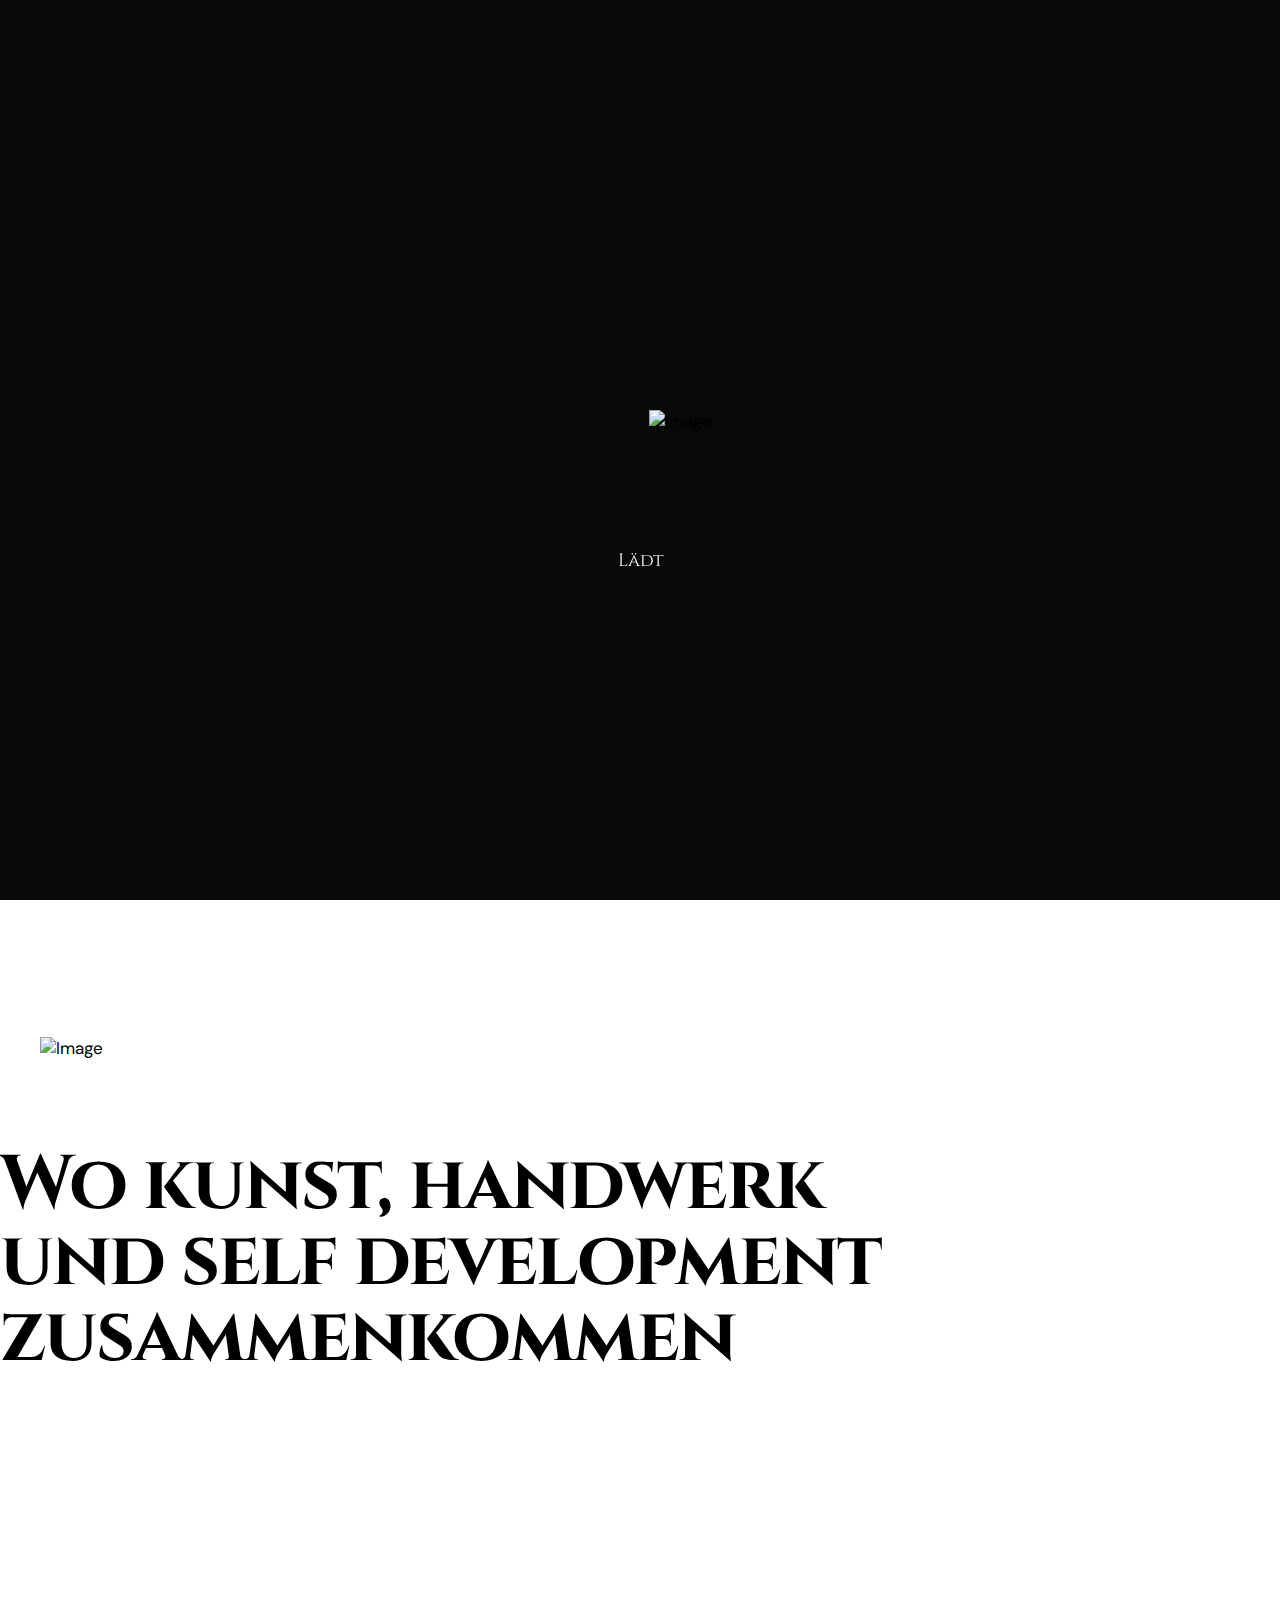
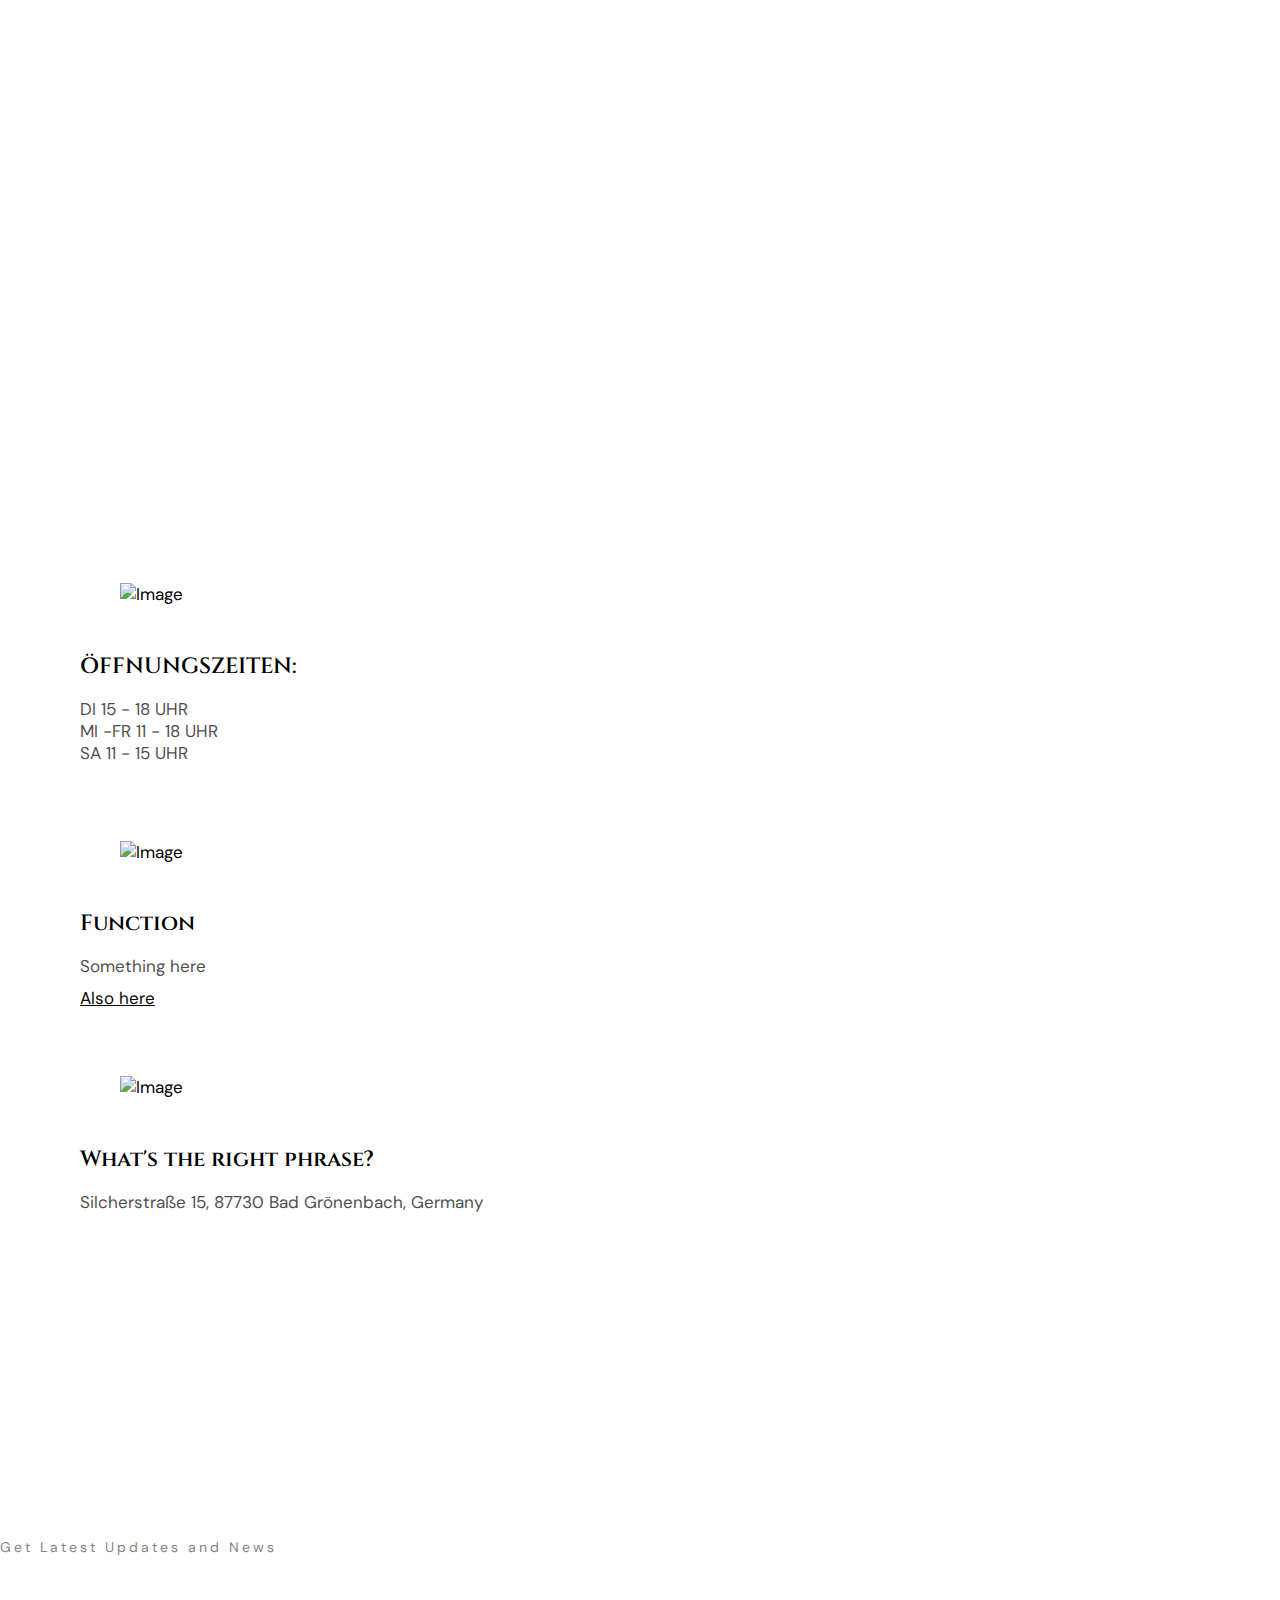
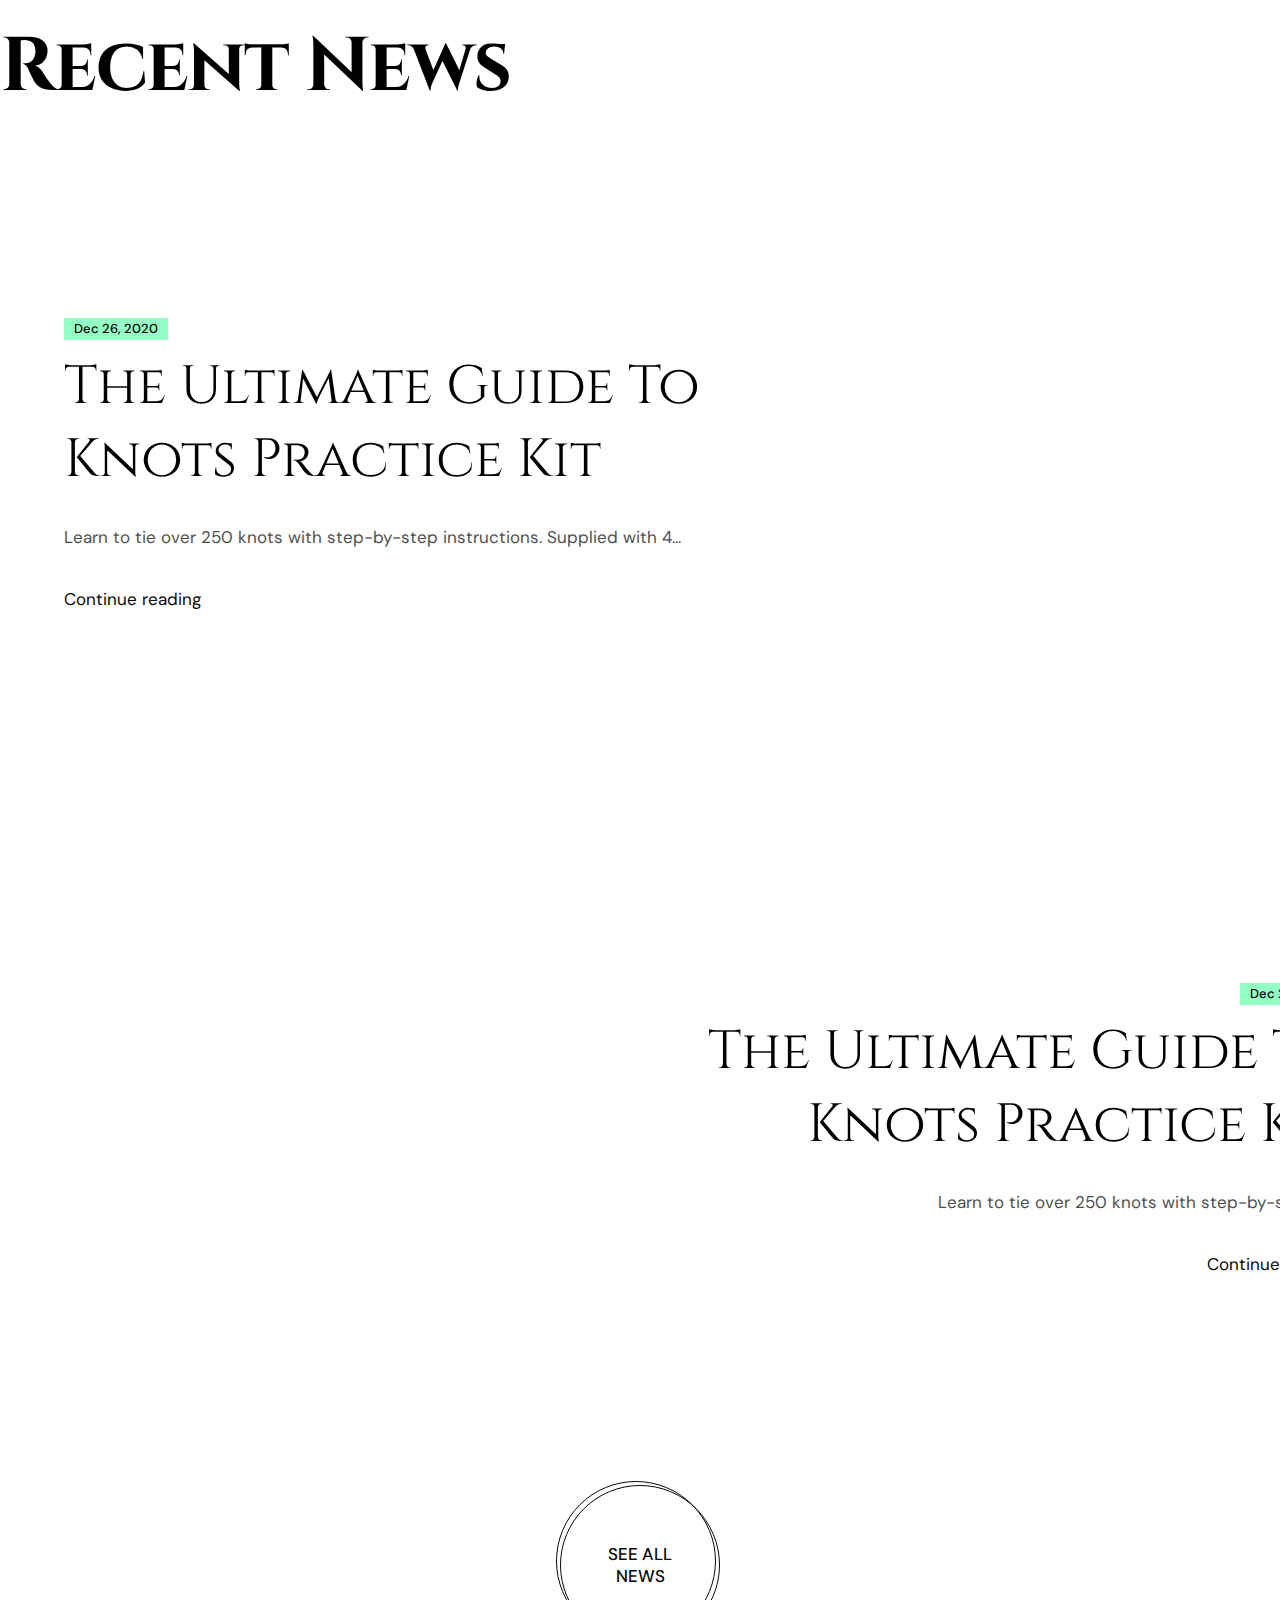
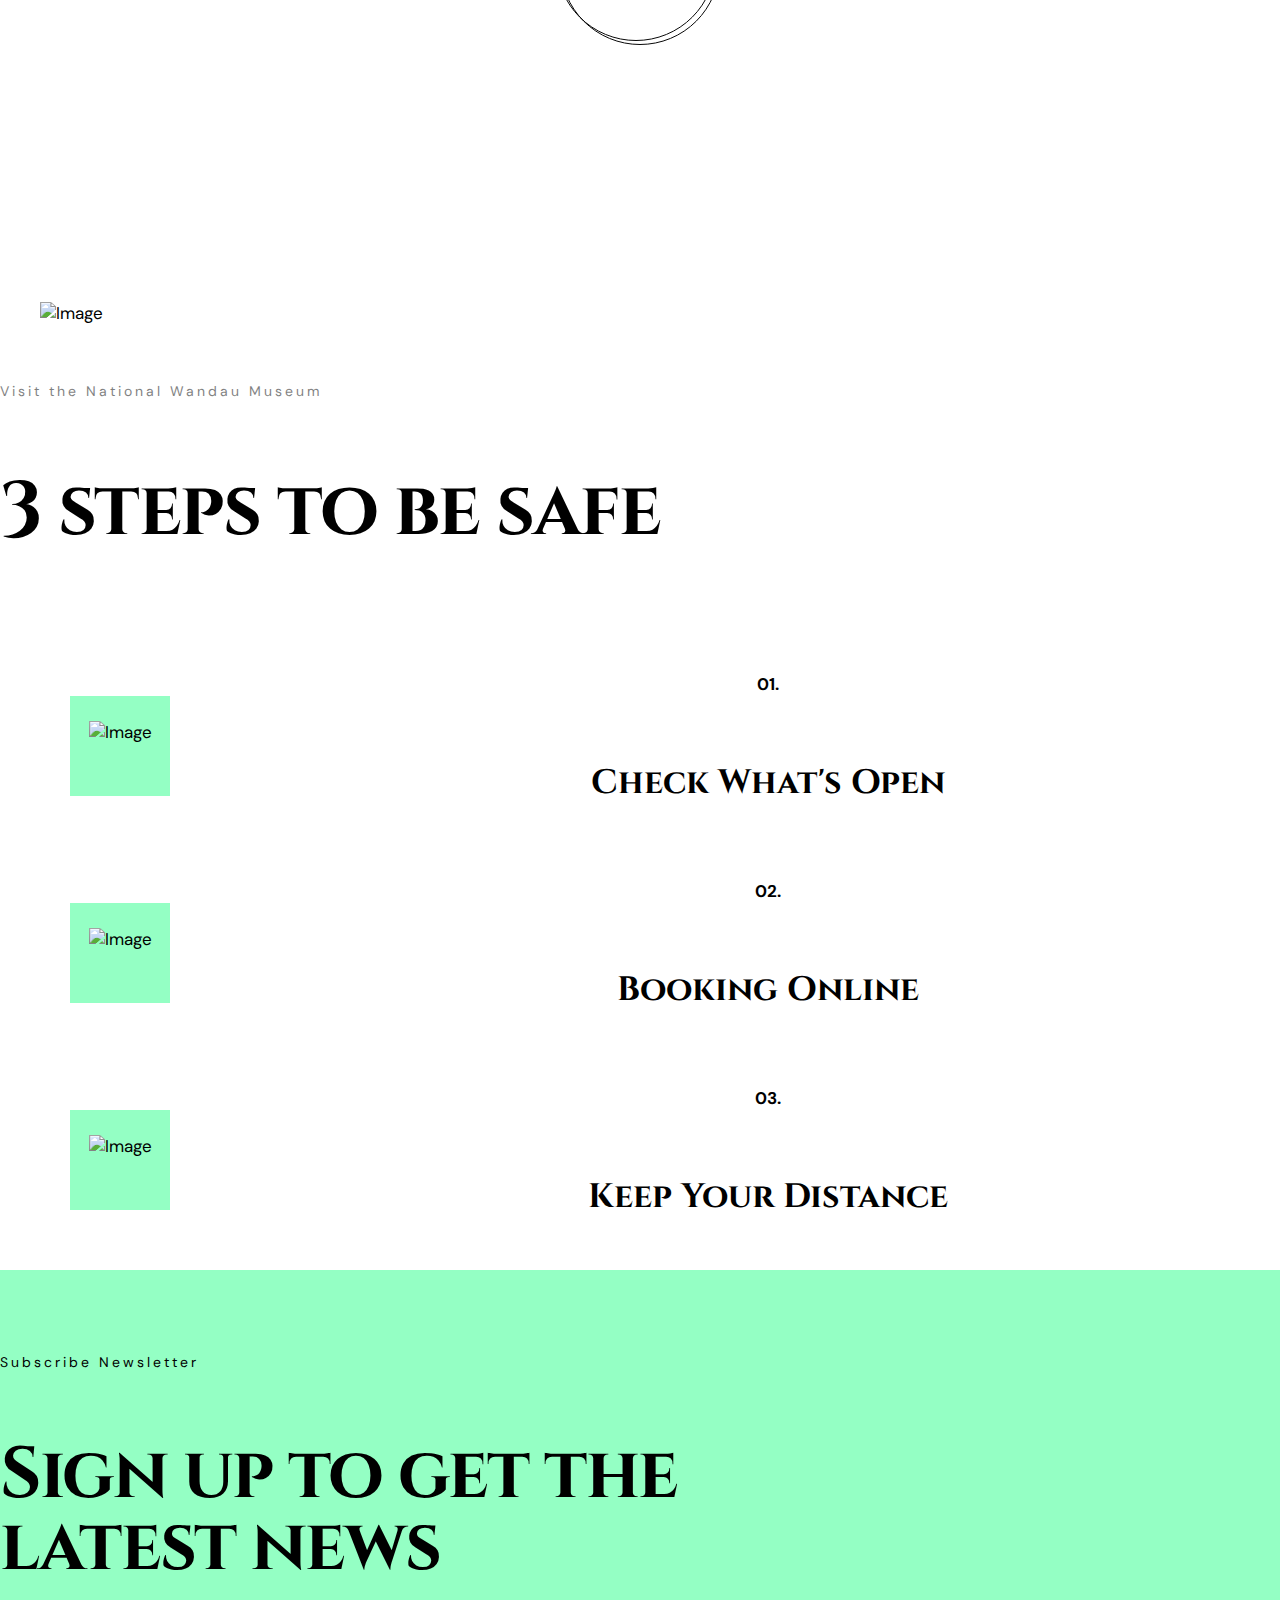
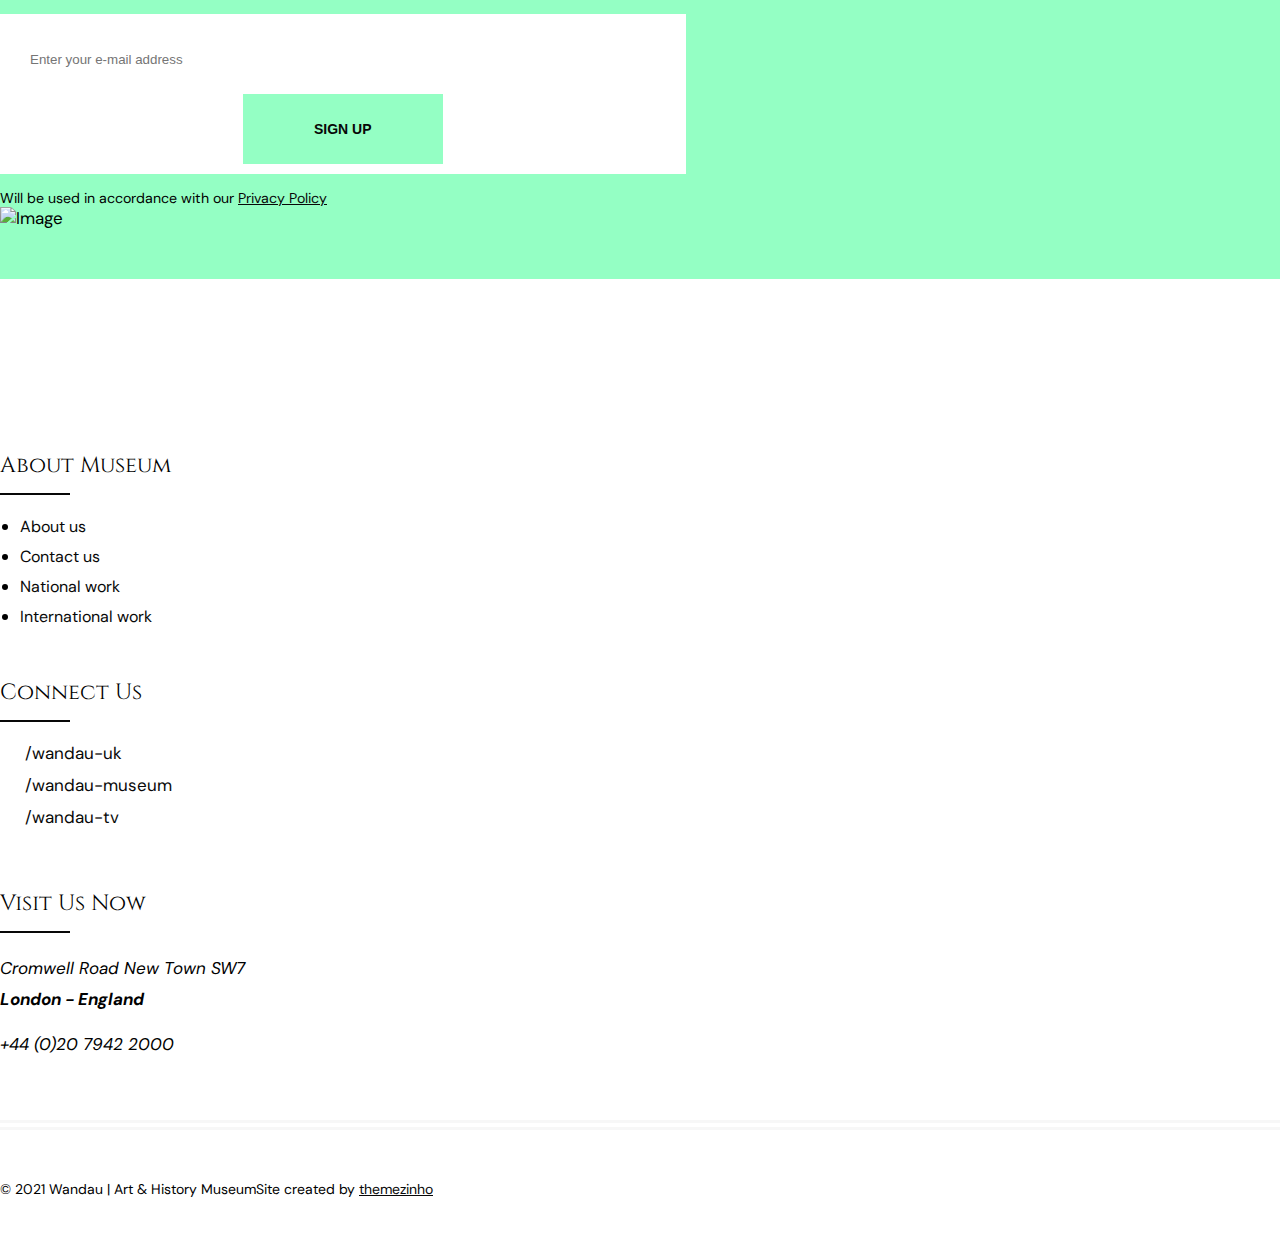
==== index.html @ 4eb44a40 ".." ====
<!doctype html>
<html lang="en">
<head>
<meta charset="utf-8">
<meta name="viewport" content="width=device-width, initial-scale=1, shrink-to-fit=no">
<meta name="theme-color" content="#feed01"/>
<title>Home | Goldschmiede, Kunstgalerie und Self-Development</title>
<meta name="author" content="Arnoldi Design">
<meta name="description" content="Die Kunstwerkstätte in Bad Grönenbach ist der ideale Ort für Ruth Steffnys Goldschmiede, Kunstausstellungen und Begegnungen bei Workshops und Seminaren im Bereich Kunst und Self-Development.">
<meta name="keywords" content="">

<!-- SOCIAL MEDIA META -->
<meta property="og:description" content="Kunstwerkstätte | Goldschmiede, Kunstgalerie und Self-Development">
<meta property="og:image" content="http://www.themezinho.net/wandau/preview.png">
<meta property="og:site_name" content="Kunstwerkstätte">
<meta property="og:title" content="Kunstwerkstätte">
<meta property="og:type" content="website">
<meta property="og:url" content="https://kunstwerkstaette.life/">

<!-- FAVICON FILES -->
<link href="ico/apple-touch-icon-144-precomposed.png" rel="apple-touch-icon" sizes="144x144">
<link href="ico/apple-touch-icon-114-precomposed.png" rel="apple-touch-icon" sizes="114x114">
<link href="ico/apple-touch-icon-72-precomposed.png" rel="apple-touch-icon" sizes="72x72">
<link href="ico/apple-touch-icon-57-precomposed.png" rel="apple-touch-icon">
<link href="ico/KWS_favicon.png" rel="shortcut icon">

<!-- CSS FILES -->
<link rel="stylesheet" href="css/fontawesome.min.css">
<link rel="stylesheet" href="css/odometer.min.css">
<link rel="stylesheet" href="css/fancybox.min.css">
<link rel="stylesheet" href="css/swiper.min.css">
<link rel="stylesheet" href="css/bootstrap.min.css">
<link rel="stylesheet" href="css/style.css">
</head>
<body>
<div class="preloader" id="preloader">
  <svg viewBox="0 0 1920 1080" preserveAspectRatio="none" version="1.1">
    <path d="M0,0 C305.333333,0 625.333333,0 960,0 C1294.66667,0 1614.66667,0 1920,0 L1920,1080 C1614.66667,1080 1294.66667,1080 960,1080 C625.333333,1080 305.333333,1080 0,1080 L0,0 Z"></path>
  </svg>
  <div class="inner">
    <canvas class="progress-bar" id="progress-bar" width="200" height="200"></canvas>
    <figure><img src="images/preloader.png" alt="Image"></figure>
    <small>Lädt</small> </div>
  <!-- end inner --> 
</div>
<!-- end preloder -->
<div class="page-transition">
  <svg viewBox="0 0 1920 1080" preserveAspectRatio="none" version="1.1">
    <path d="M0,0 C305.333333,0 625.333333,0 960,0 C1294.66667,0 1614.66667,0 1920,0 L1920,1080 C1614.66667,980 1294.66667,930 960,930 C625.333333,930 305.333333,980 0,1080 L0,0 Z"></path>
  </svg>
</div>
<!-- end page-transition -->
<div class="smooth-scroll">
  <div class="section-wrapper" data-scroll-section>
    <div class="search-box">
      <div class="container">
        <div class="form">
          <h3>SEARCH EVENT</h3>
          <input type="search" placeholder="What are you looking for ?">
          <input type="submit" value="SEARCH">
        </div>
        <!-- end form -->
        <div class="search-events">
          <ul>
            <li>
              <h5><a href="#">Artemisia Gentileschi talk with Maria</a></h5>
              <small>15 August – 31 October 2020</small> </li>
            <li>
              <h5><a href="#">Artemisia Gentileschi talk with Maria</a></h5>
              <small>15 August – 31 October 2020</small> </li>
            <li>
              <h5><a href="#">Artemisia Gentileschi talk with Maria</a></h5>
              <small>15 August – 31 October 2020</small> </li>
          </ul>
        </div>
        <!-- end search-events --> 
      </div>
    </div>
    <!-- end search-box -->
    <aside class="side-widget">
      <svg viewBox="0 0 600 1080" preserveAspectRatio="none" version="1.1">
        <path d="M540,1080H0V0h540c0,179.85,0,359.7,0,539.54C540,719.7,540,899.85,540,1080z"></path>
      </svg>
      <figure class="logo"> <img src="images/KWS_Logo_white_green_longversion.png" alt="Image"> </figure>
      <!-- end logo -->
      <div class="inner">
        <div class="widget">
          <figure><img src="images/image07.jpg" alt="Image"></figure>
          <p>It speedily me addition <strong>weddings vicinity</strong> in pleasure. Happiness commanded an conveying breakfast in. Regard her say warmly elinor. Him these are visit front end for <u>seven walls</u>. Money eat scale now ask law learn.</p>
        </div>
        <!-- end widget -->
        <div class="widget">
          <h6 class="widget-title">Opening Hours</h6>
          <p>Tuesday ‒ Friday: 09:00 ‒ 17:00<br>
            Friday ‒ Monday: 10:00 ‒ 20:00</p>
        </div>
        <!-- end widget --> 
      </div>
      <!-- end inner --> 
		<div class="display-mobile">
			<div class="custom-menu">
        <ul>
          <li><a href="#">Eng</a></li>
          <li><a href="#">Rus</a></li>
        </ul>
      </div>
      <!-- end custom-menu -->
      <div class="site-menu">
        <ul>
          <li><a href="visit.html">Visit</a></li>
          <li><a href="exhibitions.html">Exhibitions</a></li>
          <li><a href="collections.html">Collections</a></li>
          <li><a href="about.html">About</a></li>
          <li><a href="contact.html">Contact</a></li>
        </ul>
      </div>
      <!-- end site-menu -->
		</div>
		<!-- end display-mobile -->
    </aside>
    <nav class="navbar">
      <div class="logo"> <a href="index.html"> <img src="images/KWS_Logo_white_green_longversion.png" alt="Image"> </a> </div>
      <!-- end logo -->
     
      <div class="site-menu">
        <ul>
          <li><a href="visit.html">Goldschmiede</a></li>
          <li><a href="exhibitions.html">Kunstgalerie</a></li>
          <li><a href="collections.html">Eventkalender</a></li>
          <li><a href="about.html">Impressionen</a></li>
          <li><a href="contact.html">Über Mich</a></li>
        </ul>
      </div>
      <!-- end site-menu -->
      <div class="search-button"> <i class="far fa-search"></i> </div>
      <!-- end search-button -->
      
      <div class="navbar-button"> <a href="kontakt.html">KONTAKT</a> </div>
      <!-- end navbar-button --> 
    </nav>
    <!-- end navbar -->
    <header class="slider">
      <div class="swiper-container slider-images">
        <div class="swiper-wrapper">
          <div class="swiper-slide" data-background="images/slide01testmeditation.png">
			<div class="mobile-slide" data-background="images/slide-mobile01.jpg"></div>
			</div>
          <div class="swiper-slide" data-background="images/slide_2.jpg">
			<div class="mobile-slide" data-background="images/slide-mobile02.jpg"></div>
			</div>
          <div class="swiper-slide" data-background="images/slide01testmeditation.png">
			<div class="mobile-slide" data-background="images/slide-mobile03.jpg"></div>
			</div>
          <div class="swiper-slide" data-background="images/slide01testmeditation.png">
      <div class="mobile-slide" data-background="images/slide-mobile03.jpg"></div>
      </div>
      <div class="swiper-slide" data-background="images/slide01testmeditation.png">
        <div class="mobile-slide" data-background="images/slide-mobile03.jpg"></div>
        </div>
        <div class="swiper-slide" data-background="images/slide01testmeditation.png">
          <div class="mobile-slide" data-background="images/slide-mobile03.jpg"></div>
          </div>
          <div class="swiper-slide" data-background="images/slide01testmeditation.png">
            <div class="mobile-slide" data-background="images/slide-mobile03.jpg"></div>
            </div>
        </div>
        <!-- end swiper-wrapper -->
        <div class="container-fluid slider-nav">
          <div class="swiper-pagination"></div>
          <!-- end swiper-pagination -->
          <div class="swiper-fraction"></div>
          <!-- end swiper-fraction -->
          <div class="button-prev"><i class="far fa-chevron-down"></i></div>
          <!-- end swiper-button-prev -->
          <div class="button-next"><i class="far fa-chevron-up"></i></div>
          <!-- end swiper-button-next --> 
        </div>
        <!-- end slider-nav --> 
      </div>
      <!-- end slider-images -->
      <div class="swiper-container slider-texts">
        <svg width="580" height="400" class="svg-morph">
          <path id="svg_morph" d="m261,30.4375c0,0 114,6 151,75c37,69 37,174 6,206.5625c-31,32.5625 -138,11.4375 -196,-19.5625c-58,-31 -86,-62 -90,-134.4375c12,-136.5625 92,-126.5625 129,-127.5625z" />
        </svg>
        <div class="swiper-wrapper">
          <div class="swiper-slide">
            <div class="container-fluid">
              
              <h1>Willkommen in
                der <br> kunstwerkstätte </h1>
              <p>Ehemaliges Künstlerhaus Armin Gehret in Bad Grönenbach</p>
            </div>
            <!-- end container --> 
          </div>
          <!-- end swiper-slide -->
          <div class="swiper-slide">
            <div class="container-fluid" style="padding-bottom:60px">
              <h1>Wo kunst, handwerk <br>
                und self development zusammenkommen
              
            </div>
            <!-- end container --> 
          </div>
          <!-- end swiper-slide -->
          <div class="swiper-slide">
            <div class="container-fluid">
              <h1>Lust auf einen yoga <br> oder meditations-workshop?</h1>
              
            </div>
            <!-- end container --> 
            
          </div>
          <!-- end swiper-slide --> 
          <div class="swiper-slide">
            <div class="container-fluid">
              
              <h1>Mal- und <br>
                töpfer-workshops
              
            </div>
            <!-- end container --> 
          </div>
          <!-- end swiper-slide -->
          <div class="swiper-slide">
            <div class="container-fluid">
              
              <h1>Energetisch, <br>
                hochwertiger <br>
                schmuck </h1>
              
            </div>
            <!-- end container --> 
          </div>
          <!-- end swiper-slide -->
          <div class="swiper-slide">
            <div class="container-fluid">
              
              <h1>Auf der suche nach <br>
                einem kunstwerk? </h1>
              
            </div>
            <!-- end container --> 
          </div>
          <!-- end swiper-slide -->
          <div class="swiper-slide">
            <div class="container-fluid">
              
              <h1>Energie tanken <br> & weiterentwickeln
                 </h1>
              
            </div>
            <!-- end container --> 
          </div>
          <!-- end swiper-slide -->
        </div>
        <!-- end swiper-wrapper --> 
      </div>
      <!-- end slider-texts -->
      <div class="play-now"> <a href="videos/video.mp4" data-fancybox data-width="640" data-height="360"  class="play-btn"></a>
        <svg version="1.1" xmlns="http://www.w3.org/2000/svg" xmlns:xlink="http://www.w3.org/1999/xlink" x="0px" y="0px" width="300px" height="300px" viewBox="0 0 300 300" enable-background="new 0 0 300 300" xml:space="preserve">
          <defs>
            <path id="circlePath" d="M 150, 150 m -60, 0 a 60,60 0 0,1 120,0 a 60,60 0 0,1 -120,0 "/>
          </defs>
          <circle cx="150" cy="100" r="75" fill="none"/>
          <g>
            <use xlink:href="#circlePath" fill="none"/>
            <text>
              <textPath xlink:href="#circlePath">PLAY NOW  - PLAY NOW - PLAY NOW -</textPath>
            </text>
          </g>
        </svg>
      </div>
      <!-- end play-now --> 
    </header>
    <!-- end slider -->
    <section class="content-section" data-background="#fffbf7">
      <div class="container">
        <div class="row align-items-center">
          <div class="col-12">
            <div class="section-title text-center">
              <figure><img src="ico/KWS_favicon.png" alt="Image"></figure>
              <h2>Wo kunst, handwerk <br>
                und self development zusammenkommen
                </h2>
            </div>
            <!-- end section-title --> 
          </div>
          <!-- end col-12 -->
          <div class="col-lg-7">
            <figure class="image-box" data-scroll data-scroll-speed="-1" > <img src="images/Room_6132b-1.png" alt="Image"> </figure>
          </div>
          <!-- end col-7 -->
          <div class="col-lg-5">
            <div class="side-icon-list right-side">
              <ul>
                <li>
                  <figure> <img src="images/icon01.png" alt="Image"> </figure>
                  <div class="content">
                    <h5>ÖFFNUNGSZEITEN:</h5>
                    <p>DI 15 - 18 UHR <br>
                      MI -FR 11 - 18 UHR <br>
                      SA 11 - 15 UHR</p>
                  </div>
                  <!-- end content --> 
                </li>
                <li>
                  <figure> <img src="images/icon02.png" alt="Image"> </figure>
                  <div class="content">
                    <h5>Function</h5>
                    <p>Something here</p>
                    <a href="#">Also here </a> </div>
                  <!-- end content --> 
                </li>
                <li>
                  <figure> <img src="images/icon03.png" alt="Image"> </figure>
                  <div class="content">
                    <h5>What's the right phrase?</h5>
                    <p>Silcherstraße 15, 87730 Bad Grönenbach, Germany</p>
                  </div>
                  <!-- end content --> 
                </li>
              </ul>
            </div>
            <!-- end side-icon-list --> 
          </div>
          <!-- end col-5 --> 
        </div>
        <!-- end row --> 
      </div>
      <!-- end container --> 
    </section>
    <!-- end content-section -->
    <section class="content-section">
      <div class="container">
        <div class="row justify-content-center">
          <div class="col-12">
            <div class="section-title text-center">
              <figure></figure>
              <h6>Get Latest Updates and News</h6>
              <h2>Recent News</h2>
            </div>
            <!-- end section-title --> 
          </div>
          <!-- end col-12 --> 
        </div>
        <!-- end row --> 
      </div>
      <!-- end container -->
      <div class="container">
        <div class="row">
          <div class="col-12">
            <div class="recent-news">
              <div class="content-box"> <small>Dec 26, 2020</small>
                <h3>The Ultimate Guide To 
                  Knots Practice Kit</h3>
                <p>Learn to tie over 250 knots 
                  with step-by-step instructions. 
                  Supplied with 4...</p>
                <a href="#" class="custom-link">Continue reading</a> </div>
              <!-- end content-box -->
              <figure data-scroll data-scroll-speed="-1"><img src="images/AdobeStock_215556340_Preview-1.png" alt="Image"></figure>
            </div>
            <!-- end recent-news --> 
          </div>
          <!-- end col-8 -->
          <div class="col-12">
            <div class="recent-news">
              <div class="content-box"><small>Dec 26, 2020</small>
                <h3>The Ultimate Guide To 
                  Knots Practice Kit</h3>
                <p>Learn to tie over 250 knots 
                  with step-by-step instructions. 
                  Supplied with 4...</p>
                <a href="#" class="custom-link">Continue reading</a> </div>
              <!-- end content-box -->
              <figure data-scroll data-scroll-speed="1"><img src="images/AdobeStock_275035876_Preview-1.png" alt="Image"></figure>
            </div>
            <!-- end recent-news --> 
          </div>
          <!-- end col-9 -->
          <div class="col-12 text-center"> <a href="news.html" class="circle-button">SEE ALL<br>
            NEWS</a> </div>
          <!-- end col-12 --> 
        </div>
        <!-- end row --> 
      </div>
      <!-- end container --> 
    </section>
    <!-- end content-section -->
   
    <!-- end content-section -->
    <section class="content-section no-bottom-spacing">
      <div class="container">
        <div class="row justify-content-center">
          <div class="col-12">
            <div class="section-title text-center">
              <figure><img src="images/title-shape.png" alt="Image"></figure>
              <h6>Visit the National Wandau Museum</h6>
              <h2>3 steps to be safe</h2>
            </div>
            <!-- end section-title --> 
          </div>
          <!-- end col-12 --> 
        </div>
        <!-- end row --> 
      </div>
      <!-- end container -->
      <div class="container-fluid px-0">
        <div class="row g-0">
          <div class="col-lg-4">
            <div class="image-icon-box" data-scroll data-scroll-speed="-1">
              <figure class="icon"> <img src="images/icon04.png" alt="Image"> </figure>
              <figure class="content-image"> <img src="images/image04.jpg" alt="Image"> </figure>
              <div class="content-box"> <b>01.</b>
                <h4>Check What's Open</h4>
                <div class="expand">
                  <p>Your safety is our first priority. Entry to the 
                    National Maritime Museum is still free, but to 
                    help us ensure social distancing.</p>
                  <a href="#" class="custom-link">Learn More</a> </div>
                <!-- end expand --> 
              </div>
              <!-- end content-box --> 
            </div>
            <!-- end image-icon-box --> 
          </div>
          <!-- end col-4 -->
          <div class="col-lg-4">
            <div class="image-icon-box" data-scroll data-scroll-speed="0.5">
              <figure class="icon"> <img src="images/icon05.png" alt="Image"> </figure>
              <figure class="content-image"> <img src="images/image05.jpg" alt="Image"> </figure>
              <div class="content-box"> <b>02.</b>
                <h4>Booking Online</h4>
                <div class="expand">
                  <p>Exhibition curator Venetia Porter presents this new exhibition of works by artists from Iran to Morocco drawn from the Museum collection.</p>
                  <a href="#" class="custom-link">Learn More</a> </div>
                <!-- end expand --> 
              </div>
              <!-- end content-box --> 
            </div>
            <!-- end image-icon-box --> </div>
          <!-- end col-4 -->
          <div class="col-lg-4">
            <div class="image-icon-box" data-scroll data-scroll-speed="1">
              <figure class="icon"> <img src="images/icon06.png" alt="Image"> </figure>
              <figure class="content-image"> <img src="images/image06.jpg" alt="Image"> </figure>
              <div class="content-box"> <b>03.</b>
                <h4>Keep Your Distance</h4>
                <div class="expand">
                  <p>Take a look at our past exhibitions and enjoy the articles, videos and photo galleries still available to view online.</p>
                  <a href="#" class="custom-link">Learn More</a> </div>
                <!-- end expand --> 
              </div>
              <!-- end content-box --> 
            </div>
            <!-- end image-icon-box --> </div>
          <!-- end col-4 --> 
        </div>
        <!-- end row --> 
      </div>
      <!-- end container --> 
    </section>
    <!-- end content-section -->
    <section class="content-section no-spacing" data-background="#94ffc4">
      <div class="container">
        <div class="row">
          <div class="col-12">
            <div class="newsletter-box">
              <div class="form">
                <div class="titles">
                  <h6>Subscribe Newsletter</h6>
                  <h2>Sign up to get the
                    latest news</h2>
                </div>
                <!-- end titles -->
                <div class="inner">
                  <input type="email" placeholder="Enter your e-mail address">
                  <input type="submit" value="SIGN UP">
                </div>
                <!-- end inner --> 
                <small>Will be used in accordance with our <a href="#">Privacy Policy</a></small> </div>
              <!-- end form -->
              <figure class="newsletter-image" data-scroll data-scroll-speed="0.7"><img src="images/newsletter-image.png" alt="Image"></figure>
            </div>
            <!-- end newsletter-box --> 
          </div>
          <!-- end col-12 --> 
        </div>
        <!-- end row --> 
      </div>
      <!-- end container --> 
    </section>
    <!-- end content-section -->
    <footer class="footer">
      <div class="container">
        <div class="row">
          <div class="col-lg-4 col-md-6">
            <h6 class="widget-title">About Museum</h6>
            <ul class="footer-menu">
              <li><a href="#">About us </a></li>
              <li><a href="#">Contact us</a></li>
              <li><a href="#">National work</a></li>
              <li><a href="#">International work</a></li>
            </ul>
          </div>
          <!-- end col-4 -->
          <div class="col-lg-4 col-md-6">
            <h6 class="widget-title">Connect Us</h6>
            <ul class="social-media">
              <li><a href="#"><i class="fab fa-facebook-f"></i> /wandau-uk</a></li>
              <li><a href="#"><i class="fab fa-twitter"></i> /wandau-museum</a></li>
              <li><a href="#"><i class="fab fa-youtube"></i> /wandau-tv</a></li>
            </ul>
          </div>
          <!-- end col-4 -->
          <div class="col-lg-4">
            <h6 class="widget-title">Visit Us Now</h6>
            <address class="address">
            Cromwell Road New Town SW7 <strong>London - England</strong> <i class="fas fa-info-circle"></i> +44 (0)20 7942 2000
            </address>
          </div>
          <!-- end col-4 --> 
        </div>
        <!-- end row --> 
      </div>
      <!-- end container -->
      <div class="footer-bottom">
        <div class="container"> <span class="copyright">© 2021 Wandau | Art & History Museum</span> <span class="creation">Site created by <a href="#">themezinho</a></span> </div>
        <!-- end container --> 
      </div>
      <!-- end footer-bottom --> 
    </footer>
    <!-- end footer --> 
  </div>
</div>

<!-- JS FILES --> 
<script src="js/jquery.min.js"></script> 
<script src="js/bootstrap.min.js"></script> 
<script src="js/gsap.min.js"></script> 
<script src="js/locomotive-scroll.min.js"></script> 
<script src="js/ScrollTrigger.min.js"></script> 
<script src="js/kinetic-slider.js"></script> 
<script src="js/fancybox.min.js"></script> 
<script src="js/odometer.min.js"></script> 
<script src="js/swiper.min.js"></script> 
<script src="js/scripts.js"></script>
</body>
</html>
---- css/style.css ----
/*

@Author: Themezinho
@URL: http://www.themezinho.net
 
This file contains the styling for the actual theme, this
is the file you need to edit to change the look of the
theme.


	// Table of contents //

		01. FONTS
		02. BODY
		03. LOCOMOTIVE
		04. HTML ELEMENTS
		05. LINKS
		06. FORM ELEMENTS
		07. SPACING
		08. ACCORDION
		09. HAMBURGER
		10. PRELOADER
		11. PAGE TRANSITION
		12. SEARCH BOX
		13. SIDE WIDGET
		14. NAVBAR 
		15. SLIDER
		16. PLAY NOW
		17. PAGE HEADER
		18. CONTENT SECTION
		19. VIDEO BG
		20. CUSTOM LINK
		21. CUSTOM BUTTON
		22. CIRCLE BUTTON
		23. IMAGE BOX
		24. SIDE ICON LIST
		25. IMAGE BOX CAROUSEL
		26. SIDE CONTENT
		27. SIDE IMAGE
		28. SIDE LIST
		29. SIDE ARTS
		30. COUNTER BOX
		31. IMAGE CONTENT BOX
		32. TESTIMONIALS BOX
		33. COLLECTION BOX
		34. EXHIBITION BOX
		35. TEXT BOX
		36. ART SLIDER
		37. HORIZONTAL SCROLL
		38. IMAGE ICON BOX
		39. CTA BOX
		40. NOTE BOX
		41. RECENT NEWS
		42. NEWSLETTER BOX
		43. CONTACT BOX
		44. CONTACT FORM
		45. GOOGLE MAPS
		46. BLOG POST
		47. SIDEBAR
		48. FOOTER

	

*/
@import url("https://fonts.googleapis.com/css2?family=Cinzel:wght@400;600&family=DM+Sans:wght@400;500;700&display=swap");
* {
  outline: none !important;
}

body {
  margin: 0;
  padding: 0;
  font-family: 'DM Sans', sans-serif;
  font-size: 17px;
}

/* LOCOMOTIVE */
.no-transform {
  transform: none !important;
}

html.has-scroll-smooth {
  overflow: hidden;
  overflow-y: scroll;
  scroll-behavior: smooth;
  
}

html.has-scroll-dragging {
  -webkit-user-select: none;
  -moz-user-select: none;
  -ms-user-select: none;
  user-select: none;
}

.has-scroll-smooth body {
  overflow: hidden;
}

.has-scroll-smooth [data-scroll-container] {
  min-height: 100vh;
}

/* HTML ELEMENTS */
img {
  max-width: 100%;
}

iframe {
  max-width: 100%;
}

/* LINKS */
a {
  text-decoration: none;
  color: #080808;
}

a:hover {
  text-decoration: underline;
  color: #080808;
}

/* FORM ELEMENTS */
input[type="text"] {
  width: 420px;
  max-width: 100%;
  height: 70px;
  padding: 0 30px;
  border: 1px solid #cecece;
}

input[type="email"] {
  width: 420px;
  max-width: 100%;
  height: 70px;
  padding: 0 30px;
  border: 1px solid #cecece;
}

input[type="search"] {
  width: 420px;
  max-width: 100%;
  height: 70px;
  padding: 0 30px;
  border: 1px solid #cecece;
}

input[type="password"] {
  width: 420px;
  max-width: 100%;
  height: 70px;
  padding: 0 30px;
  border: 1px solid #cecece;
}

input[type="number"] {
  width: 420px;
  max-width: 100%;
  height: 70px;
  padding: 0 30px;
  border: 1px solid #cecece;
}

input[type="date"] {
  width: 420px;
  max-width: 100%;
  height: 70px;
  padding: 0 30px;
  border: 1px solid #cecece;
}

input[type="radio"] {
  width: 18px;
  height: 18px;
  display: inline-block;
  margin-right: 4px;
  transform: translateY(3px);
  appearance: none;
  background: #ededed;
  border-radius: 50%;
}

input[type="radio"]:checked {
  border: 6px solid #080808;
}

input[type="checkbox"] {
  width: 18px;
  height: 18px;
  display: inline-block;
  margin-right: 4px;
  transform: translateY(3px);
  appearance: none;
  background: #ededed;
}

input[type="checkbox"]:checked {
  border: 4px solid #ededed;
  background: #080808;
}

textarea {
  width: 520px;
  max-width: 100%;
  height: 140px;
  padding: 30px;
  border: 1px solid #cecece;
}

select {
  width: 420px;
  max-width: 100%;
  height: 70px;
  padding: 0 30px;
  border: 1px solid #cecece;
}

select {
  -webkit-appearance: none;
  -moz-appearance: none;
  background-image: linear-gradient(45deg, transparent 50%, gray 50%), linear-gradient(135deg, gray 50%, transparent 50%), linear-gradient(to right, #ccc, #ccc);
  background-position: calc(100% - 30px) 34px, calc(100% - 25px) 34px, calc(100% - 3.5em) 20px;
  background-size: 5px 5px, 5px 5px, 1px 40px;
  background-repeat: no-repeat;
}

select:focus {
  background-image: linear-gradient(45deg, gray 50%, transparent 50%), linear-gradient(135deg, transparent 50%, gray 50%), linear-gradient(to right, #ccc, #ccc);
  background-position: calc(100% - 25px) 34px, calc(100% - 30px) 34px, calc(100% - 3.5em) 20px;
  background-size: 5px 5px, 5px 5px, 1px 40px;
  background-repeat: no-repeat;
  border-color: gray;
  outline: 0;
}

select:-moz-focusring {
  color: transparent;
  text-shadow: 0 0 0 #000;
}

input[type="submit"] {
  height: 70px;
  display: inline-block;
  font-size: 14px;
  font-weight: 600;
  color: #080808;
  background: #94ffc4;
  border: none;
  padding: 0 50px;
}

button[type="submit"] {
  height: 70px;
  display: inline-block;
  font-size: 14px;
  font-weight: 600;
  color: #080808;
  background: #94ffc4;
  border: none;
  padding: 0 50px;
}
button[type="submit"] i {
  display: inline-block;
  margin-right: 8px;
  font-size: 18px;
  transform: translateY(2px);
}

/* SPACING */
.no-spacing {
  margin: 0 !important;
  padding: 0 !important;
}

.no-bottom-spacing {
  margin-bottom: 0 !important;
  padding-bottom: 0 !important;
}

.spacing-400 {
  height: 400px;
}

.spacing-200 {
  height: 200px;
}

.spacing-100 {
  height: 100px;
}

.spacing-50 {
  height: 50px;
}

/* ACCORDION */
.accordion {
  width: 100%;
  display: flex;
  flex-wrap: wrap;
}
.accordion dt {
  width: 100%;
  display: block;
  border-bottom: 1px solid #eee;
  padding: 15px 0;
}
.accordion dt a {
  display: flex;
  align-items: center;
  position: relative;
}
.accordion dt a:before {
  content: "\f078";
  width: 36px;
  height: 36px;
  display: flex;
  align-items: center;
  justify-content: center;
  margin-right: 15px;
  background: #94ffc4;
  border-radius: 50%;
  font-family: "Font Awesome 5 Pro";
  font-size: 13px;
}
.accordion dt a:hover {
  text-decoration: none;
}
.accordion dd {
  width: 100%;
  display: block;
  padding-top: 15px;
  margin-bottom: 30px;
}

/* HAMBURGER */
.hamburger path {
  -webkit-transform: translate3d(0, 0, 0);
  fill: transparent;
  stroke-width: 2px;
  stroke: #000;
  stroke-linecap: round;
  transition-duration: 0.7s;
  -webkit-transition-duration: 0.7s;
  transition-timing-function: cubic-bezier(0.86, 0, 0.09, 1);
  -webkit-transition-timing-function: cubic-bezier(0.86, 0, 0.09, 1);
}
.hamburger path.line-center {
  padding: 10px 0;
}
.hamburger.active .line-center {
  -moz-transform: translateX(-50px);
  -webkit-transform: translateX(-50px);
  -o-transform: translateX(-50px);
  -ms-transform: translateX(-50px);
  transform: translateX(-50px);
}
.hamburger.active .line-top {
  -moz-transform: rotate(45deg) translateX(6px) translateY(-9px);
  -webkit-transform: rotate(45deg) translateX(6px) translateY(-9px);
  -o-transform: rotate(45deg) translateX(6px) translateY(-9px);
  -ms-transform: rotate(45deg) translateX(6px) translateY(-9px);
  transform: rotate(45deg) translateX(6px) translateY(-9px);
}
.hamburger.active .line-bottom {
  -moz-transform: rotate(-45deg) translateX(-15px) translateY(0px);
  -webkit-transform: rotate(-45deg) translateX(-15px) translateY(0px);
  -o-transform: rotate(-45deg) translateX(-15px) translateY(0px);
  -ms-transform: rotate(-45deg) translateX(-15px) translateY(0px);
  transform: rotate(-45deg) translateX(-15px) translateY(0px);
}

/* PRELOADER */
.preloader {
  width: 100vw;
  height: 100%;
  display: flex;
  flex-wrap: wrap;
  align-items: center;
  justify-content: center;
  position: fixed;
  left: 0;
  top: 0;
  z-index: 99;
  transition: all cubic-bezier(0.785, 0.135, 0.15, 0.86) 1s;
  overflow: hidden;
}
.preloader .inner {
  display: inline-block;
  position: relative;
  z-index: 1;
  animation-name: preloader-inner;
  animation-duration: 0.8s;
  transition: all ease 0.8s;
}
.preloader .inner figure {
  width: 200px;
  height: 200px;
  display: flex;
  flex-wrap: wrap;
  align-items: center;
  justify-content: center;
  position: absolute;
  left: 0;
  top: 0;
  margin-bottom: 0;
}
.preloader .inner figure img {
  height: 70px;
}
.preloader .inner small {
  width: 100%;
  display: block;
  color: #fff;
  font-family: 'Cinzel', serif;
  font-size: 18px;
  text-align: center;
  margin-top: 15px;
}
.preloader .inner .progress-bar {
  background: none;
}
.preloader svg {
  width: 100%;
  height: 100%;
  position: absolute;
  left: 0;
  top: 0;
  fill: #080808;
}
.preloader svg path {
  animation-name: preloader-svg;
  -webkit-animation-timing-function: cubic-bezier(0.785, 0.135, 0.15, 0.86);
  -moz-animation-timing-function: cubic-bezier(0.785, 0.135, 0.15, 0.86);
  -o-animation-timing-function: cubic-bezier(0.785, 0.135, 0.15, 0.86);
  -ms-animation-timing-function: cubic-bezier(0.785, 0.135, 0.15, 0.86);
  animation-timing-function: cubic-bezier(0.785, 0.135, 0.15, 0.86);
  animation-duration: 0.7s;
  animation-play-state: paused;
  animation-fill-mode: forwards;
}

/* BEFORE PAGE LOADED */
.navbar {
  transform: translateY(-100%);
  transition-duration: 0.7s;
  -webkit-transition-duration: 0.7s;
  transition-timing-function: cubic-bezier(0.86, 0, 0.09, 1);
  -webkit-transition-timing-function: cubic-bezier(0.86, 0, 0.09, 1);
  transition-delay: 0.20s;
}

.slider {
  transform: scale(1.4);
  transition-duration: 0.7s;
  -webkit-transition-duration: 0.7s;
  transition-timing-function: cubic-bezier(0.86, 0, 0.09, 1);
  -webkit-transition-timing-function: cubic-bezier(0.86, 0, 0.09, 1);
  transition-delay: 0.25s;
  opacity: 0;
}

.page-header {
  transform: scale(1.4);
  transition-duration: 0.7s;
  -webkit-transition-duration: 0.7s;
  transition-timing-function: cubic-bezier(0.86, 0, 0.09, 1);
  -webkit-transition-timing-function: cubic-bezier(0.86, 0, 0.09, 1);
  transition-delay: 0.25s;
  opacity: 0;
}

/* PAGE LOADED */
.page-loaded .preloader {
  top: 100%;
}

.page-loaded .preloader .inner {
  transform: translateY(50px);
  opacity: 0;
}

.page-loaded .preloader svg path {
  animation-play-state: running;
}

.page-loaded .navbar {
  transform: translateY(0);
}

.page-loaded .slider {
  transform: scale(1);
  opacity: 1;
}

.page-loaded .page-header {
  transform: scale(1);
  opacity: 1;
}

/* PAGE TRANSITION */
.page-transition {
  width: 100%;
  height: 100%;
  position: fixed;
  left: 0;
  top: -100%;
  z-index: 99;
  transition: all cubic-bezier(0.785, 0.135, 0.15, 0.86) 0.7s;
  overflow: hidden;
}
.page-transition.active {
  top: 0;
}
.page-transition.active svg path {
  animation-name: page-transition;
  -webkit-animation-timing-function: cubic-bezier(0.785, 0.135, 0.15, 0.86);
  -moz-animation-timing-function: cubic-bezier(0.785, 0.135, 0.15, 0.86);
  -o-animation-timing-function: cubic-bezier(0.785, 0.135, 0.15, 0.86);
  -ms-animation-timing-function: cubic-bezier(0.785, 0.135, 0.15, 0.86);
  animation-timing-function: cubic-bezier(0.785, 0.135, 0.15, 0.86);
  animation-duration: 1s;
  animation-fill-mode: forwards;
}
.page-transition svg {
  width: 100%;
  height: 100%;
  position: absolute;
  left: 0;
  top: 0;
  fill: #080808;
}

/* SEARCH BOX */
.search-box {
  width: 100%;
  height: 100vh;
  display: flex;
  flex-wrap: wrap;
  position: absolute;
  left: 0;
  top: 0;
  z-index: 8;
  background: #fff;
  align-items: center;
  opacity: 0;
  visibility: hidden;
  -webkit-transition: .25s ease-in-out;
  -moz-transition: .25s ease-in-out;
  -ms-transition: .25s ease-in-out;
  -o-transition: .25s ease-in-out;
  transition: .25s ease-in-out;
}
.search-box.active {
  opacity: 1;
  visibility: visible;
}
.search-box .container {
  display: flex;
  flex-wrap: wrap;
}
.search-box .container .form {
  width: 100%;
  display: flex;
  flex-wrap: wrap;
  justify-content: center;
  text-align: center;
  margin-bottom: 40px;
}
.search-box .container .form h3 {
  width: 100%;
  display: block;
  font-family: 'Cinzel', serif;
  margin-bottom: 30px;
  font-size: 30px;
}
.search-box .container .form input[type="search"] {
  width: 70%;
  border: none;
  border-bottom: 2px solid #eee;
  margin: 0 15%;
  margin-bottom: 20px;
  font-size: 19px;
}
.search-box .container .search-events {
  width: 100%;
  display: block;
  margin-top: 5vh;
}
.search-box .container .search-events ul {
  width: 100%;
  display: flex;
  flex-wrap: wrap;
  margin: 0;
  padding: 0;
}
.search-box .container .search-events ul li {
  flex: 1;
  margin: 0;
  padding: 0 5%;
  list-style: none;
  text-align: center;
}
.search-box .container .search-events ul li h5 {
  width: 100%;
  display: block;
  font-size: 20px;
  font-family: 'Cinzel', serif;
  font-weight: 400;
}
.search-box .container .search-events ul li h5 a {
  display: inline;
  background-image: -moz-linear-gradient(rgba(0, 0, 0, 0) calc(99% - 1px), #080808 2px);
  background-image: -webkit-linear-gradient(rgba(0, 0, 0, 0) calc(99% - 1px), #080808 2px);
  background-image: linear-gradient(rgba(0, 0, 0, 0) calc(99% - 1px), #080808 1px);
  background-repeat: no-repeat;
  background-size: 0% 100%;
  transition: background-size 0.5s;
}
.search-box .container .search-events ul li h5 a:hover {
  background-size: 100% 100%;
  text-decoration: none;
}
.search-box .container .search-events ul li small {
  width: 100%;
  display: block;
  opacity: 0.7;
}

/* SIDE WIDGET */
.side-widget {
  width: 540px;
  max-width: 80vw;
  height: 100vh;
  min-height: 500px;
  display: flex;
  flex-wrap: wrap;
  position: fixed;
  left: -100%;
  top: 0;
  z-index: 10;
  padding: 30px 50px;
  padding-right: 110px;
  color: #fff;
  transition-duration: 0.7s;
  -webkit-transition-duration: 0.7s;
  transition-timing-function: cubic-bezier(0.86, 0, 0.09, 1);
  -webkit-transition-timing-function: cubic-bezier(0.86, 0, 0.09, 1);
  overflow: auto;
}
.side-widget.active {
  left: 0;
}
.side-widget.active .logo {
  opacity: 1;
  transform: translateX(0);
}
.side-widget.active .inner {
  opacity: 1;
  transform: translateX(0);
}
.side-widget.active .display-mobile {
  opacity: 1;
  transform: translateX(0);
}
.side-widget.active svg path {
  animation-name: side-widget-in;
  -webkit-animation-timing-function: cubic-bezier(0.785, 0.135, 0.15, 0.86);
  -moz-animation-timing-function: cubic-bezier(0.785, 0.135, 0.15, 0.86);
  -o-animation-timing-function: cubic-bezier(0.785, 0.135, 0.15, 0.86);
  -ms-animation-timing-function: cubic-bezier(0.785, 0.135, 0.15, 0.86);
  animation-timing-function: cubic-bezier(0.785, 0.135, 0.15, 0.86);
  animation-duration: 0.8s;
  animation-fill-mode: forwards;
}
.side-widget svg {
  width: 100%;
  height: 100%;
  position: absolute;
  right: 0;
  top: 0;
  fill: #080808;
}
.side-widget svg path {
  animation-name: side-widget-out;
  -webkit-animation-timing-function: cubic-bezier(0.785, 0.135, 0.15, 0.86);
  -moz-animation-timing-function: cubic-bezier(0.785, 0.135, 0.15, 0.86);
  -o-animation-timing-function: cubic-bezier(0.785, 0.135, 0.15, 0.86);
  -ms-animation-timing-function: cubic-bezier(0.785, 0.135, 0.15, 0.86);
  animation-timing-function: cubic-bezier(0.785, 0.135, 0.15, 0.86);
  animation-duration: 0.8s;
  animation-fill-mode: forwards;
}
.side-widget .logo {
  width: 100%;
  display: block;
  margin-bottom: 20px;
  position: relative;
  opacity: 0;
  -webkit-transition: .25s ease-in-out;
  -moz-transition: .25s ease-in-out;
  -ms-transition: .25s ease-in-out;
  -o-transition: .25s ease-in-out;
  transition: .25s ease-in-out;
  transform: translateX(-100px);
}
.side-widget .logo img {
  height: 62px;
}
.side-widget .inner {
  width: 100%;
  display: flex;
  flex-wrap: wrap;
  position: relative;
  opacity: 0;
  -webkit-transition: .25s ease-in-out;
  -moz-transition: .25s ease-in-out;
  -ms-transition: .25s ease-in-out;
  -o-transition: .25s ease-in-out;
  transition: .25s ease-in-out;
  transform: translateX(-100px);
}
.side-widget .inner .widget {
  width: 100%;
  display: block;
  margin-bottom: 30px;
}
.side-widget .inner .widget:last-child {
  margin-bottom: 0;
}
.side-widget .inner .widget p:last-child {
  margin-bottom: 0;
  font-weight: 400;
  opacity: 0.8;
}
.side-widget .inner .widget-title {
  width: 100%;
  display: block;
  font-size: 26px;
  font-family: 'Cinzel', serif;
  margin-bottom: 15px;
  color: #94ffc4;
}
.side-widget .display-mobile {
  width: 100%;
  height: 100%;
  display: flex;
  flex-wrap: wrap;
  position: relative;
  opacity: 0;
  -webkit-transition: .25s ease-in-out;
  -moz-transition: .25s ease-in-out;
  -ms-transition: .25s ease-in-out;
  -o-transition: .25s ease-in-out;
  transition: .25s ease-in-out;
  transform: translateX(-100px);
  display: none;
}
.side-widget .display-mobile .custom-menu {
  width: 100%;
  display: block;
  margin-top: auto;
}
.side-widget .display-mobile .custom-menu ul {
  width: 100%;
  margin: 0;
}
.side-widget .display-mobile .custom-menu ul li {
  width: 100%;
  font-family: 'Cinzel', serif;
  font-size: 20px;
}
.side-widget .display-mobile .custom-menu ul li a {
  display: inline-block;
  color: #fff;
  margin: 5px 0;
}
.side-widget .display-mobile .custom-menu ul li a:hover {
  text-decoration: none;
  color: #94ffc4;
}
.side-widget .display-mobile .site-menu {
  width: 100%;
  display: block;
  margin-bottom: auto;
  margin-top: 10px;
}
.side-widget .display-mobile .site-menu ul {
  width: 100%;
  margin: 0;
}
.side-widget .display-mobile .site-menu ul li {
  width: 100%;
  font-family: 'Cinzel', serif;
  font-size: 20px;
}
.side-widget .display-mobile .site-menu ul li a {
  display: inline-block;
  color: #fff;
  margin: 5px 0;
}
.side-widget .display-mobile .site-menu ul li a:hover {
  text-decoration: none;
  color: #94ffc4;
}

/* NAVBAR */
.navbar {
  width: 100%;
  display: flex;
  flex-wrap: wrap;
  justify-content: space-between;
  padding: 30px 60px;
  position: absolute;
  left: 0;
  top: 0;
  z-index: 9;
}
.navbar.light {
  color: #fff;
}
.navbar.light .custom-menu ul li a {
  color: #fff;
}
.navbar.light .site-menu ul li a {
  color: #fff;
}
.navbar.light .hamburger-menu .hamburger path {
  stroke: #fff;
}
.navbar.light .navbar-button a {
  border: 3px solid transparent;
  line-height: 56px;
}
.navbar.light .navbar-button a:hover {
  border-color: #94ffc4;
  background: none;
  color: #fff;
}
.navbar .logo {
  display: inline-block;
  margin: 0 auto 0 0;
}
.navbar .logo a {
  display: block;
}
.navbar .logo a img {
  height: 92px;
}
.navbar .custom-menu {
  display: inline-block;
  margin: 0 auto;
}
.navbar .custom-menu ul {
  width: 100%;
  display: block;
  margin: 0;
  padding: 0;
}
.navbar .custom-menu ul li {
  display: inline-block;
  margin: 0 5px;
  padding: 0;
  list-style: none;
}
.navbar .custom-menu ul li a {
  display: inline-block;
  position: relative;
}
.navbar .custom-menu ul li a:hover {
  text-decoration: none;
}
.navbar .custom-menu ul li a:before {
  content: '';
  display: block;
  position: absolute;
  left: 0;
  bottom: -4px;
  height: 4px;
  width: 0;
  transition: width 0s ease, background .25s ease;
}
.navbar .custom-menu ul li a:after {
  content: '';
  display: block;
  position: absolute;
  right: 0;
  bottom: -4px;
  height: 4px;
  width: 0;
  background: #94ffc4;
  transition: width .25s ease;
}
.navbar .custom-menu ul li a:hover:before {
  width: 50%;
  background: #94ffc4;
  transition: width .25s ease;
}
.navbar .custom-menu ul li a:hover:after {
  width: 100%;
  background: transparent;
  transition: all 0s ease;
}
.navbar .site-menu {
  display: inline-block;
}
.navbar .site-menu ul {
  width: 100%;
  display: block;
  margin: 0;
  padding: 0;
}
.navbar .site-menu ul li {
  display: inline-block;
  margin: 0 15px;
  padding: 0;
  list-style: none;
}
.navbar .site-menu ul li a {
  display: inline-block;
  position: relative;
}
.navbar .site-menu ul li a:hover {
  text-decoration: none;
}
.navbar .site-menu ul li a:before {
  content: '';
  display: block;
  position: absolute;
  left: 0;
  bottom: -4px;
  height: 4px;
  width: 0;
  transition: width 0s ease, background .25s ease;
}
.navbar .site-menu ul li a:after {
  content: '';
  display: block;
  position: absolute;
  right: 0;
  bottom: -4px;
  height: 4px;
  width: 0;
  background: #94ffc4;
  transition: width .25s ease;
}
.navbar .site-menu ul li a:hover:before {
  width: 50%;
  background: #94ffc4;
  transition: width .25s ease;
}
.navbar .site-menu ul li a:hover:after {
  width: 100%;
  background: transparent;
  transition: all 0s ease;
}
.navbar .search-button {
  height: 30px;
  line-height: 34px;
  display: inline-block;
  margin-left: auto;
}
.navbar .search-button i {
  display: inline-block;
  font-size: 21px;
  cursor: pointer;
}
.navbar .hamburger-menu {
  margin-left: 30px;
  display: inline-block;
  cursor: pointer;
}
.navbar .navbar-button {
  margin-left: 30px;
}
.navbar .navbar-button a {
  height: 60px;
  line-height: 60px;
  display: inline-block;
  padding: 0 40px;
  background: #94ffc4;
  color: #080808;
  font-size: 14px;
  font-weight: 700;
  -webkit-transition: .25s ease-in-out;
  -moz-transition: .25s ease-in-out;
  -ms-transition: .25s ease-in-out;
  -o-transition: .25s ease-in-out;
  transition: .25s ease-in-out;
}
.navbar .navbar-button a:hover {
  text-decoration: none;
  background: #080808;
  color: #fff;
}

/* SLIDER */
.slider {
  width: 100%;
  height: 100vh;
  display: flex;
  flex-wrap: wrap;
  align-items: center;
  position: relative;
  overflow: hidden;
}
.slider .container-fluid {
  width: calc(100% - 120px);
  margin: 0 60px;
}
.slider .kinetic-slider {
  width: 100vw;
  height: 100vh;
  position: absolute;
  left: 0;
  top: 0;
  background: #080808;
}
.slider .kinetic-slider canvas {
  width: 100% !important;
  height: auto !important;
  transform: none !important;
}
.slider .kinetic-texts {
  width: 100%;
  height: 100vh;
  display: flex;
  flex-wrap: wrap;
  padding-top: 32px;
  color: #fff;
}
.slider .kinetic-texts .swiper-slide {
  display: flex;
  flex-wrap: wrap;
  align-items: center;
}
.slider .kinetic-texts .swiper-slide * {
  -webkit-transition: .25s ease-in-out;
  -moz-transition: .25s ease-in-out;
  -ms-transition: .25s ease-in-out;
  -o-transition: .25s ease-in-out;
  transition: .25s ease-in-out;
  opacity: 0;
}
.slider .kinetic-texts .swiper-slide.swiper-slide-active * {
  opacity: 1;
}
.slider .kinetic-texts .swiper-slide h1 {
  font-size: 126px;
  font-weight: 400;
  font-family: 'Cinzel', serif;
  line-height: 1;
  margin-bottom: 30px;
}
.slider .kinetic-texts .swiper-slide p {
  font-size: 19px;
  margin: 0;
  opacity: 0.7;
  padding-left: 30px;
  border-left: 3px solid #fff;
  margin-left: 10px;
}
.slider .slider-images {
  width: 100%;
  height: 100%;
  display: flex;
  flex-wrap: wrap;
  align-items: center;
  position: absolute;
  left: 0;
  top: 0;
  overflow: hidden;
}
.slider .slider-images .swiper-slide {
  background-size: cover !important;
}
.slider .slider-images .swiper-slide .mobile-slide {
  width: 100%;
  height: 100%;
  position: absolute;
  left: 0;
  top: 0;
  background-size: cover !important;
  display: none;
}
.slider .slider-texts {
  width: 100%;
  display: flex;
  flex-wrap: wrap;
  padding-top: 86px;
}
.slider .slider-texts .svg-morph {
  position: absolute;
  top: calc(50% - 200px);
  left: 50%;
  transform: translateX(-140%);
}
.slider .slider-texts .svg-morph path {
  fill: #94ffc4;
  animation-name: svg-morph;
  -webkit-animation-timing-function: cubic-bezier(0.785, 0.135, 0.15, 0.86);
  -moz-animation-timing-function: cubic-bezier(0.785, 0.135, 0.15, 0.86);
  -o-animation-timing-function: cubic-bezier(0.785, 0.135, 0.15, 0.86);
  -ms-animation-timing-function: cubic-bezier(0.785, 0.135, 0.15, 0.86);
  animation-timing-function: cubic-bezier(0.785, 0.135, 0.15, 0.86);
  animation-duration: 8s;
  animation-fill-mode: both;
  animation-direction: alternate-reverse;
  animation-iteration-count: infinite;
  animation-play-state: running;
}
.slider .slider-texts .swiper-slide {
  display: flex;
  flex-wrap: wrap;
  align-items: center;
}
.slider .slider-texts .swiper-slide h1 {
  font-size: 76px;
  font-weight: 400;
  font-family: 'Cinzel', serif;
  line-height: 1;
  margin-bottom: 30px;
}
.slider .slider-texts .swiper-slide p {
  font-size: 19px;
  margin: 0;
  opacity: 0.7;
  padding-left: 30px;
  border-left: 3px solid #080808;
  margin-left: 10px;
}
.slider .swiper-fraction {
  width: 200px;
  color: #fff;
}
.slider .swiper-fraction span {
  width: 22px;
  display: inline-block;
  color: #080808;
  font-weight: 700;
}
.slider .swiper-fraction span:before {
  content: "0";
}
.slider .swiper-fraction .swiper-pagination-current {
  margin-right: 122px;
}
.slider .swiper-pagination-progressbar {
  top: auto;
  bottom: 56px;
  left: 50px;
  width: 100px;
  height: 2px;
  background: rgba(0, 0, 0, 0.1);
}
.slider .swiper-pagination-progressbar .swiper-pagination-progressbar-fill {
  background: #080808;
}
.slider .slider-nav {
  display: flex;
  height: 70px;
  margin-top: -70px;
  position: relative;
  z-index: 3;
}
.slider .slider-nav .button-prev {
  width: 64px;
  height: 64px;
  display: flex;
  justify-content: center;
  align-items: center;
  font-size: 30px;
  background: #94ffc4;
  color: #080808;
  margin-left: auto;
  margin-right: 8px;
  position: relative;
  z-index: 3;
  cursor: pointer;
  transform: translateY(-22px);
  border-radius: 50%;
  -webkit-transition: .25s ease-in-out;
  -moz-transition: .25s ease-in-out;
  -ms-transition: .25s ease-in-out;
  -o-transition: .25s ease-in-out;
  transition: .25s ease-in-out;
}
.slider .slider-nav .button-prev:hover {
  background: #080808;
  color: #94ffc4;
}
.slider .slider-nav .button-next {
  width: 64px;
  height: 64px;
  display: flex;
  justify-content: center;
  align-items: center;
  font-size: 30px;
  background: #94ffc4;
  color: #080808;
  position: relative;
  z-index: 3;
  cursor: pointer;
  transform: translateY(-22px);
  border-radius: 50%;
  -webkit-transition: .25s ease-in-out;
  -moz-transition: .25s ease-in-out;
  -ms-transition: .25s ease-in-out;
  -o-transition: .25s ease-in-out;
  transition: .25s ease-in-out;
}
.slider .slider-nav .button-next:hover {
  background: #080808;
  color: #94ffc4;
}

/* PLAY NOW */
.play-now {
  position: relative;
  width: 340px;
  height: 340px;
  position: absolute;
  left: 50%;
  bottom: 0;
  z-index: 4;
  overflow: hidden;
  margin-left: -100px;
}
.play-now .play-btn {
  position: absolute;
  left: 50%;
  top: 50%;
  z-index: 1;
  width: 0;
  height: 0;
  border-style: solid;
  border-width: 25px 0 25px 40px;
  border-color: transparent transparent transparent #080808;
  transform: translateX(-50%) translateY(-50%);
}
.play-now text {
  font-size: 13px;
  font-weight: 700;
  letter-spacing: 4px;
  fill: #080808;
}
.play-now svg {
  position: absolute;
  left: 0;
  top: 0;
  width: 100%;
  height: 340px;
  -webkit-animation-name: rotate;
  -moz-animation-name: rotate;
  -ms-animation-name: rotate;
  -o-animation-name: rotate;
  animation-name: rotate;
  -webkit-animation-duration: 10s;
  -moz-animation-duration: 10s;
  -ms-animation-duration: 10s;
  -o-animation-duration: 10s;
  animation-duration: 10s;
  -webkit-animation-iteration-count: infinite;
  -moz-animation-iteration-count: infinite;
  -ms-animation-iteration-count: infinite;
  -o-animation-iteration-count: infinite;
  animation-iteration-count: infinite;
  -webkit-animation-timing-function: linear;
  -moz-animation-timing-function: linear;
  -ms-animation-timing-function: linear;
  -o-animation-timing-function: linear;
  animation-timing-function: linear;
}

/* PAGE HEADER */
.page-header {
  width: 100%;
  height: 540px;
  display: flex;
  flex-wrap: wrap;
  align-items: center;
  position: relative;
  overflow: hidden;
  background-size: cover !important;
}
.page-header .inner {
  width: 100%;
  display: block;
  padding: 0 60px;
  position: relative;
  margin-top: 60px;
}
.page-header .inner h1 {
  font-size: 126px;
  font-weight: 400;
  font-family: 'Cinzel', serif;
  line-height: 1;
  margin-bottom: 30px;
  position: relative;
}
.page-header .inner p {
  font-size: 19px;
  margin: 0;
  opacity: 0.7;
  padding-left: 30px;
  border-left: 3px solid #080808;
  margin-left: 10px;
  position: relative;
  padding-right: 50%;
}
.page-header .inner .svg-morph {
  position: absolute;
  top: calc(50% - 200px);
  left: 50%;
  z-index: 0;
  transform: translateX(-140%);
}
.page-header .inner .svg-morph path {
  fill: #94ffc4;
  animation-name: svg-morph;
  -webkit-animation-timing-function: cubic-bezier(0.785, 0.135, 0.15, 0.86);
  -moz-animation-timing-function: cubic-bezier(0.785, 0.135, 0.15, 0.86);
  -o-animation-timing-function: cubic-bezier(0.785, 0.135, 0.15, 0.86);
  -ms-animation-timing-function: cubic-bezier(0.785, 0.135, 0.15, 0.86);
  animation-timing-function: cubic-bezier(0.785, 0.135, 0.15, 0.86);
  animation-duration: 8s;
  animation-fill-mode: both;
  animation-direction: alternate-reverse;
  animation-iteration-count: infinite;
  animation-play-state: running;
}

/* CONTENT SECTION */
.content-section {
  width: 100%;
  display: block;
  padding: 120px 0;
  position: relative;
  background-size: cover !important;
  background-position: center !important;
}
.content-section .container {
  position: relative;
  z-index: 1;
}
.content-section .container-fluid {
  position: relative;
  z-index: 1;
}

.bottom-white {
  position: relative;
}
.bottom-white:before {
  content: "";
  width: 100%;
  height: 140px;
  background: #fff;
  position: absolute;
  left: 0;
  bottom: 0;
}
.bottom-white:before .container {
  position: relative;
  z-index: 1;
}

/* VIDEO BG */
.video-bg {
  width: 100%;
  height: 100%;
  display: flex;
  flex-wrap: wrap;
  position: absolute;
  left: 0;
  top: 0;
  overflow: hidden;
}
.video-bg:after {
  content: "";
  width: 100%;
  height: 100%;
  position: absolute;
  left: 0;
  top: 0;
  background: #080808;
  z-index: 1;
  opacity: 0.85;
}
.video-bg video {
  min-width: 100%;
  min-height: 100%;
  position: absolute;
  left: 0;
  top: 0;
}

/* SECTION TITLE */
.section-title {
  width: 100%;
  display: flex;
  flex-wrap: wrap;
  margin-bottom: 100px;
}
.section-title figure {
  width: 100%;
  display: block;
  margin-bottom: 25px;
}
.section-title figure img {
  height: 50px;
}
.section-title h6 {
  width: 100%;
  display: block;
  margin-bottom: 10px;
  font-weight: 400;
  font-size: 14px;
  letter-spacing: 3px;
  opacity: 0.5;
}
.section-title h2 {
  width: 100%;
  display: block;
  margin-bottom: 0;
  font-size: 76px;
  font-family: 'Cinzel', serif;
  letter-spacing: -2px;
  line-height: 1;
}
.section-title h2 strong {
  font-weight: 600;
}

/* CUSTOM LINK */
.custom-link {
  display: inline-block;
  position: relative;
}
.custom-link:hover {
  text-decoration: none;
}
.custom-link:before {
  content: '';
  display: block;
  position: absolute;
  left: 0;
  bottom: -4px;
  height: 4px;
  width: 0;
  transition: width 0s ease, background .25s ease;
}
.custom-link:after {
  content: '';
  display: block;
  position: absolute;
  right: 0;
  bottom: -4px;
  height: 4px;
  width: 0;
  background: #94ffc4;
  transition: width .25s ease;
}
.custom-link:hover:before {
  width: 50%;
  background: #94ffc4;
  transition: width .25s ease;
}
.custom-link:hover:after {
  width: 100%;
  background: transparent;
  transition: all 0s ease;
}

/* CUSTOM BUTTON */
.col-12.text-center .custom-button {
  margin-top: 50px;
}

.custom-button {
  height: 70px;
  line-height: 70px;
  display: inline-block;
  background: #94ffc4;
  padding: 0 40px;
  color: #080808;
  font-size: 14px;
  font-weight: 700;
  position: relative;
  -webkit-transition: .25s ease-in-out;
  -moz-transition: .25s ease-in-out;
  -ms-transition: .25s ease-in-out;
  -o-transition: .25s ease-in-out;
  transition: .25s ease-in-out;
}
.custom-button:before {
  content: "";
  width: 100%;
  height: 100%;
  position: absolute;
  left: 0;
  top: 0;
  border: 2px solid transparent;
  -webkit-transition: .25s ease-in-out;
  -moz-transition: .25s ease-in-out;
  -ms-transition: .25s ease-in-out;
  -o-transition: .25s ease-in-out;
  transition: .25s ease-in-out;
}
.custom-button:hover {
  text-decoration: none;
  line-height: 80px;
  text-indent: 6px;
}
.custom-button:hover:before {
  top: 6px;
  left: 6px;
  border-color: #080808;
}

/* CIRCLE BUTTON */
.text-center .circle-button {
  margin: 0 auto;
}

.circle-button {
  width: 158px;
  height: 158px;
  display: flex;
  flex-wrap: wrap;
  align-items: center;
  justify-content: center;
  position: relative;
  border: 1px solid #080808;
  border-radius: 50%;
  text-align: center;
  font-weight: 500;
}
.circle-button:before {
  content: "";
  width: 100%;
  height: 100%;
  position: absolute;
  left: -5px;
  top: -5px;
  border: 1px solid #080808;
  border-radius: 50%;
  -webkit-transition: .25s ease-in-out;
  -moz-transition: .25s ease-in-out;
  -ms-transition: .25s ease-in-out;
  -o-transition: .25s ease-in-out;
  transition: .25s ease-in-out;
}
.circle-button:hover {
  text-decoration: none;
}
.circle-button:hover:before {
  left: 0;
  top: 0;
  opacity: 0;
}

/* IMAGE BOX */
.image-box {
  width: 100%;
  display: block;
  margin: 0;
  position: relative;
  overflow: hidden;
}
.image-box.is-inview img {
  opacity: 1;
  transform: scale(1);
}
.image-box img {
  width: 100%;
  opacity: 0;
  transform: scale(1.2);
  transition-duration: 0.7s;
  -webkit-transition-duration: 0.7s;
  transition-timing-function: cubic-bezier(0.86, 0, 0.09, 1);
  -webkit-transition-timing-function: cubic-bezier(0.86, 0, 0.09, 1);
}

/* SIDE ICON LIST */
.side-icon-list {
  width: 100%;
  display: flex;
  flex-wrap: wrap;
  padding-right: 80px;
}
.side-icon-list.right-side {
  padding-right: 0;
  padding-left: 80px;
}
.side-icon-list ul {
  width: 100%;
  display: block;
  margin: 0;
  padding: 0;
}
.side-icon-list ul li {
  width: 100%;
  display: block;
  margin-bottom: 50px;
  padding: 0;
  list-style: none;
}
.side-icon-list ul li:last-child {
  margin-bottom: 0;
}
.side-icon-list ul li figure {
  width: 80px;
  height: 100%;
  float: left;
  margin-bottom: 0;
}
.side-icon-list ul li figure img {
  height: 44px;
}
.side-icon-list ul li .content {
  width: calc(100% - 80px);
  display: inline-block;
  margin-top: 10px;
}
.side-icon-list ul li .content h5 {
  width: 100%;
  display: block;
  font-family: 'Cinzel', serif;
  font-size: 22px;
  margin-bottom: 15px;
  font-weight: 600;
}
.side-icon-list ul li .content p {
  width: 100%;
  display: block;
  margin-bottom: 10px;
  opacity: 0.7;
}
.side-icon-list ul li .content a {
  display: inline-block;
  text-decoration: underline;
}

/* IMAGE BOX CAROUSEL */
.image-box-carousel {
  width: 100%;
  display: flex;
  flex-wrap: wrap;
  position: relative;
  overflow: hidden;
}
.image-box-carousel figure {
  width: 100%;
  display: block;
  margin-bottom: 50px;
  position: relative;
}
.image-box-carousel figure:before {
  content: "";
  width: 1px;
  height: 64px;
  background: #080808;
  position: absolute;
  left: calc(50% - 0.5px);
  bottom: -32px;
  opacity: 0.8;
}
.image-box-carousel figure img {
  width: 100%;
}
.image-box-carousel .content-box {
  width: 100%;
  display: flex;
  flex-wrap: wrap;
  justify-content: center;
  position: relative;
  overflow: hidden;
  padding-bottom: 5px;
  text-align: center;
}
.image-box-carousel .content-box h5 {
  width: 100%;
  display: block;
  font-size: 30px;
  font-family: 'Cinzel', serif;
}
.image-box-carousel .content-box .custom-link {
  color: #999;
  font-weight: 700;
}

/* SIDE CONTENT */
.side-content {
  width: 100%;
  display: flex;
  flex-wrap: wrap;
}
.side-content.left {
  padding-right: 20%;
}
.side-content small {
  height: 40px;
  line-height: 40px;
  display: inline-block;
  padding: 0 20px;
  margin-bottom: 20px;
  white-space: nowrap;
  position: relative;
  z-index: 0;
  font-size: 14px;
  font-weight: 500;
  background: #94ffc4;
  border-radius: 40px;
}
.side-content h2 {
  width: 100%;
  display: block;
  margin-bottom: 20px;
  font-family: 'Cinzel', serif;
  font-size: 52px;
}
.side-content p {
  width: 100%;
  display: block;
  margin: 0;
  opacity: 0.7;
}
.side-content table {
  width: 100%;
  margin: 20px 0;
  opacity: 0.7;
}
.side-content table tr {
  padding: 5px 0;
}
.side-content table tr td:nth-child(2) {
  font-weight: 700;
}

/* SIDE IMAGE */
.side-image {
  width: 100%;
  display: block;
  margin: 0;
  overflow: hidden;
}
.side-image.left-half {
  width: 50vw;
  float: right;
}
.side-image.right-half {
  width: 50vw;
  float: left;
}
.side-image.is-inview img {
  opacity: 1;
  transform: scale(1);
}
.side-image img {
  width: 100%;
  opacity: 0;
  transform: scale(1.2);
  transition-duration: 0.7s;
  -webkit-transition-duration: 0.7s;
  transition-timing-function: cubic-bezier(0.86, 0, 0.09, 1);
  -webkit-transition-timing-function: cubic-bezier(0.86, 0, 0.09, 1);
}

/* SIDE LIST */
.side-list {
  width: 100%;
  display: flex;
  flex-wrap: wrap;
}
.side-list.left {
  padding-right: 20%;
}
.side-list.right {
  padding-left: 20%;
}
.side-list h2 {
  width: 100%;
  display: block;
  font-size: 52px;
  font-family: 'Cinzel', serif;
  margin-bottom: 30px;
}
.side-list ul {
  width: 100%;
  display: block;
  margin: 0;
  padding: 0;
}
.side-list ul li {
  width: 100%;
  display: block;
  padding: 0;
  margin-bottom: 20px;
  list-style: none;
}
.side-list ul li:before {
  content: "";
  width: 6px;
  height: 6px;
  background: #080808;
  opacity: 0.5;
  float: left;
  margin-top: 10px;
  margin-right: 10px;
  border-radius: 50%;
}
.side-list ul li:last-child {
  margin-bottom: 0;
}

/* SIDE ARTS */
.side-arts {
  width: 50vw;
  display: flex;
  flex-wrap: wrap;
  align-items: center;
  background: #080808;
  color: #fff;
  padding: 100px 80px;
}
.side-arts .titles {
  width: 100%;
  display: block;
  margin-bottom: 60px;
}
.side-arts .titles h6 {
  width: 100%;
  display: block;
  margin-bottom: 10px;
  font-weight: 400;
  font-size: 14px;
  letter-spacing: 3px;
  opacity: 0.5;
}
.side-arts .titles h2 {
  width: 100%;
  display: block;
  margin-bottom: 0;
  font-size: 52px;
  font-family: 'Cinzel', serif;
  letter-spacing: -2px;
  line-height: 1;
}
.side-arts ul {
  width: calc(100% + 30px);
  max-width: 480px;
  display: flex;
  flex-wrap: wrap;
  margin: 0 -15px;
  padding: 0;
}
.side-arts ul li {
  width: 50%;
  display: inline-block;
  margin: 0;
  margin-bottom: 20px;
  padding: 0 15px;
  list-style: none;
}
.side-arts ul li img {
  width: 100%;
  display: block;
  border: 6px solid #fff;
}

/* COUNTER BOX */
.odometer.odometer-auto-theme .odometer-digit, .odometer.odometer-theme-car .odometer-digit {
  padding: 0;
  padding-right: 7px;
}

.counter-box {
  width: 100%;
  display: flex;
  flex-wrap: wrap;
  justify-content: center;
}
.counter-box .odometer {
  font-size: 82px;
  font-family: 'Cinzel', serif;
  display: inline-block;
  line-height: 1;
  position: relative;
  padding: 0;
}
.counter-box .odometer:after {
  content: "";
  width: 70px;
  height: 70px;
  background: #94ffc4;
  border-radius: 50%;
  position: absolute;
  right: -50px;
  top: -20px;
  z-index: -1;
}
.counter-box .value {
  font-size: 82px;
  font-family: 'Cinzel', serif;
  display: inline-block;
  line-height: 1;
  margin-left: 10px;
  position: relative;
  z-index: 1;
}
.counter-box p {
  width: 100%;
  display: block;
  margin: 0;
  text-align: center;
  font-weight: 700;
  opacity: 0.7;
}

/* IMAGE CONTENT BOX */
.col-lg-4:nth-child(1) .image-content-box {
  padding-right: 30px;
}

.col-lg-4:nth-child(2) .image-content-box {
  padding: 0 15px;
}

.col-lg-4:nth-child(3) .image-content-box {
  padding-left: 30px;
}

.image-content-box {
  width: 100%;
  display: flex;
  flex-wrap: wrap;
  position: relative;
}
.image-content-box.is-inview figure img {
  opacity: 1;
  transform: scale(1);
}
.image-content-box figure {
  width: 100%;
  display: block;
  margin: 0;
  overflow: hidden;
}
.image-content-box figure img {
  width: 100%;
  opacity: 0;
  transform: scale(1.2);
  transition-duration: 0.7s;
  -webkit-transition-duration: 0.7s;
  transition-timing-function: cubic-bezier(0.86, 0, 0.09, 1);
  -webkit-transition-timing-function: cubic-bezier(0.86, 0, 0.09, 1);
}
.image-content-box .content-box {
  width: calc(100% - 30px);
  display: flex;
  flex-wrap: wrap;
  position: relative;
  background: #fff;
  margin-top: -30px;
  padding-top: 30px;
  padding-right: 30px;
}
.image-content-box .content-box h3 {
  width: 100%;
  display: block;
  font-size: 28px;
  font-family: 'Cinzel', serif;
  margin-bottom: 10px;
}
.image-content-box .content-box p {
  width: 100%;
  display: block;
  margin: 0;
  opacity: 0.7;
}

/* TESTIMONIAL BOX */
.col-md-6:nth-child(2) .testimonial-box {
  margin-left: auto;
}

.testimonial-box {
  width: 100%;
  max-width: 90%;
  display: flex;
  flex-wrap: wrap;
}
.testimonial-box .content-box {
  width: 100%;
  display: block;
  background: #fffbf7;
  position: relative;
  margin-bottom: 30px;
  padding: 50px;
  font-size: 19px;
}
.testimonial-box .content-box:before {
  content: "";
  width: 0;
  height: 0;
  border-style: solid;
  border-width: 20px 20px 0 0;
  border-color: #fffbf7 transparent transparent transparent;
  position: absolute;
  left: 50px;
  bottom: -20px;
}
.testimonial-box h6 {
  width: 100%;
  display: block;
  margin: 0;
  padding-left: 50px;
}

/* COLLECTION BOX */
.col-lg-4:nth-child(3n + 1) .collection-box {
  padding-right: 30px;
}

.col-lg-4:nth-child(3n + 2) .collection-box {
  padding: 0 15px;
}

.col-lg-4:nth-child(3n + 3) .collection-box {
  padding-left: 30px;
}

.collection-box {
  width: 100%;
  display: block;
  margin: 15px 0;
}
.collection-box.is-inview img {
  opacity: 1;
  transform: scale(1);
}
.collection-box figure {
  width: 100%;
  display: block;
  margin-bottom: 35px;
  position: relative;
  overflow: hidden;
}
.collection-box figure img {
  width: 100%;
  opacity: 0;
  transform: scale(1.2);
  transition-duration: 0.7s;
  -webkit-transition-duration: 0.7s;
  transition-timing-function: cubic-bezier(0.86, 0, 0.09, 1);
  -webkit-transition-timing-function: cubic-bezier(0.86, 0, 0.09, 1);
}
.collection-box h4 {
  width: 100%;
  display: block;
  font-family: 'Cinzel', serif;
  font-size: 30px;
  margin-bottom: 20px;
}
.collection-box h4 a {
  display: inline;
  background-image: -moz-linear-gradient(rgba(0, 0, 0, 0) calc(99% - 2px), #080808 2px);
  background-image: -webkit-linear-gradient(rgba(0, 0, 0, 0) calc(99% - 2px), #080808 2px);
  background-image: linear-gradient(rgba(0, 0, 0, 0) calc(99% - 2px), #080808 2px);
  background-repeat: no-repeat;
  background-size: 0% 100%;
  transition: background-size 0.5s;
}
.collection-box h4 a:hover {
  background-size: 100% 100%;
  text-decoration: none;
}
.collection-box p {
  width: 100%;
  display: block;
  margin: 0;
}

/* EXHIBITION BOX */
.col-lg-4:nth-child(3n + 1) .exhibition-box {
  padding-right: 30px;
}

.col-lg-4:nth-child(3n + 2) .exhibition-box {
  padding: 0 15px;
}

.col-lg-4:nth-child(3n + 3) .exhibition-box {
  padding-left: 30px;
}

.exhibition-box {
  width: 100%;
  display: flex;
  flex-wrap: wrap;
}
.exhibition-box.is-inview .img {
  opacity: 1;
  transform: scale(1);
}
.exhibition-box figure {
  width: 100%;
  display: block;
  margin-bottom: 35px;
  position: relative;
  overflow: hidden;
}
.exhibition-box figure * {
  -webkit-transition: .25s ease-in-out;
  -moz-transition: .25s ease-in-out;
  -ms-transition: .25s ease-in-out;
  -o-transition: .25s ease-in-out;
  transition: .25s ease-in-out;
}
.exhibition-box figure .info {
  height: 40px;
  line-height: 40px;
  border-radius: 0;
  position: absolute;
  right: 30px;
  bottom: 30px;
  text-align: center;
  border-radius: 40px;
}
.exhibition-box figure .info span {
  width: 100%;
  max-width: 40px;
  height: 40px;
  line-height: 40px;
  display: inline-block;
  overflow: hidden;
  white-space: nowrap;
  position: relative;
  z-index: 0;
  font-size: 14px;
  font-weight: 500;
  background: #94ffc4;
  border-radius: 40px;
}
.exhibition-box figure .info figure {
  width: 40px;
  height: 40px;
  display: flex;
  align-items: center;
  justify-content: center;
  position: absolute;
  right: 0;
  top: 0;
  z-index: 2;
  background: #fff;
  border-radius: 40px;
}
.exhibition-box figure .info figure img {
  width: 17px;
  height: 17px;
}
.exhibition-box figure .info:hover {
  width: auto;
}
.exhibition-box figure .info:hover figure {
  opacity: 0;
}
.exhibition-box figure .info:hover span {
  max-width: 220px;
  padding: 0 20px;
}
.exhibition-box figure .img {
  width: 100%;
  opacity: 0;
  transform: scale(1.2);
  transition-duration: 0.7s;
  -webkit-transition-duration: 0.7s;
  transition-timing-function: cubic-bezier(0.86, 0, 0.09, 1);
  -webkit-transition-timing-function: cubic-bezier(0.86, 0, 0.09, 1);
}
.exhibition-box .content-box {
  width: 100%;
  display: flex;
  flex-wrap: wrap;
  text-align: center;
}
.exhibition-box .content-box h4 {
  width: 100%;
  display: block;
  font-family: 'Cinzel', serif;
  font-size: 30px;
  margin-bottom: 20px;
}
.exhibition-box .content-box h4 a {
  display: inline;
  background-image: -moz-linear-gradient(rgba(0, 0, 0, 0) calc(99% - 2px), #080808 2px);
  background-image: -webkit-linear-gradient(rgba(0, 0, 0, 0) calc(99% - 2px), #080808 2px);
  background-image: linear-gradient(rgba(0, 0, 0, 0) calc(99% - 2px), #080808 2px);
  background-repeat: no-repeat;
  background-size: 0% 100%;
  transition: background-size 0.5s;
}
.exhibition-box .content-box h4 a:hover {
  background-size: 100% 100%;
  text-decoration: none;
}
.exhibition-box .content-box p {
  width: 100%;
  display: block;
  margin: 0;
}

/* TEXT BOX */
.text-box {
  width: 100%;
  display: flex;
  flex-wrap: wrap;
}
.text-box h2 {
  width: 100%;
  display: block;
  margin-bottom: 20px;
  font-family: 'Cinzel', serif;
  font-size: 56px;
}
.text-box h3 {
  width: 100%;
  display: block;
  margin-bottom: 20px;
  font-family: 'Cinzel', serif;
  font-size: 46px;
}
.text-box p {
  width: 100%;
  display: block;
  opacity: 0.7;
}

/* TEXT CONTENT */
.col-lg-4:nth-child(3) .text-content {
  margin-top: 100px;
}

.text-content {
  width: 100%;
  display: flex;
  flex-wrap: wrap;
}
.text-content h6 {
  width: 100%;
  display: block;
  margin-bottom: 20px;
  font-family: 'Cinzel', serif;
  font-size: 26px;
  font-weight: 600;
}
.text-content p {
  width: 100%;
  display: block;
  padding-right: 35%;
  opacity: 0.7;
  position: relative;
  padding-left: 30px;
}
.text-content p:before {
  content: "";
  width: 12px;
  height: 12px;
  background: #080808;
  border-radius: 50%;
  position: absolute;
  left: 0;
  top: 6px;
}
.text-content p:last-child {
  margin-bottom: 0;
}

/* ART SLIDER */
.art-slider {
  width: 100%;
  float: left;
  position: relative;
  overflow: hidden;
}
.art-slider.is-inview .art-slider-images {
  opacity: 1;
  transform: scale(1);
}
.art-slider .titles {
  width: 100%;
  display: flex;
  flex-wrap: wrap;
  margin-bottom: 40px;
}
.art-slider .titles h6 {
  width: 100%;
  display: block;
  margin-bottom: 10px;
  font-weight: 400;
  font-size: 14px;
  letter-spacing: 3px;
  opacity: 0.5;
}
.art-slider .titles h2 {
  width: 100%;
  display: block;
  margin-bottom: 0;
  font-size: 62px;
  font-family: 'Cinzel', serif;
  letter-spacing: -2px;
  line-height: 1;
}
.art-slider .art-slider-images {
  opacity: 0;
  transform: scale(1.2);
  transition-duration: 0.7s;
  -webkit-transition-duration: 0.7s;
  transition-timing-function: cubic-bezier(0.86, 0, 0.09, 1);
  -webkit-transition-timing-function: cubic-bezier(0.86, 0, 0.09, 1);
}

/* ART SLIDER CONTENT */
.art-slider-content {
  width: 100%;
  height: 400px;
  display: flex;
  flex-wrap: wrap;
  position: relative;
  overflow: hidden;
}
.art-slider-content .swiper-slide {
  display: flex;
  flex-wrap: wrap;
  align-items: center;
  opacity: 0.3;
}
.art-slider-content .swiper-slide.swiper-slide-active {
  opacity: 1;
}
.art-slider-content .swiper-slide span {
  width: 70px;
  border-bottom: 3px solid #080808;
  margin-right: 40px;
  float: left;
  font-family: 'Cinzel', serif;
  transform: rotate(-90deg);
  font-weight: 700;
}
.art-slider-content .swiper-slide h3 {
  display: block;
  font-family: 'Cinzel', serif;
  font-weight: 700;
  margin: 0;
}

/* ART SLIDER IMAGES */
.art-slider-images {
  width: 50vw;
  float: left;
  position: relative;
  overflow: hidden;
}
.art-slider-images .swiper-slide {
  background: #080808;
}
.art-slider-images .swiper-slide img {
  width: 100%;
  float: left;
}

/* HORIZONTAL SCROLL */
.horizontal-scroll {
  width: 100vw;
  display: flex;
  flex-wrap: wrap;
  position: relative;
  z-index: 1;
  overflow: hidden;
}
.horizontal-scroll .scroll-inner {
  width: 200vw;
  display: flex;
  position: relative;
  z-index: 1;
}
.horizontal-scroll .scroll-inner .scroll-wrapper {
  width: 100vw;
  float: left;
}

/* IMAGE ICON BOX */
.image-icon-box {
  width: 100%;
  display: flex;
  flex-wrap: wrap;
  position: relative;
  padding-bottom: 185px;
  border-right: 1px solid rgba(0, 0, 0, 0.1);
}
.image-icon-box.is-inview .content-image img {
  opacity: 1;
  transform: scale(1);
}
.image-icon-box:hover .content-box .expand {
  max-height: 190px;
}
.image-icon-box:hover .content-box p {
  margin-bottom: 40px;
  margin-top: 20px;
}
.image-icon-box * {
  -webkit-transition: .25s ease-in-out;
  -moz-transition: .25s ease-in-out;
  -ms-transition: .25s ease-in-out;
  -o-transition: .25s ease-in-out;
  transition: .25s ease-in-out;
}
.image-icon-box .icon {
  width: 100px;
  height: 100px;
  display: flex;
  flex-wrap: wrap;
  align-items: center;
  justify-content: center;
  background: #94ffc4;
  position: absolute;
  left: 30px;
  top: 30px;
  z-index: 1;
}
.image-icon-box .icon img {
  height: 50px;
}
.image-icon-box .content-image {
  width: 100%;
  display: block;
  margin: 0;
  overflow: hidden;
}
.image-icon-box .content-image img {
  width: 100%;
  display: block;
  opacity: 0;
  transform: scale(1.2);
  transition-duration: 0.7s;
  -webkit-transition-duration: 0.7s;
  transition-timing-function: cubic-bezier(0.86, 0, 0.09, 1);
  -webkit-transition-timing-function: cubic-bezier(0.86, 0, 0.09, 1);
}
.image-icon-box .content-box {
  width: 100%;
  display: flex;
  flex-wrap: wrap;
  text-align: center;
  justify-content: center;
  padding: 50px 10%;
  background: #fff;
  position: absolute;
  left: 0;
  bottom: 0;
}
.image-icon-box .content-box .expand {
  width: 100%;
  max-height: 0;
  display: flex;
  flex-wrap: wrap;
  overflow: hidden;
}
.image-icon-box .content-box b {
  width: 100%;
  display: block;
  font-weight: 700;
  margin-bottom: 20px;
}
.image-icon-box .content-box h4 {
  width: 100%;
  display: block;
  font-size: 34px;
  font-family: 'Cinzel', serif;
  margin-bottom: 0;
}
.image-icon-box .content-box p {
  width: 100%;
  margin: 0;
}
.image-icon-box .content-box a {
  display: inline-block;
  position: relative;
  padding-bottom: 5px;
  margin: 0 auto;
  font-weight: 500;
  font-size: 15px;
}
.image-icon-box .content-box a:hover {
  text-decoration: none;
}
.image-icon-box .content-box a:before {
  content: '';
  display: block;
  position: absolute;
  left: 0;
  bottom: 0;
  height: 4px;
  width: 0;
  transition: width 0s ease, background .25s ease;
}
.image-icon-box .content-box a:after {
  content: '';
  display: block;
  position: absolute;
  right: 0;
  bottom: 0;
  height: 4px;
  width: 0;
  background: #94ffc4;
  transition: width .25s ease;
}
.image-icon-box .content-box a:hover:before {
  width: 50%;
  background: #94ffc4;
  transition: width .25s ease;
}
.image-icon-box .content-box a:hover:after {
  width: 100%;
  background: transparent;
  transition: all 0s ease;
}

/* CTA BOX */
.cta-box {
  width: 100%;
  display: flex;
  flex-wrap: wrap;
  text-align: center;
  justify-content: center;
  color: #fff;
  margin: 50px 0;
}
.cta-box.dark {
  color: #080808;
  margin: 0;
}
.cta-box.dark .custom-button:hover {
  background: #94ffc4;
  color: #080808;
}
.cta-box.dark .custom-button:hover:before {
  border-color: #080808;
}
.cta-box figure {
  width: 100%;
  display: block;
  margin-bottom: 25px;
}
.cta-box figure img {
  height: 70px;
}
.cta-box h6 {
  width: 100%;
  display: block;
  margin-bottom: 30px;
  font-weight: 400;
  font-size: 14px;
  letter-spacing: 3px;
}
.cta-box h2 {
  width: 100%;
  display: block;
  margin-bottom: 0;
  font-size: 92px;
  font-family: 'Cinzel', serif;
  letter-spacing: -2px;
}
.cta-box h2 strong {
  font-weight: 600;
}
.cta-box p {
  padding: 0 20%;
}
.cta-box .custom-button {
  margin: 0 auto;
  margin-top: 60px;
}
.cta-box .custom-button:hover {
  background: #080808;
  color: #fff;
}
.cta-box .custom-button:hover:before {
  border-color: #fff;
}

/* NOTE BOX */
.note-box {
  width: 100%;
  display: flex;
  flex-wrap: wrap;
  background: #94ffc4;
  color: #080808;
  padding: 60px;
  margin: 50px 0;
}
.note-box h2 {
  width: 100%;
  display: block;
  font-size: 52px;
  font-family: 'Cinzel', serif;
  margin-bottom: 20px;
  line-height: 1.2;
}
.note-box p {
  width: 100%;
  display: block;
  margin: 0;
  opacity: 0.7;
  font-size: 19px;
}

/* RECENT NEWS */
.col-12:nth-child(2) .recent-news {
  margin-bottom: 100px;
}

.col-12:nth-child(even) .recent-news figure {
  order: 1;
}

.col-12:nth-child(even) .recent-news .content-box {
  order: 2;
  margin-right: 0;
  margin-left: -15%;
  text-align: right;
}

.col-12:nth-child(even) .recent-news .content-box p {
  padding-left: 30%;
  padding-right: 0;
}

.recent-news {
  width: 100%;
  display: flex;
  flex-wrap: wrap;
  align-items: center;
  margin-bottom: 150px;
  padding: 0 5%;
}
.recent-news figure {
  width: 60%;
  display: inline-block;
  margin: 0;
  overflow: hidden;
}
.recent-news figure.is-inview img {
  opacity: 1;
  transform: scale(1);
}
.recent-news figure img {
  width: 100%;
  opacity: 0;
  transform: scale(1.2);
  transition-duration: 0.7s;
  -webkit-transition-duration: 0.7s;
  transition-timing-function: cubic-bezier(0.86, 0, 0.09, 1);
  -webkit-transition-timing-function: cubic-bezier(0.86, 0, 0.09, 1);
}
.recent-news .content-box {
  width: 55%;
  display: inline-block;
  margin-right: -15%;
  position: relative;
  z-index: 1;
}
.recent-news .content-box small {
  height: 22px;
  line-height: 22px;
  display: inline-block;
  background: #94ffc4;
  padding: 0 10px;
  font-size: 13px;
  font-weight: 500;
}
.recent-news .content-box h3 {
  width: 100%;
  display: block;
  font-size: 54px;
  font-weight: 400;
  font-family: 'Cinzel', serif;
  margin-bottom: 30px;
  margin-top: 10px;
}
.recent-news .content-box p {
  width: 100%;
  display: block;
  padding-right: 30%;
  margin-bottom: 40px;
  opacity: 0.7;
}

/* NEWSLETTER BOX */
.newsletter-box {
  width: 100%;
  display: flex;
  flex-wrap: wrap;
  align-items: center;
  justify-content: space-between;
  background: #94ffc4;
  padding: 50px 0;
}
.newsletter-box .form {
  width: 65%;
  display: flex;
  flex-wrap: wrap;
  padding-right: 50px;
}
.newsletter-box .form .titles {
  width: 100%;
  display: flex;
  flex-wrap: wrap;
  margin-bottom: 30px;
}
.newsletter-box .form .titles h6 {
  width: 100%;
  display: block;
  margin-bottom: 10px;
  font-weight: 400;
  font-size: 14px;
  letter-spacing: 3px;
}
.newsletter-box .form .titles h2 {
  width: 100%;
  display: block;
  margin-bottom: 0;
  font-size: 72px;
  font-family: 'Cinzel', serif;
  letter-spacing: -2px;
  line-height: 1;
}
.newsletter-box .form small {
  width: 100%;
  display: block;
  margin-top: 15px;
}
.newsletter-box .form small a {
  display: inline-block;
  text-decoration: underline;
}
.newsletter-box .form .inner {
  width: 80%;
  display: flex;
  flex-wrap: wrap;
  justify-content: space-around;
  background: #fff;
  padding: 10px;
}
.newsletter-box .form input[type="email"] {
  width: 70%;
  flex: auto;
  border: none;
  padding: 0;
  padding-left: 20px;
}
.newsletter-box .form input[type="submit"] {
  width: 30%;
  background: #94ffc4;
  padding: 0;
}
.newsletter-box .newsletter-image {
  width: 35%;
  display: inline-block;
  margin: 0;
}
.newsletter-box .newsletter-image img {
  width: 100%;
}

/* CONTACT BOX */
.contact-box {
  width: 100%;
  display: flex;
  flex-wrap: wrap;
  margin-bottom: 40px;
  padding-right: 10%;
}
.contact-box:last-child {
  margin-bottom: 0;
}
.contact-box h6 {
  width: 100%;
  display: block;
  margin-bottom: 15px;
  font-family: 'Cinzel', serif;
  font-size: 24px;
  font-weight: 600;
}
.contact-box a {
  display: block;
  text-decoration: underline;
}
.contact-box a:hover {
  text-decoration: none;
}
.contact-box p {
  width: 100%;
  display: block;
  margin-bottom: 10px;
  opacity: 0.7;
}
.contact-box p:last-child {
  margin-bottom: 0;
}

/* CONTACT FORM */
.contact-form {
  width: 100%;
  display: flex;
  flex-wrap: wrap;
  padding-left: 10%;
}
.contact-form .mb-3 {
  width: 100%;
  display: block;
}
.contact-form .mb-3 input[type="text"] {
  width: 100%;
}
.contact-form .mb-3 textarea {
  width: 100%;
}

/* GOOGLE MAPS */
.google-maps {
  width: 100%;
  height: 500px;
  display: flex;
  flex-wrap: wrap;
  position: relative;
  background: #94ffc4;
}
.google-maps iframe {
  width: 100%;
  height: 100%;
  position: absolute;
  left: 0;
  top: 0;
  border: none;
  filter: grayscale(1);
}

/* BLOG POST */
.blog-post {
  width: 100%;
  display: flex;
  flex-wrap: wrap;
  align-items: center;
  margin-bottom: 120px;
}
.blog-post figure {
  width: 100%;
  display: inline-block;
  margin-bottom: 20px;
  overflow: hidden;
}
.blog-post figure.is-inview img {
  opacity: 1;
  transform: scale(1);
}
.blog-post figure img {
  width: 100%;
  opacity: 0;
  transform: scale(1.2);
  transition-duration: 0.7s;
  -webkit-transition-duration: 0.7s;
  transition-timing-function: cubic-bezier(0.86, 0, 0.09, 1);
  -webkit-transition-timing-function: cubic-bezier(0.86, 0, 0.09, 1);
}
.blog-post .content-box {
  width: 100%;
  display: inline-block;
  position: relative;
  z-index: 1;
  line-height: 1.7;
}
.blog-post .content-box small {
  height: 22px;
  line-height: 22px;
  display: inline-block;
  background: #94ffc4;
  padding: 0 10px;
  font-size: 13px;
  font-weight: 500;
}
.blog-post .content-box h3 {
  width: 100%;
  display: block;
  font-size: 54px;
  font-weight: 400;
  font-family: 'Cinzel', serif;
  margin-bottom: 30px;
  margin-top: 10px;
}
.blog-post .content-box blockquote {
  width: 100%;
  display: block;
  margin: 40px 0;
  font-family: 'Cinzel', serif;
  font-size: 22px;
  padding-left: 40px;
  border-left: 4px solid #94ffc4;
}
.blog-post .content-box p {
  width: 100%;
  display: block;
  margin-bottom: 40px;
  opacity: 0.7;
}
.blog-post .content-box p:last-child {
  margin-bottom: 0;
}

/* SIDEBAR */
.sidebar {
  width: 100%;
  display: block;
  padding-left: 30px;
}
.sidebar .widget {
  width: 100%;
  display: flex;
  flex-wrap: wrap;
  border: 1px solid #f1f1f1;
  border-right: 4px solid #f1f1f1;
  border-bottom: 4px solid #f1f1f1;
  padding: 35px;
  margin-bottom: 35px;
  position: relative;
}
.sidebar .widget * {
  position: relative;
}
.sidebar .widget .widget-title {
  width: 100%;
  display: block;
  position: relative;
  z-index: 1;
  font-weight: 400;
  font-size: 22px;
  color: #080808;
  margin-bottom: 30px;
  padding-bottom: 30px;
  font-family: 'Cinzel', serif;
}
.sidebar .widget .widget-title:after {
  content: "";
  width: 50px;
  height: 4px;
  background: #080808;
  position: absolute;
  left: 0;
  bottom: 0;
  z-index: -1;
}
.sidebar .widget .widget-title:before {
  content: "";
  width: 100%;
  height: 4px;
  background: #f1f1f1;
  position: absolute;
  left: 0;
  bottom: 0;
  z-index: -1;
  mix-blend-mode: difference;
}
.sidebar .widget form {
  width: 100%;
  display: block;
}
.sidebar .widget form input[type="submit"] {
  margin-top: 10px;
  background: #080808;
  color: #fff;
}
.sidebar .widget .categories {
  width: 100%;
  display: block;
  margin: 0;
  padding: 0;
}
.sidebar .widget .categories li {
  width: 100%;
  display: block;
  margin: 4px 0;
  padding: 0;
  list-style: none;
}
.sidebar .widget .categories li a {
  color: #080808;
  font-size: 19px;
}
.sidebar .widget .widget-gallery {
  width: calc(100% + 4px);
  float: left;
  margin: 0 -2px;
  padding: 0;
}
.sidebar .widget .widget-gallery li {
  width: 50%;
  float: left;
  margin: 0;
  padding: 2px;
  list-style: none;
}

/* PAGINATION */
.pagination {
  width: 100%;
  display: flex;
  flex-wrap: wrap;
}
.pagination .page-item {
  display: inline-block;
}
.pagination .page-item.active .page-link {
  background: #080808;
  border-color: transparent;
  color: #fff;
}
.pagination .page-item .page-link {
  height: 60px;
  line-height: 60px;
  border-radius: 0 !important;
  padding: 0 20px;
  color: #080808;
}
.pagination .page-item .page-link:hover {
  text-decoration: none;
}

/* FOOTER */
.footer {
  width: 100%;
  display: flex;
  flex-wrap: wrap;
  padding-top: 120px;
}
.footer .logo {
  width: 100%;
  display: block;
  margin-bottom: 15px;
}
.footer .logo img {
  height: 64px;
}
.footer .app-logos {
  width: 100%;
  display: block;
  margin: 0;
}
.footer .app-logos img {
  width: auto;
  height: 32px;
}
.footer .widget-title {
  width: 100%;
  display: block;
  font-weight: 400;
  font-size: 22px;
  margin-bottom: 20px;
  font-family: 'Cinzel', serif;
  position: relative;
  padding-bottom: 15px;
}
.footer .widget-title:after {
  content: "";
  width: 70px;
  height: 2px;
  background: #080808;
  position: absolute;
  left: 0;
  bottom: 0;
}
.footer .social-media {
  width: 100%;
  display: flex;
  flex-wrap: wrap;
  margin: 0;
  padding: 0;
}
.footer .social-media li {
  width: 100%;
  display: inline-block;
  margin-bottom: 10px;
  padding: 0;
  list-style: none;
}
.footer .social-media li a {
  display: inline-block;
}
.footer .social-media li a i {
  width: 20px;
  display: inline-block;
  font-size: 14px;
}
.footer .social-media li a:hover {
  text-decoration: underline;
}
.footer .footer-menu {
  width: 100%;
  display: block;
  margin: 0;
  padding-left: 20px;
}
.footer .footer-menu li {
  margin-bottom: 8px;
}
.footer .footer-menu li a {
  display: inline-block;
  font-size: 16px;
}
.footer .address {
  width: 100%;
  display: block;
  line-height: 1.8;
}
.footer .address strong {
  width: 100%;
  display: block;
  margin-bottom: 15px;
}
.footer .footer-bottom {
  width: 100%;
  display: flex;
  flex-wrap: wrap;
  align-items: center;
  padding: 50px 0;
  border-top: double 10px #f7f7f7;
  margin-top: 60px;
  font-size: 14px;
}
.footer .footer-bottom .container {
  display: flex;
  flex-wrap: wrap;
}
.footer .footer-bottom .copyright {
  display: inline-block;
}
.footer .footer-bottom .creation {
  margin-left: auto;
  display: inline-block;
}
.footer .footer-bottom .creation a {
  display: inline-block;
  text-decoration: underline;
}
.footer .footer-bottom .creation a:hover {
  text-decoration: none;
}

/* RESPONSIVE MEDIUM  */
@media only screen and (max-width: 1199px), only screen and (max-device-width: 1199px) {
  .search-box .container .search-events ul li {
    padding: 0 2%;
  }

  .slider .slider-texts .swiper-slide h1 {
    font-size: 92px;
  }

  .navbar .site-menu ul li {
    margin: 0 10px;
  }

  .navbar .navbar-button {
    display: none;
  }

  .play-now {
    left: 60%;
  }

  .page-header .inner h1 {
    font-size: 92px;
  }

  .page-header .inner p {
    padding-right: 30%;
  }

  .section-title h2 {
    font-size: 72px;
  }

  .side-icon-list ul li {
    margin-bottom: 30px;
  }

  .side-icon-list.right-side {
    padding-left: 30px;
  }

  .exhibition-box .content-box h4 {
    font-size: 25px;
  }

  .exhibition-box {
    padding: 0 !important;
  }

  .collection-box {
    padding: 0 !important;
  }

  .collection-box h4 {
    font-size: 25px;
  }

  .image-content-box {
    padding: 0 !important;
  }

  .counter-box .odometer {
    font-size: 56px;
  }

  .counter-box .value {
    font-size: 56px;
  }

  .testimonial-box {
    max-width: 100%;
  }

  .text-content p {
    padding-right: 10%;
  }

  .image-icon-box .content-box h4 {
    font-size: 26px;
  }

  .image-icon-box:hover .content-box .expand {
    max-height: 400px;
  }

  .side-list.right {
    padding-left: 30px;
  }

  .side-content h2 {
    font-size: 46px;
  }

  .side-content.left {
    padding-right: 30px;
  }

  .art-slider-content {
    height: 300px;
  }

  .art-slider .titles h2 {
    font-size: 46px;
  }

  .cta-box h2 {
    font-size: 72px;
  }

  .contact-form {
    padding: 0;
  }

  .recent-news .content-box h3 {
    font-size: 38px;
  }

  .newsletter-box .form {
    width: 100%;
    padding: 0;
  }

  .newsletter-box .newsletter-image {
    display: none;
  }
}
/* RESPONSIVE TABLET  */
@media only screen and (max-width: 991px), only screen and (max-device-width: 991px) {
  input {
    border-radius: 0 !important;
    -webkit-appearance: none;
    appearance: none;
  }

  input[type="search"] {
    -webkit-appearance: none;
    appearance: none;
  }

  textarea {
    border-radius: 0 !important;
    -webkit-appearance: none;
    appearance: none;
  }

  .side-widget.active .display-mobile {
    display: flex;
    margin-top: -50px;
  }

  .side-widget.active .inner {
    display: none;
  }

  .side-widget {
    width: 440px;
  }

  .search-box .container .search-events ul {
    display: none;
  }

  .navbar .custom-menu {
    display: none;
  }

  .navbar .site-menu {
    display: none;
  }

  .navbar .navbar-button {
    display: inline-block;
  }

  .slider .slider-texts .swiper-slide h1 {
    font-size: 72px;
  }

  .slider .slider-texts .swiper-slide p {
    opacity: 1;
  }

  .slider .slider-images .swiper-slide .mobile-slide {
    display: block;
  }

  .play-now {
    display: none;
  }

  .section-title h2 {
    font-size: 48px;
  }

  .page-header .inner p {
    padding-right: 10%;
    padding-left: 0;
    border-left: none;
    margin-left: 0;
  }

  .side-icon-list {
    padding-left: 0;
  }

  .side-icon-list ul li .content p br {
    display: none;
  }

  .sidebar {
    padding-left: 0;
    margin-top: 60px;
  }

  .col-lg-4:nth-child(1) .exhibition-box {
    padding-right: 0;
  }

  .col-lg-4:nth-child(2) .exhibition-box {
    padding: 0;
  }

  .col-lg-4:nth-child(3) .exhibition-box {
    padding-left: 0;
    margin: 50px 0;
  }

  .col-lg-3 .circle-button {
    display: none;
  }

  .col-lg-5 .side-icon-list.right-side {
    margin-top: 60px;
  }

  .cta-box h2 {
    font-size: 52px;
  }

  .exhibition-box {
    margin-top: 60px;
  }

  .side-image.right-half {
    width: 100%;
  }

  .side-image.left-half {
    width: 100%;
  }

  .image-content-box {
    margin-top: 60px;
  }

  .side-arts {
    width: 100%;
  }

  .counter-box {
    margin: 15px 0;
  }

  .art-slider {
    margin-top: -80px;
  }

  .art-slider-content {
    height: 200px;
    margin-bottom: 80px;
  }

  .art-slider-images {
    width: 100%;
  }

  .image-icon-box {
    border-right: none;
  }

  .recent-news {
    padding: 0;
    margin-bottom: 80px;
  }

  .recent-news .content-box {
    width: 100%;
    margin-bottom: 0;
    order: 2;
  }

  .recent-news figure {
    width: 100%;
    order: 1;
    margin-bottom: 50px;
  }

  .contact-form {
    margin-top: 60px;
  }

  .col-12:nth-child(even) .recent-news .content-box {
    text-align: left;
    margin: 0;
  }

  .col-12:nth-child(even) .recent-news .content-box p {
    padding-left: 0;
  }

  .newsletter-box {
    padding: 50px 0;
  }

  .newsletter-box .form .titles h2 {
    font-size: 48px;
  }

  .footer .footer-menu {
    margin-bottom: 50px;
  }
}
/* RESPONSIVE MOBILE */
@media only screen and (max-width: 767px), only screen and (max-device-width: 767px) {
  .preloader {
    background: #080808;
  }

  .preloader svg {
    display: none;
  }

  .page-transition {
    background: #080808;
  }

  .page-transition svg {
    display: none;
  }

  .content-section {
    padding: 80px 0;
  }

  .side-widget {
    padding: 30px;
    padding-right: 0;
    width: 100%;
    max-width: 85vw;
  }

  .side-widget .logo img {
    height: 52px;
  }

  .search-box .container .form input[type="search"] {
    width: 100%;
    margin: 0;
    margin-bottom: 20px;
  }

  .navbar {
    padding: 20px 15px;
  }

  .navbar .navbar-button {
    display: none;
  }

  .navbar .logo a img {
    height: 48px;
  }

  .slider .container-fluid {
    width: calc(100% - 30px);
    margin: 0 15px;
    padding: 0;
  }

  .slider .slider-texts .swiper-slide h1 {
    font-size: 42px;
  }

  .slider .slider-texts .swiper-slide h1 br {
    display: none;
  }

  .slider .slider-texts .swiper-slide p {
    margin-left: 0;
    padding-left: 20px;
    font-size: 17px;
  }

  .slider .slider-texts .swiper-slide p br {
    display: none;
  }

  .slider .slider-nav.container-fluid {
    margin-top: -70px;
  }

  .slider .swiper-pagination-progressbar {
    display: none;
  }

  .slider .swiper-fraction {
    display: none;
  }

  .slider .slider-images .button-prev {
    margin-left: 0;
    width: 60px;
    height: 60px;
  }

  .slider .slider-images .button-next {
    width: 60px;
    height: 60px;
  }

  .page-header .inner {
    padding: 0 15px;
  }

  .page-header .inner h1 {
    font-size: 42px;
  }

  .page-header .inner p {
    font-size: 17px;
    padding-right: 0;
  }

  .section-title {
    margin-bottom: 60px;
  }

  .section-title h2 {
    font-size: 40px;
  }

  .section-title h2 br {
    display: none;
  }

  .side-content.left br {
    display: none;
  }

  .counter-box {
    margin-top: 0;
    margin-bottom: 40px;
  }

  .side-content.left {
    padding-right: 0;
  }

  .side-content table {
    font-size: 14px;
  }

  .side-icon-list ul li figure {
    width: 100%;
    margin-bottom: 10px;
  }

  .side-icon-list ul li .content {
    width: 100%;
  }

  .side-icon-list ul li .content p br {
    display: none;
  }

  .col-lg-6 .side-list.right {
    padding-left: 0;
    margin-top: 60px;
  }

  .col-lg-3:last-child .counter-box {
    margin-bottom: 0;
  }

  .col-lg-6 .side-icon-list {
    margin-bottom: 50px;
    padding-right: 0;
  }

  .collection-box figure {
    margin-bottom: 15px;
  }

  .col-lg-4:nth-child(1) .image-content-box {
    margin-top: 0;
  }

  .blog-post .content-box h3 {
    font-size: 32px;
  }

  .note-box {
    padding: 30px;
  }

  .note-box h2 {
    font-size: 32px;
  }

  .text-box p {
    padding-right: 0;
  }

  .art-slider {
    margin-top: 0;
  }

  .art-slider-content {
    display: none;
  }

  .cta-box h2 {
    font-size: 42px;
  }

  .side-icon-list.right-side {
    padding: 0;
  }

  .exhibition-box {
    margin-top: 60px;
  }

  .col-12.text-center .custom-button {
    margin-top: 0;
  }

  .col-lg-4:nth-child(1) .exhibition-box {
    margin-top: 0;
  }

  .col-lg-4:nth-child(3) .text-box {
    margin: 50px 0;
  }

  .col-lg-4:last-child .image-icon-box .content-box {
    padding-bottom: 0;
  }

  .col-lg-4:nth-child(3) .text-content {
    margin: 30px 0;
  }

  .col-lg-6 .side-icon-list.left-side {
    padding-top: 60px;
    padding-right: 0;
  }

  .side-arts {
    padding: 80px 30px;
  }

  .testimonial-box {
    margin-bottom: 60px;
  }

  .testimonial-box .content-box {
    padding: 30px;
  }

  .col-md-6:last-child .testimonial-box {
    margin-bottom: 0;
  }

  .image-content-box .content-box {
    width: 100%;
    margin-top: 0;
  }

  .text-content {
    text-align: center;
  }

  .text-content p {
    padding: 0 5%;
  }

  .text-content p:before {
    display: none;
  }

  .image-icon-box {
    padding-bottom: 100px;
  }

  .image-icon-box .content-box {
    padding: 30px 0;
  }

  .image-icon-box .icon {
    width: 60px;
    height: 60px;
  }

  .image-icon-box .icon img {
    height: 36px;
  }

  .recent-news figure {
    margin-bottom: 20px;
  }

  .recent-news .content-box h3 {
    font-size: 27px;
  }

  .recent-news .content-box p {
    padding: 0;
  }

  .text-box h2 {
    font-size: 42px;
  }

  .col-md-2 img {
    margin-bottom: 30px;
  }

  .col-12:nth-child(2) .recent-news {
    margin-bottom: 50px;
  }

  .newsletter-box {
    padding: 50px 0;
  }

  .newsletter-box .form .titles h2 {
    font-size: 34px;
  }

  .newsletter-box .form .inner {
    width: 100%;
  }

  .newsletter-box .form input[type="text"] {
    width: 100%;
    margin-bottom: 10px;
    padding: 0;
  }

  .newsletter-box .form input[type="submit"] {
    width: 100%;
  }

  .footer {
    padding-top: 80px;
  }

  .footer .social-media {
    margin-bottom: 50px;
  }

  .footer .footer-bottom .creation {
    width: 100%;
  }
}
/* ANIMATIONS */
@-webkit-keyframes rotate {
  from {
    -webkit-transform: rotate(360deg);
  }
  to {
    -webkit-transform: rotate(0);
  }
}
@-moz-keyframes rotate {
  from {
    -moz-transform: rotate(360deg);
  }
  to {
    -moz-transform: rotate(0);
  }
}
@-ms-keyframes rotate {
  from {
    -ms-transform: rotate(360deg);
  }
  to {
    -ms-transform: rotate(0);
  }
}
@-o-keyframes rotate {
  from {
    -o-transform: rotate(360deg);
  }
  to {
    -o-transform: rotate(0);
  }
}
@keyframes rotate {
  from {
    transform: rotate(360deg);
  }
  to {
    transform: rotate(0);
  }
}
@-webkit-keyframes svg-morph {
  0% {
    d: path("m244.333332,38.437499c26.666664,-1.666666 125.666662,0.999995 195.333325,50.33333c69.666663,49.333335 -39.666664,141.666664 -70.666664,174.229164c-31,32.5625 -176.999993,107.437507 -234.999993,76.437507c-58,-31 73.666665,-107.000001 49,-190.4375c-24.666665,-83.437499 34.666668,-108.895835 61.333332,-110.562501z");
  }
  100% {
    d: path("m244.333332,38.437499c58.666669,50.333342 24.666647,101.000011 94.33331,150.333346c69.666663,49.333335 71.333353,156.666666 14.333349,175.229163c-57.000004,18.562498 -160.999991,6.437492 -218.999991,-24.562508c-58,-31 -109.333363,-174.000012 -70.000018,-236.437507c39.333345,-62.437496 121.666681,-114.895836 180.33335,-64.562494z");
  }
}
@-webkit-keyframes preloader-svg {
  0% {
    d: path("M0,0 C305.333333,0 625.333333,0 960,0 C1294.66667,0 1614.66667,0 1920,0 L1920,1080 C1614.66667,1080 1294.66667,1080 960,1080 C625.333333,1080 305.333333,1080 0,1080 L0,0 Z");
  }
  50% {
    d: path("M0,230 C305.333333,100 625.333333,0 960,0 C1294.66667,0 1614.66667,100 1920,300 L1920,1080 C1614.66667,1080 1294.66667,1080 960,1080 C625.333333,960 305.333333,1080 0,1080 L0,230 Z");
  }
  100% {
    d: path("M0,0 C305.333333,0 625.333333,0 960,0 C1294.66667,0 1614.66667,0 1920,0 L1920,1080 C1614.66667,1080 1294.66667,1080 960,1080 C625.333333,1080 305.333333,1080 0,1080 L0,0 Z");
  }
}
@-webkit-keyframes preloader-inner {
  0% {
    transform: translateY(-50px);
    opacity: 0;
  }
  100% {
    transform: translateY(0);
    opacity: 1;
  }
}
@-webkit-keyframes page-transition {
  0% {
    d: path("M0,0 C305.333333,0 625.333333,0 960,0 C1294.66667,0 1614.66667,0 1920,0 L1920,1080 C1614.66667,980 1294.66667,930 960,930 C625.333333,930 305.333333,980 0,1080 L0,0 Z");
  }
  100% {
    d: path("M0,0 C305.333333,0 625.333333,0 960,0 C1294.66667,0 1614.66667,0 1920,0 L1920,1080 C1614.66667,1080 1294.66667,1080 960,1080 C625.333333,1080 305.333333,1080 0,1080 L0,0 Z");
  }
}
@-webkit-keyframes side-widget-in {
  0% {
    d: path("M540,1080H0V0h540c-40.28,124.78-85.13,311.48-85,541C455.13,769.53,499.81,955.48,540,1080z");
  }
  50% {
    d: path("M540,1080H0V0h540c31.96,142.05,60.09,325.94,60,541C599.91,755.16,571.87,938.34,540,1080z");
  }
  100% {
    d: path("M540,1080H0V0h540c0,179.85,0,359.7,0,539.54C540,719.7,540,899.85,540,1080z");
  }
}
@-webkit-keyframes side-widget-out {
  0% {
    d: path("M540,1080H0V0h540c0,179.85,0,359.7,0,539.54C540,719.7,540,899.85,540,1080z");
  }
  50% {
    d: path("M540,1080H0V0h540c-40.28,124.78-85.13,311.48-85,541C455.13,769.53,499.81,955.48,540,1080z");
  }
  100% {
    d: path("M540,1080H0V0h540c31.96,142.05,60.09,325.94,60,541C599.91,755.16,571.87,938.34,540,1080z");
  }
}
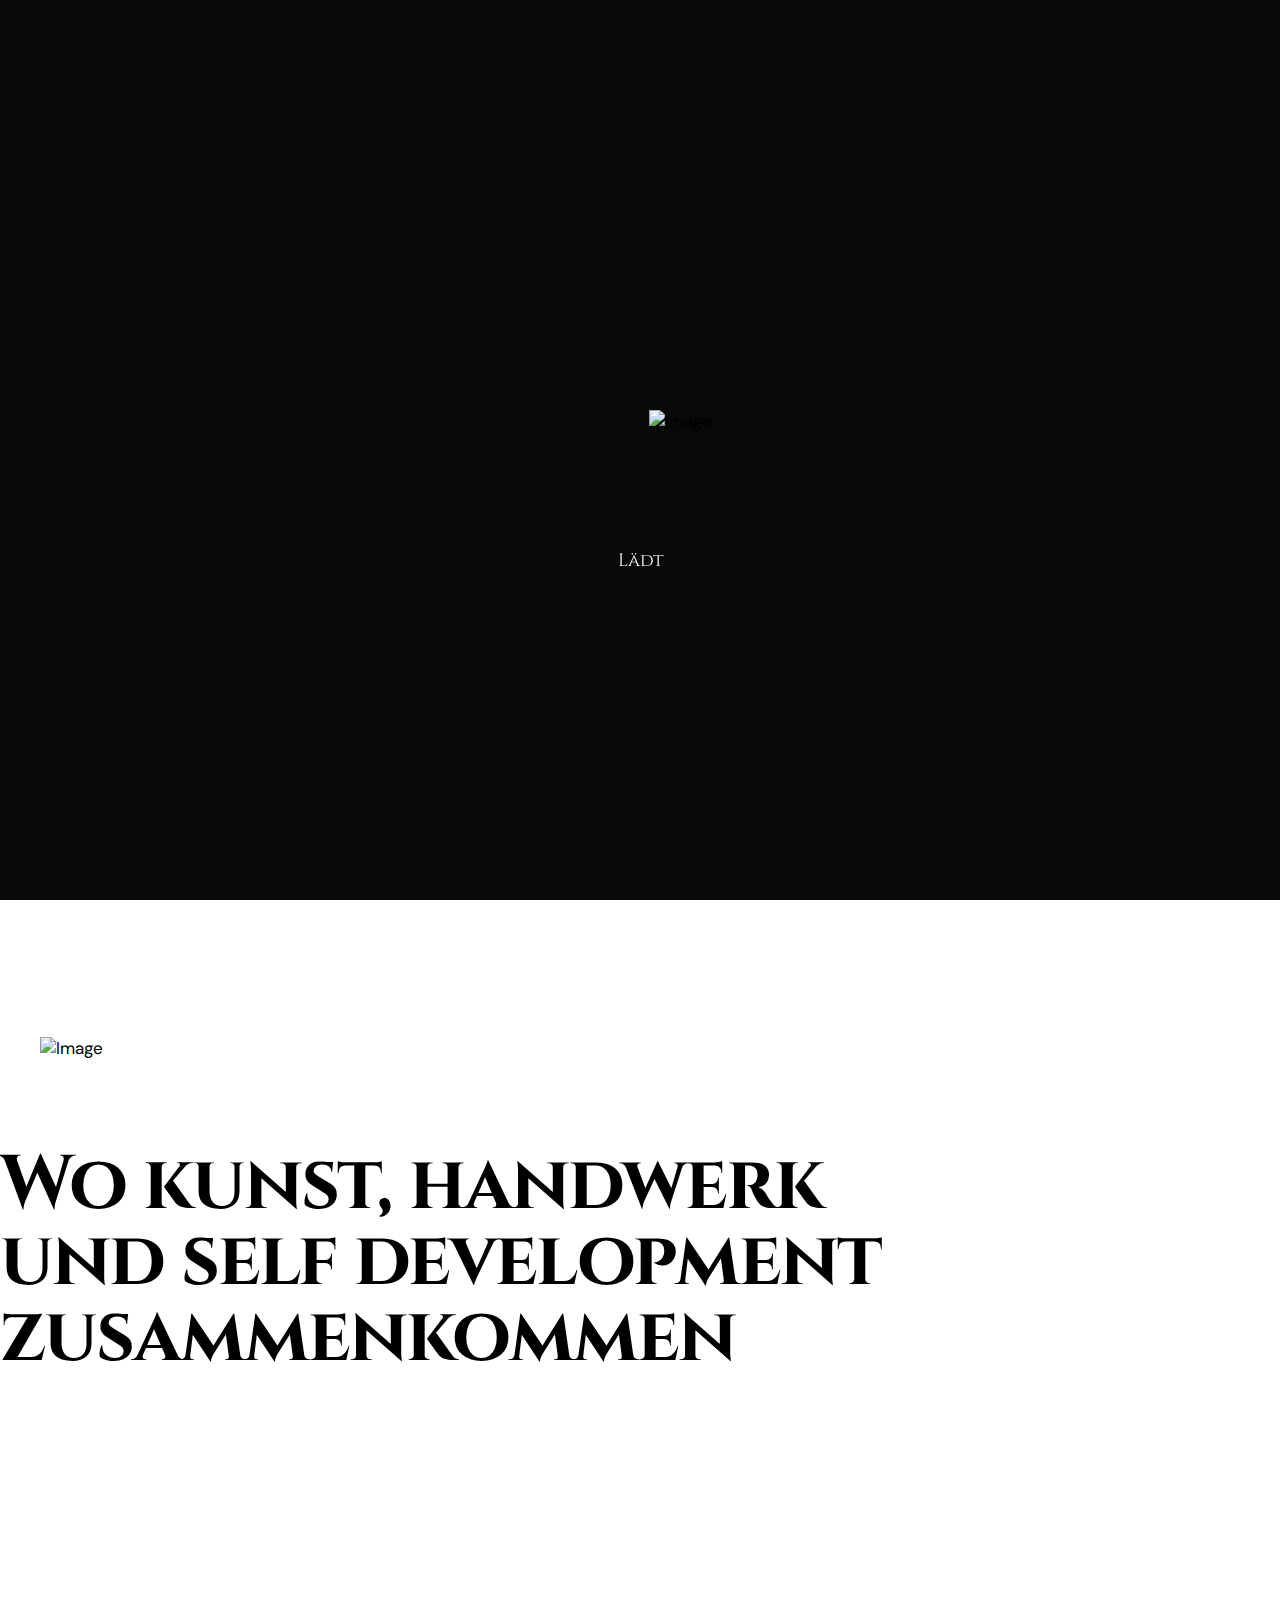
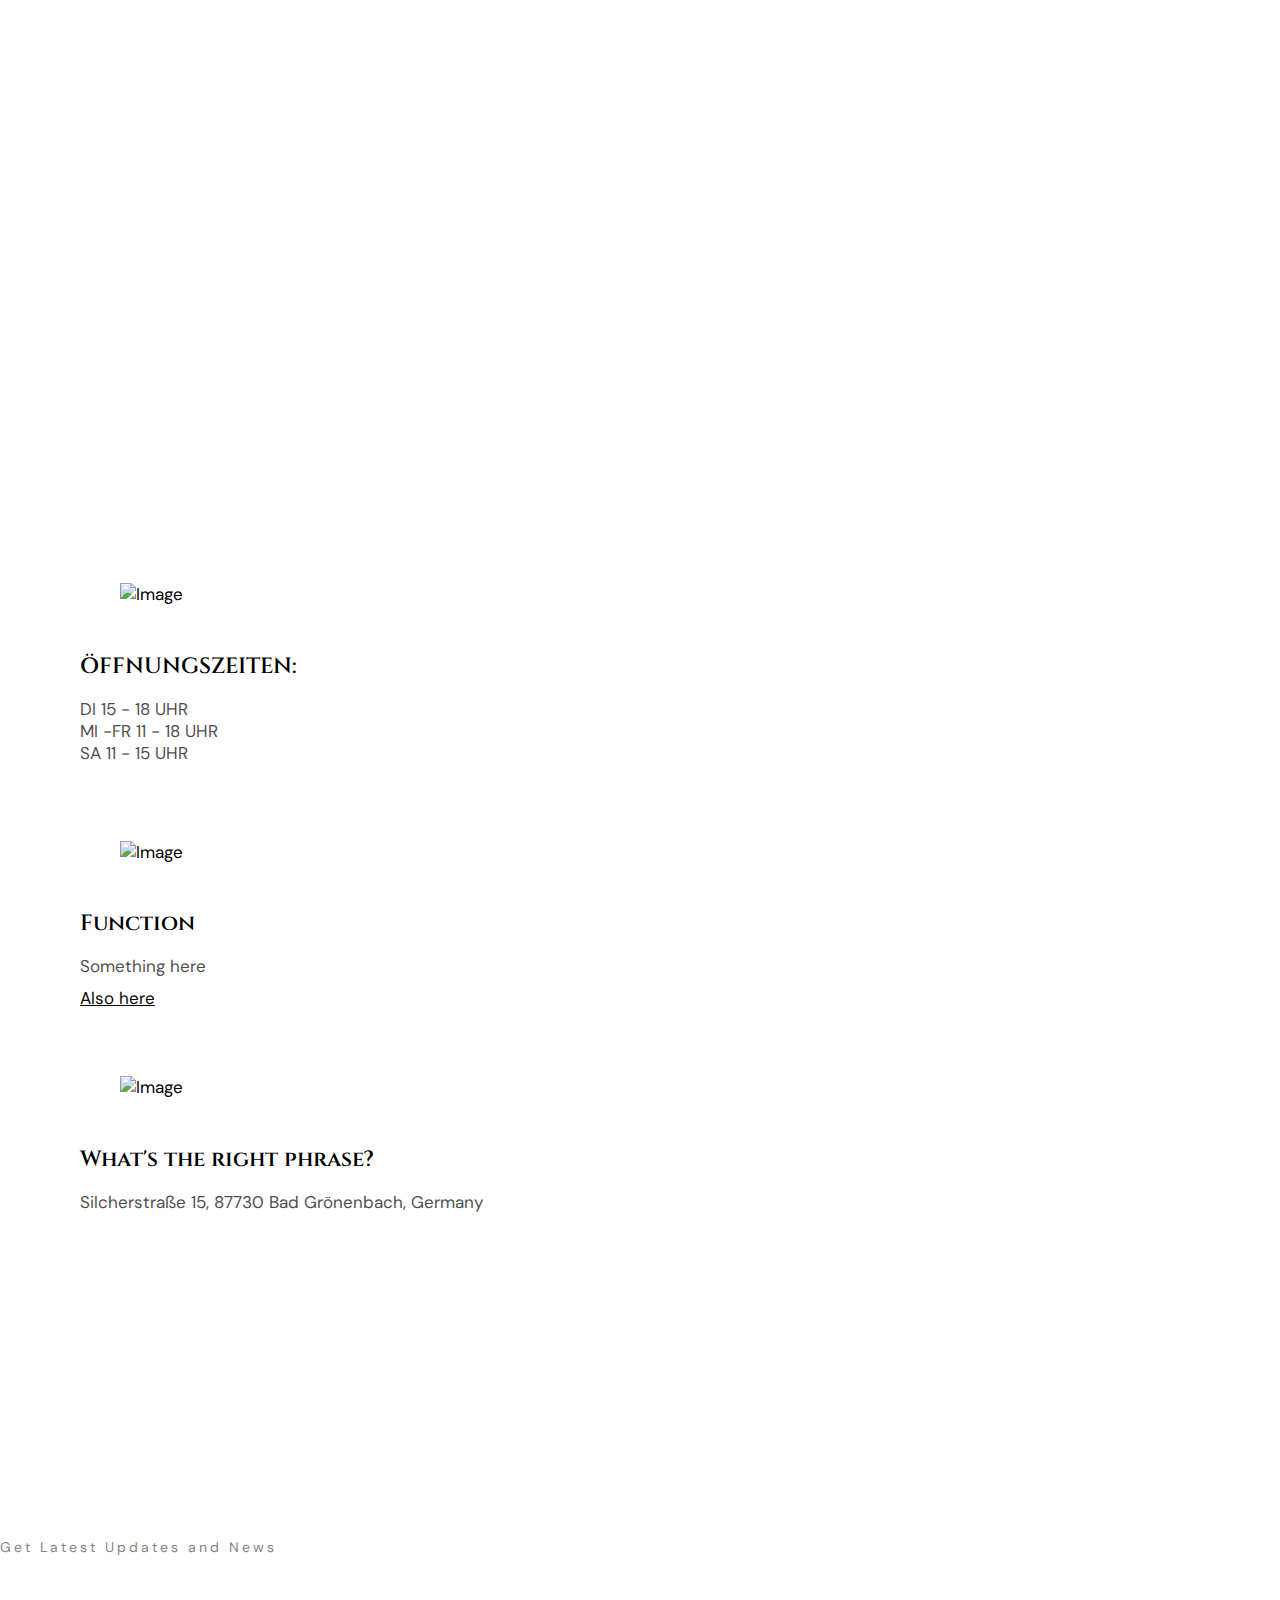
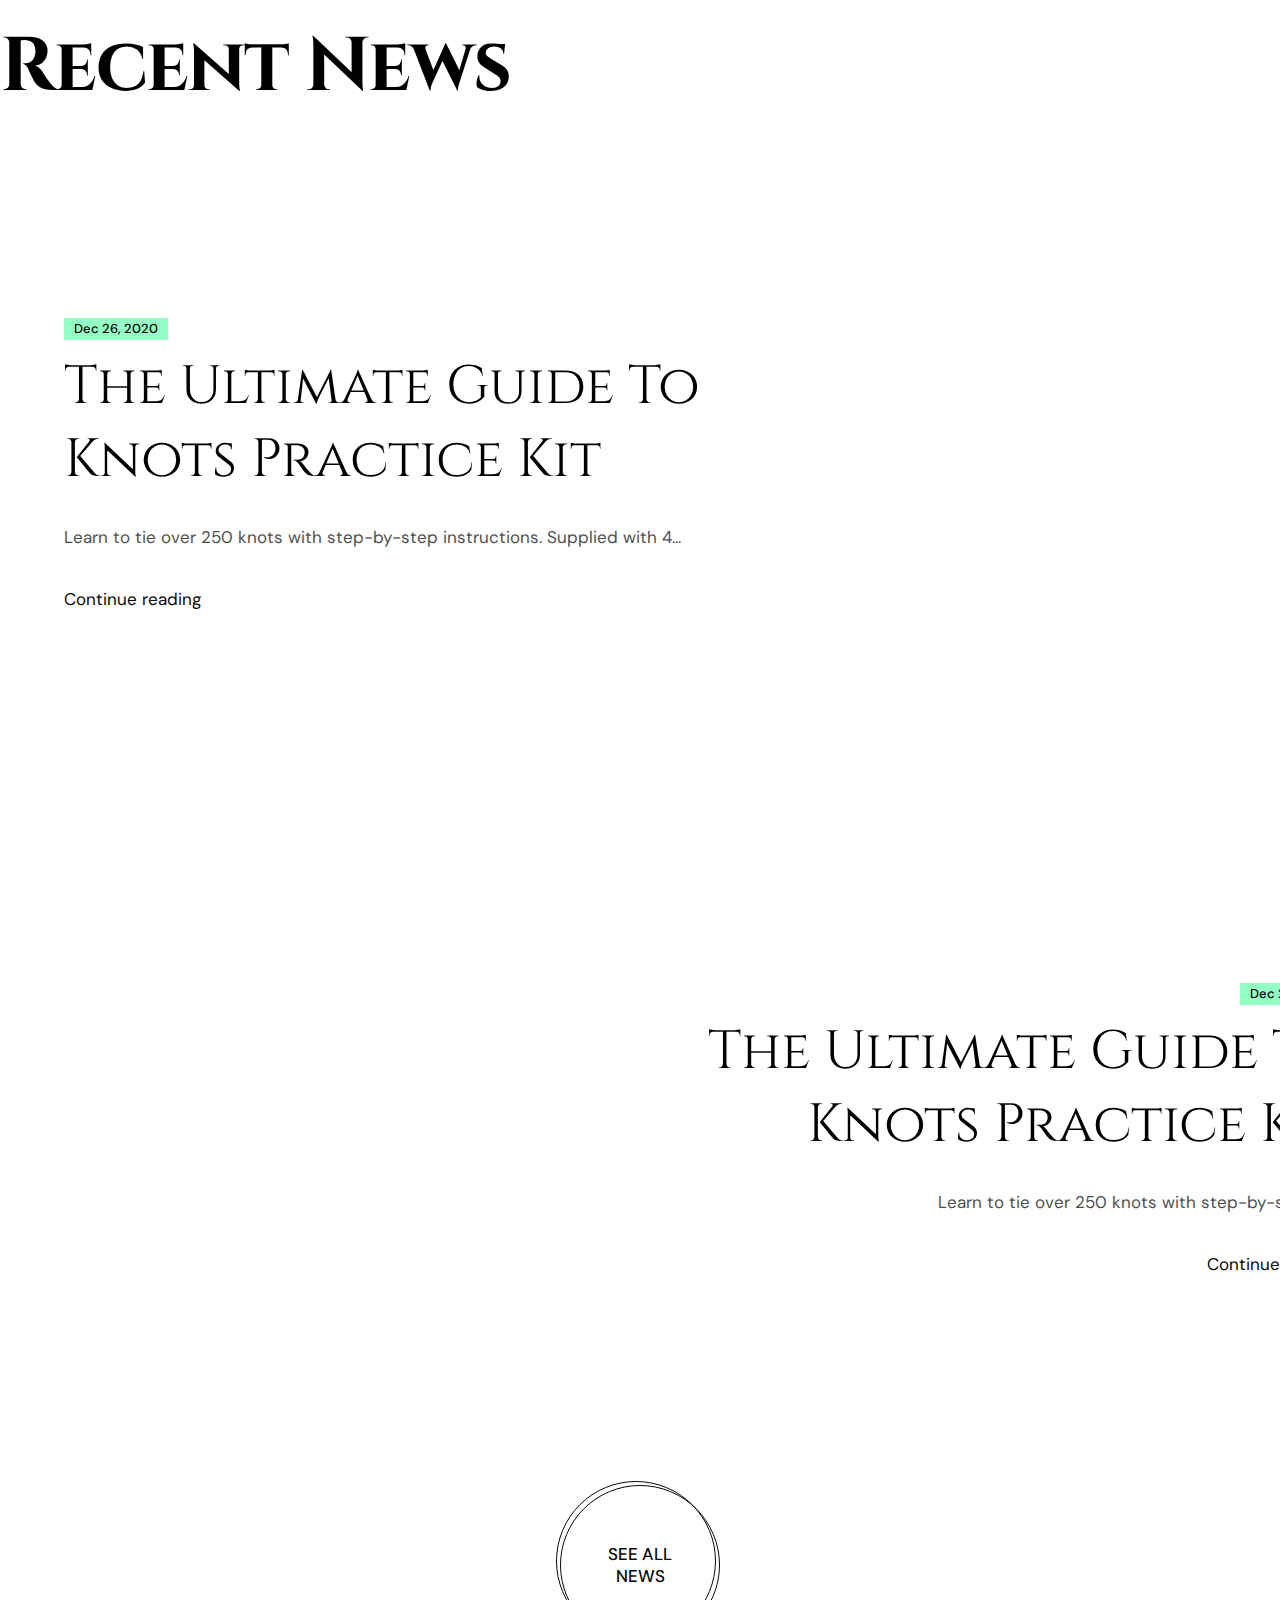
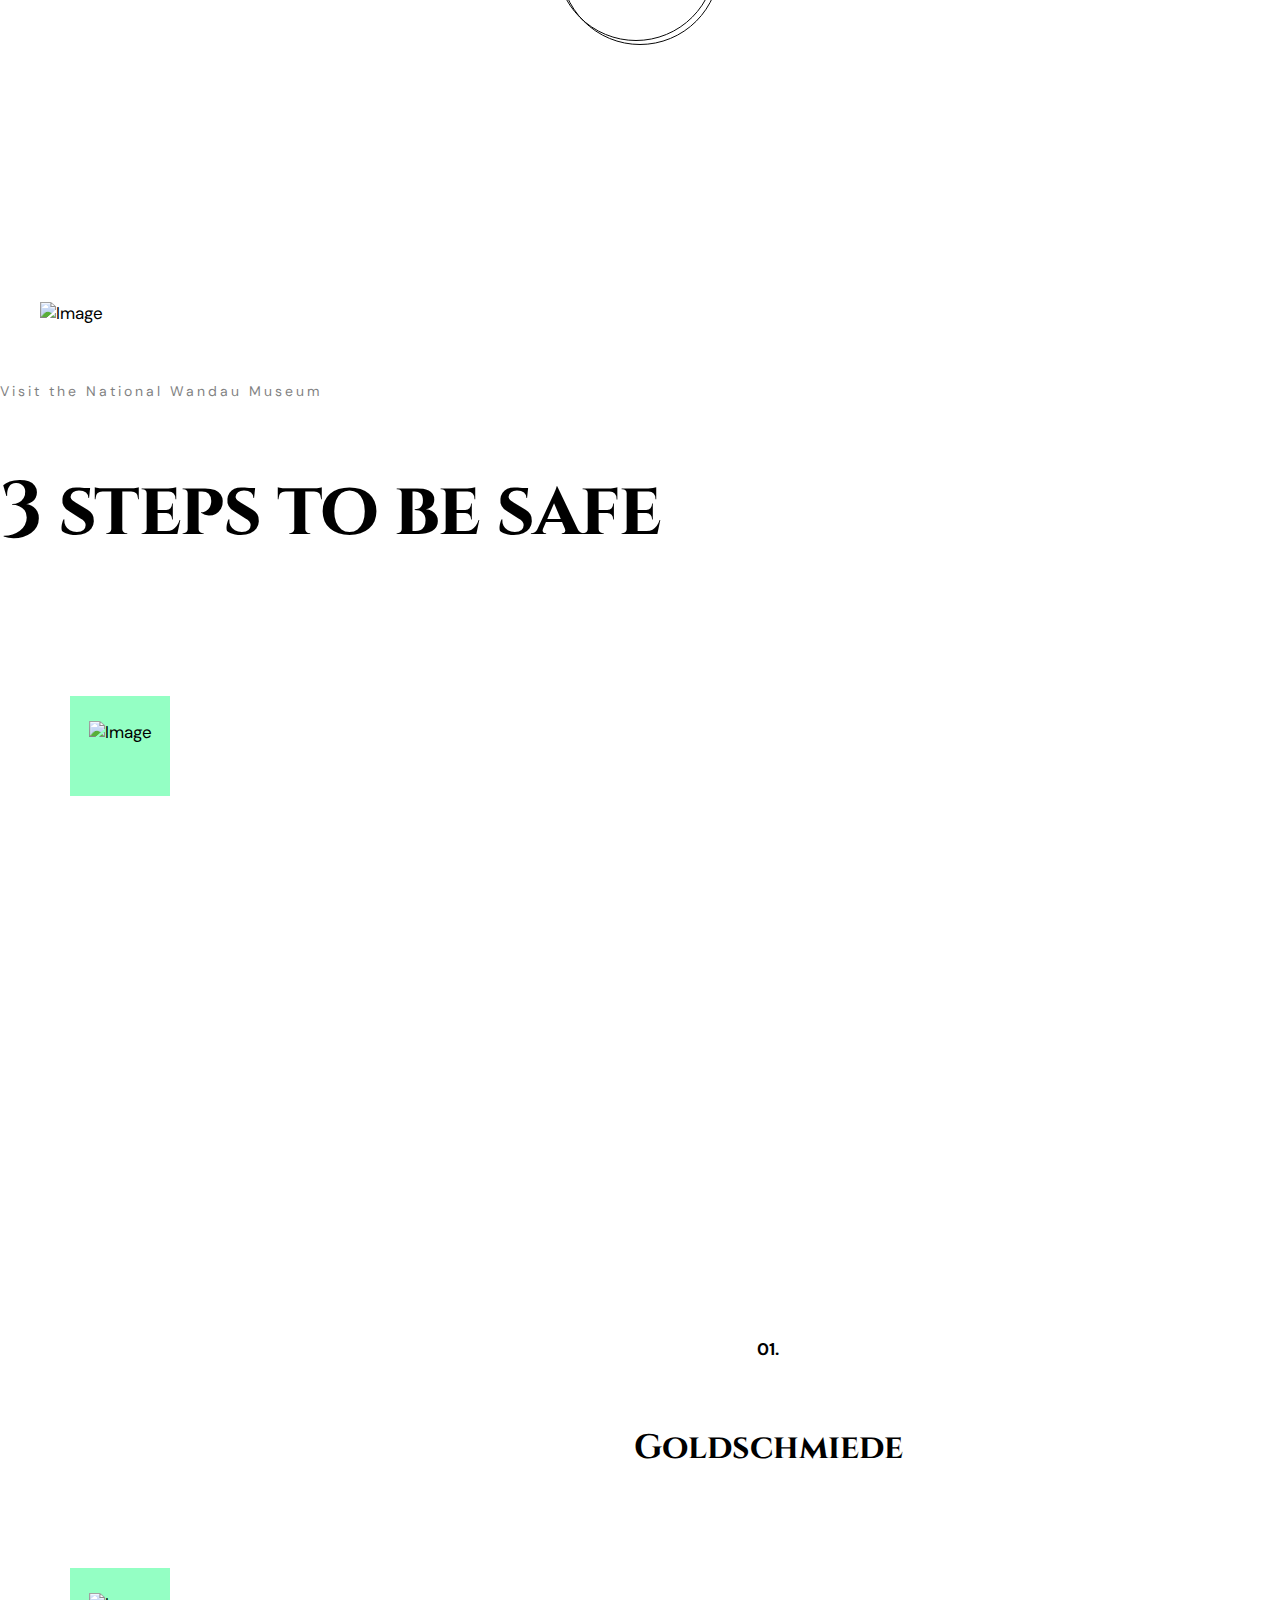
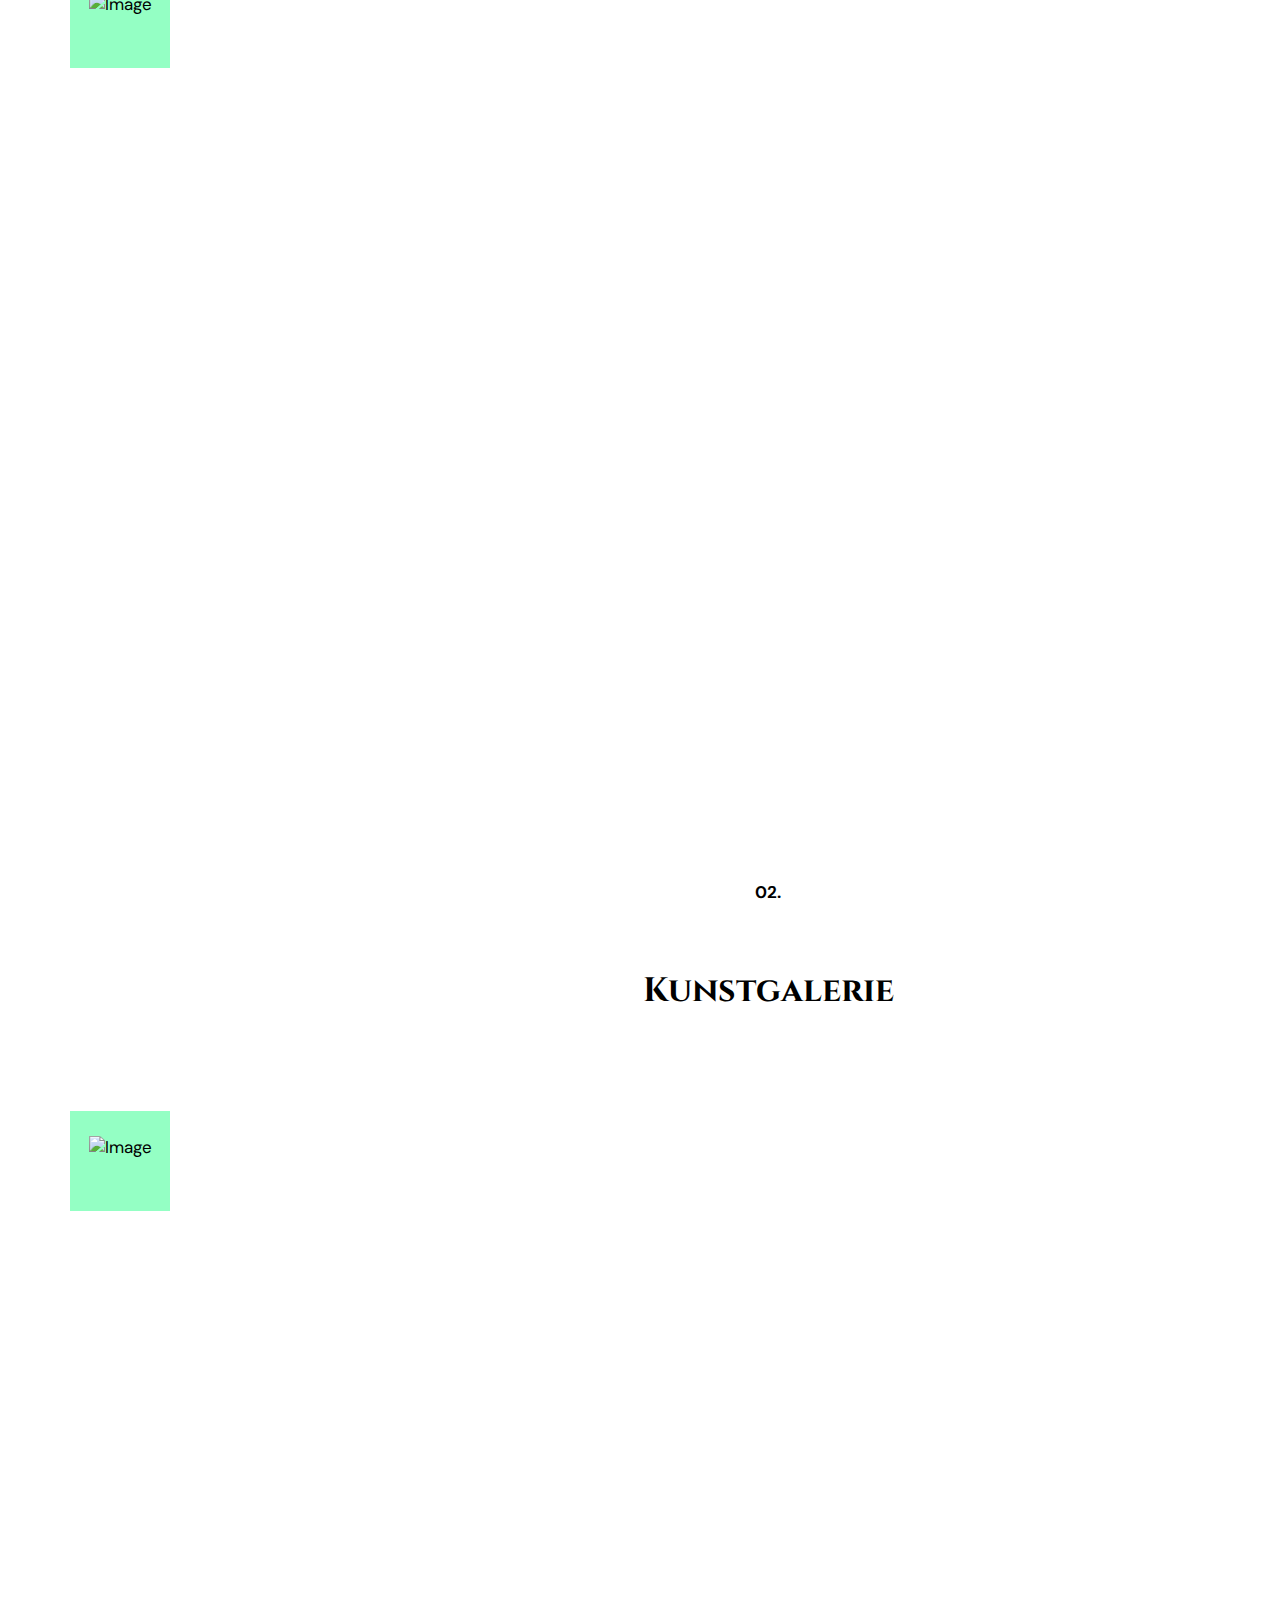
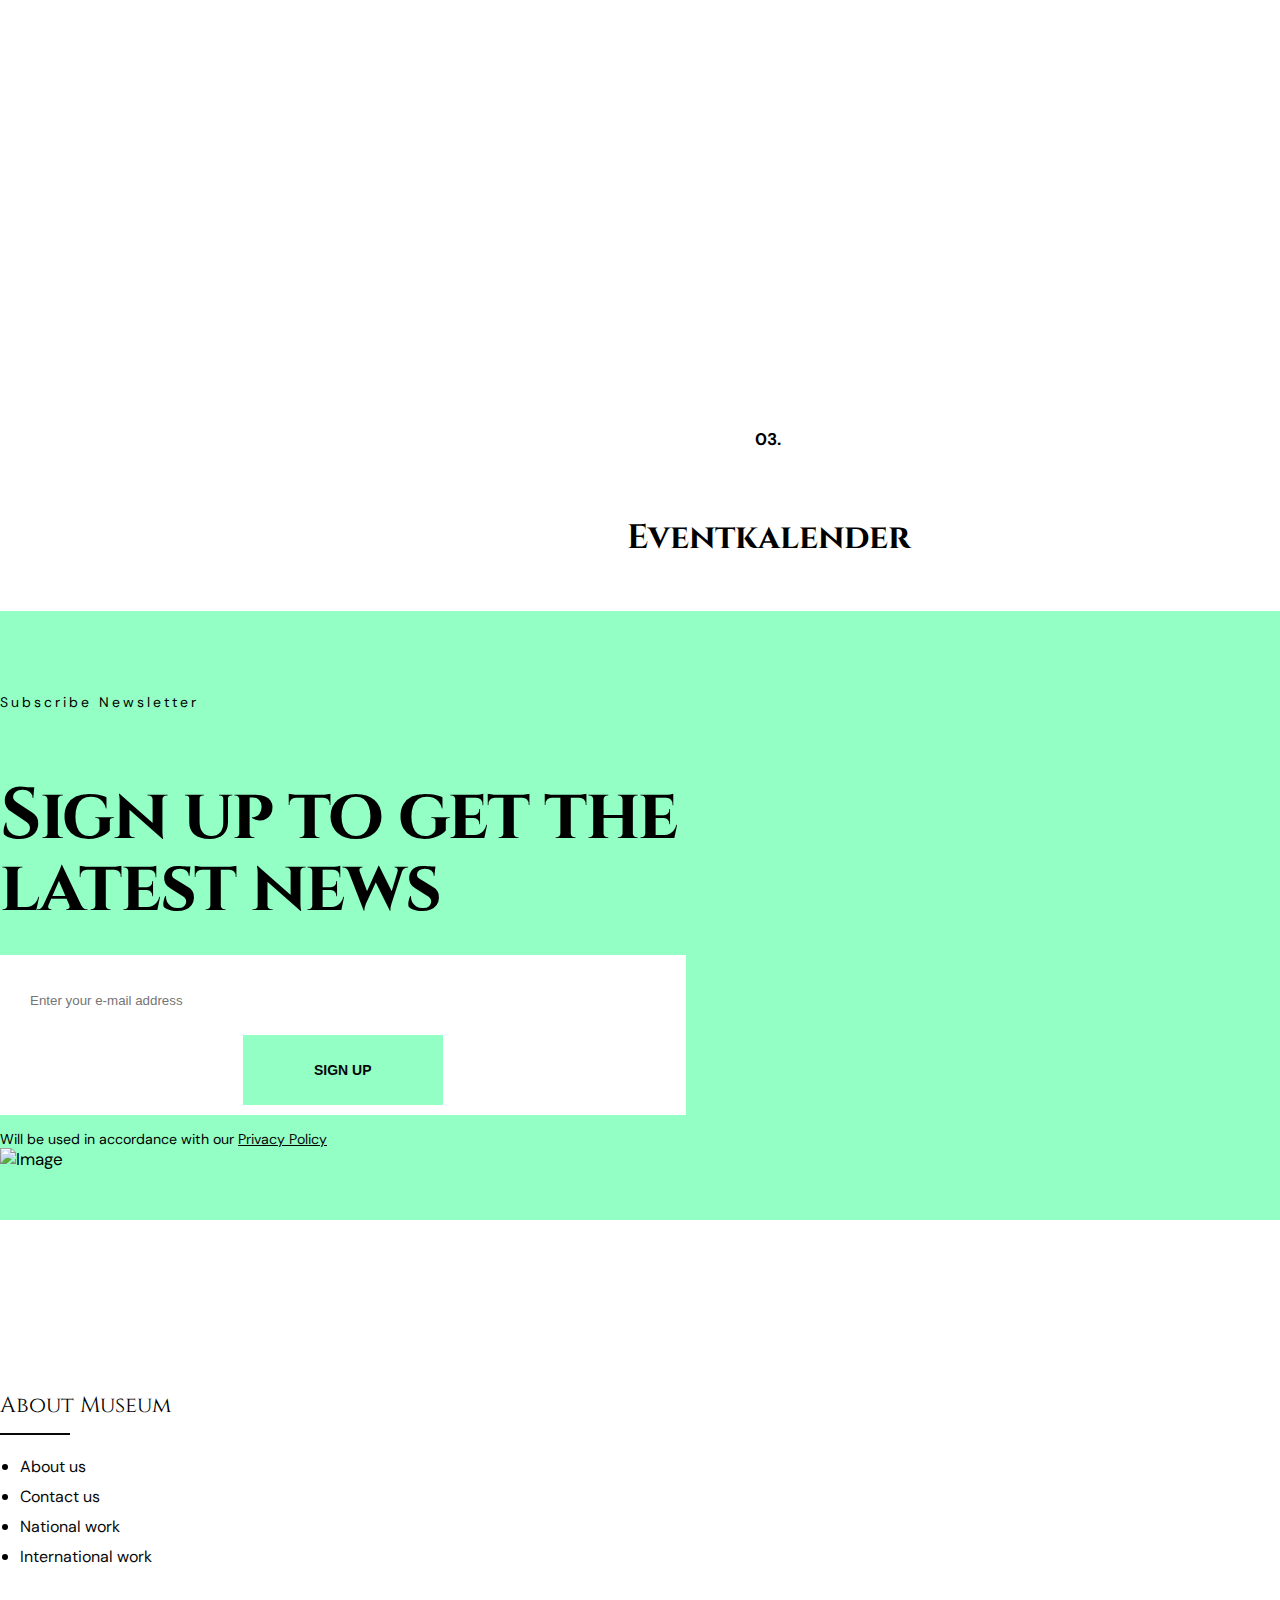
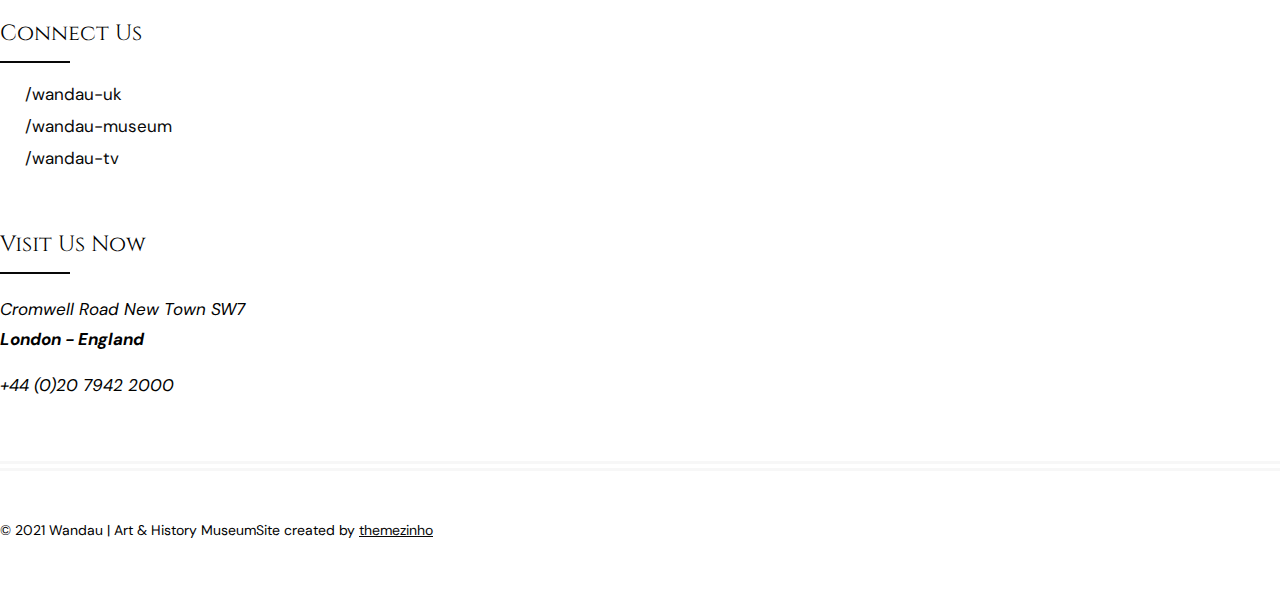
==== commit 1b7d4ab7: ".." ====
--- a/index.html
+++ b/index.html
@@ -394,7 +394,7 @@
         <div class="row justify-content-center">
           <div class="col-12">
             <div class="section-title text-center">
-              <figure><img src="images/title-shape.png" alt="Image"></figure>
+              <figure><img src="ico/KWS_favicon.png" alt="Image"></figure>
               <h6>Visit the National Wandau Museum</h6>
               <h2>3 steps to be safe</h2>
             </div>
@@ -410,9 +410,9 @@
           <div class="col-lg-4">
             <div class="image-icon-box" data-scroll data-scroll-speed="-1">
               <figure class="icon"> <img src="images/icon04.png" alt="Image"> </figure>
-              <figure class="content-image"> <img src="images/image04.jpg" alt="Image"> </figure>
+              <figure class="content-image"> <img src="images/masterpiece_6139b03-1.png" alt="Image"> </figure>
               <div class="content-box"> <b>01.</b>
-                <h4>Check What's Open</h4>
+                <h4>Goldschmiede</h4>
                 <div class="expand">
                   <p>Your safety is our first priority. Entry to the 
                     National Maritime Museum is still free, but to 
@@ -428,9 +428,9 @@
           <div class="col-lg-4">
             <div class="image-icon-box" data-scroll data-scroll-speed="0.5">
               <figure class="icon"> <img src="images/icon05.png" alt="Image"> </figure>
-              <figure class="content-image"> <img src="images/image05.jpg" alt="Image"> </figure>
+              <figure class="content-image"> <img src="images/KWS_093935-1.png" alt="Image"> </figure>
               <div class="content-box"> <b>02.</b>
-                <h4>Booking Online</h4>
+                <h4>Kunstgalerie</h4>
                 <div class="expand">
                   <p>Exhibition curator Venetia Porter presents this new exhibition of works by artists from Iran to Morocco drawn from the Museum collection.</p>
                   <a href="#" class="custom-link">Learn More</a> </div>
@@ -443,9 +443,9 @@
           <div class="col-lg-4">
             <div class="image-icon-box" data-scroll data-scroll-speed="1">
               <figure class="icon"> <img src="images/icon06.png" alt="Image"> </figure>
-              <figure class="content-image"> <img src="images/image06.jpg" alt="Image"> </figure>
+              <figure class="content-image"> <img src="images/Workshop9-p-800.jpeg" alt="Image"> </figure>
               <div class="content-box"> <b>03.</b>
-                <h4>Keep Your Distance</h4>
+                <h4>Eventkalender</h4>
                 <div class="expand">
                   <p>Take a look at our past exhibitions and enjoy the articles, videos and photo galleries still available to view online.</p>
                   <a href="#" class="custom-link">Learn More</a> </div>
--- a/css/style.css
+++ b/css/style.css
@@ -1409,7 +1409,7 @@
   margin-bottom: 25px;
 }
 .section-title figure img {
-  height: 50px;
+  height: 40px;
 }
 .section-title h6 {
   width: 100%;
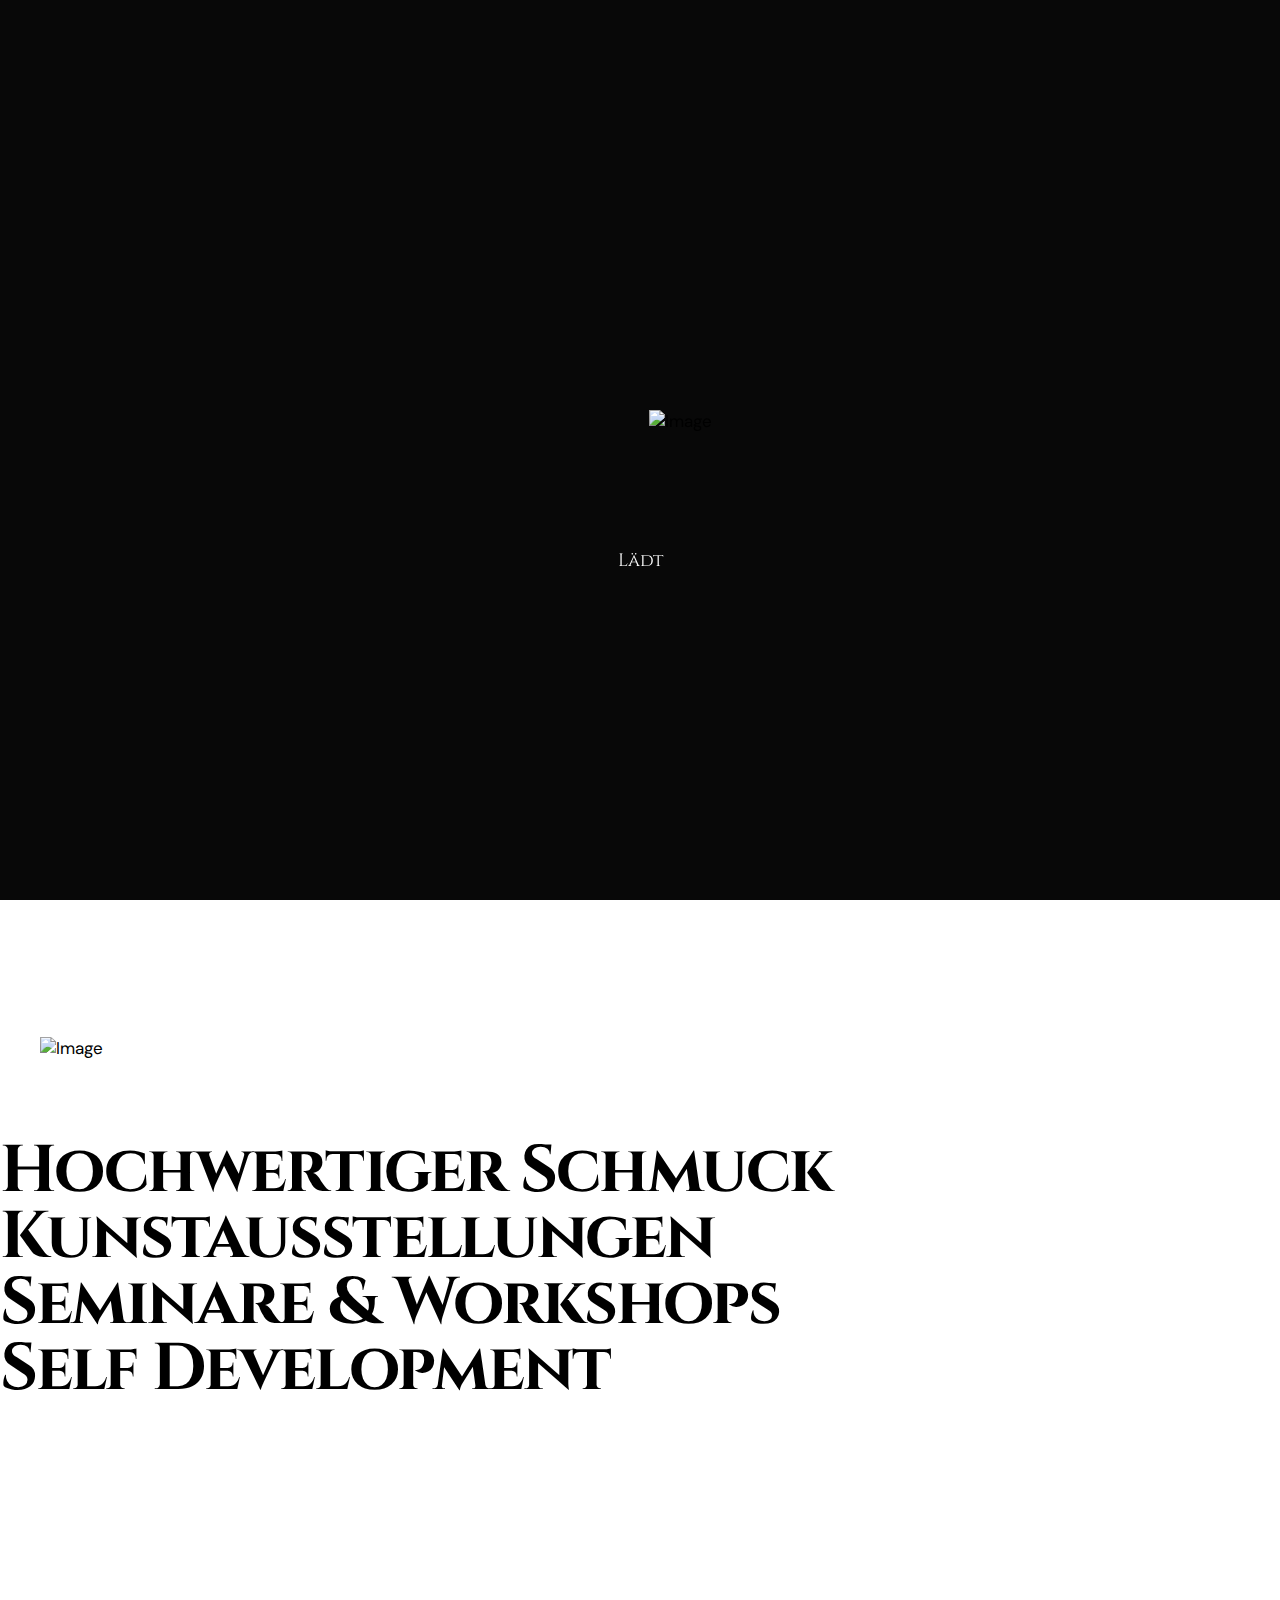
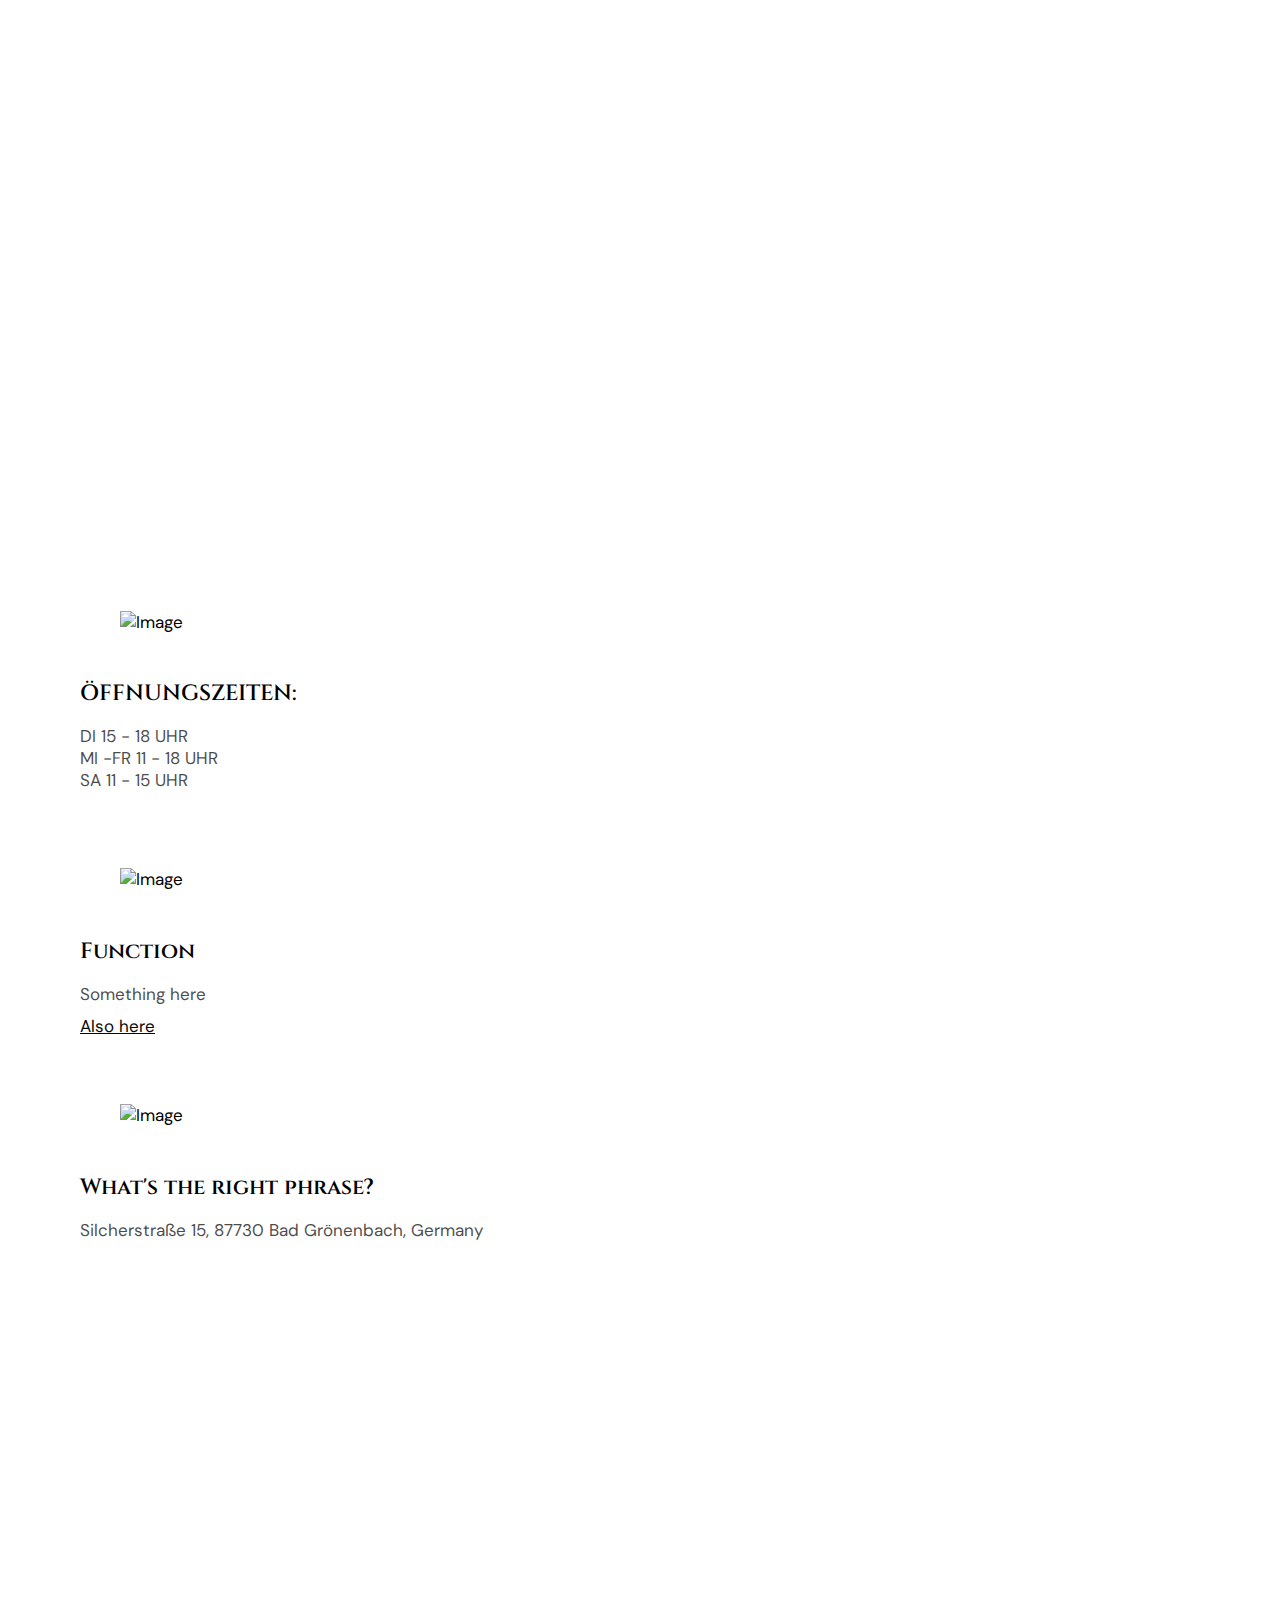
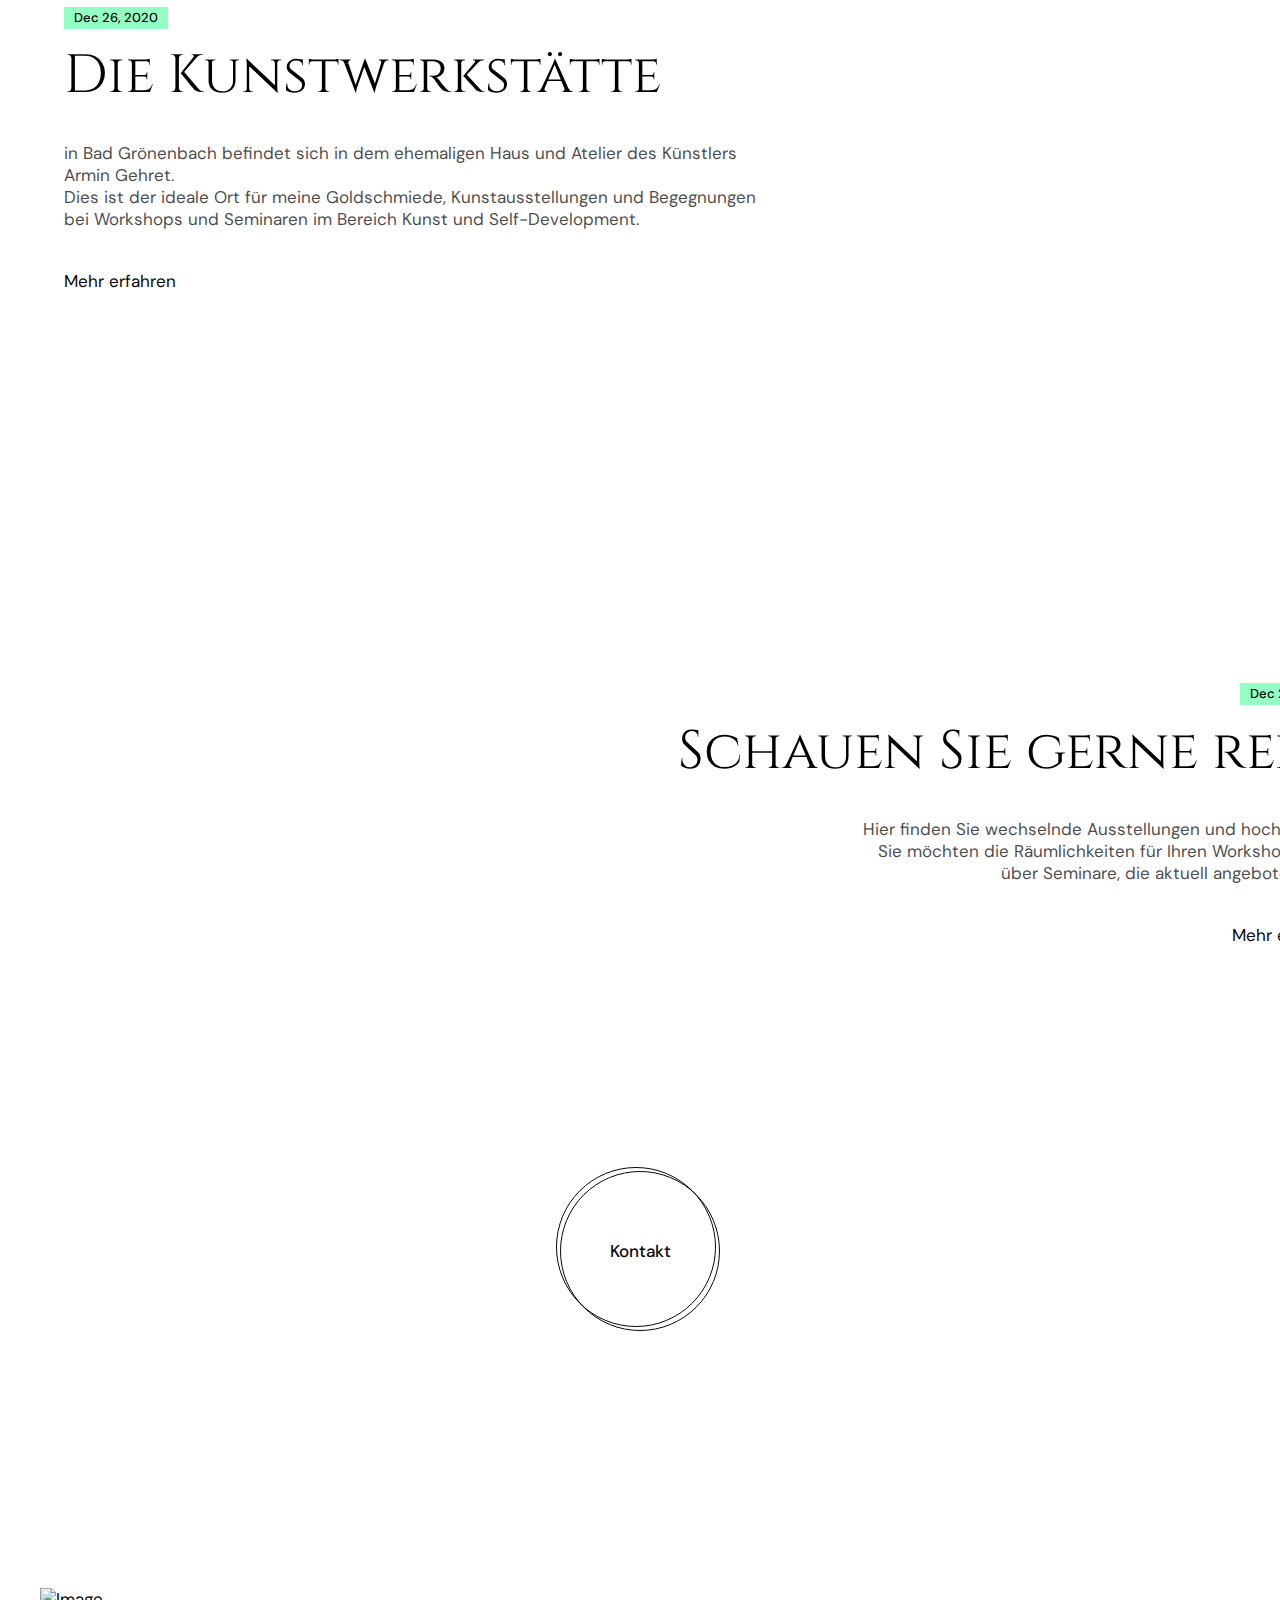
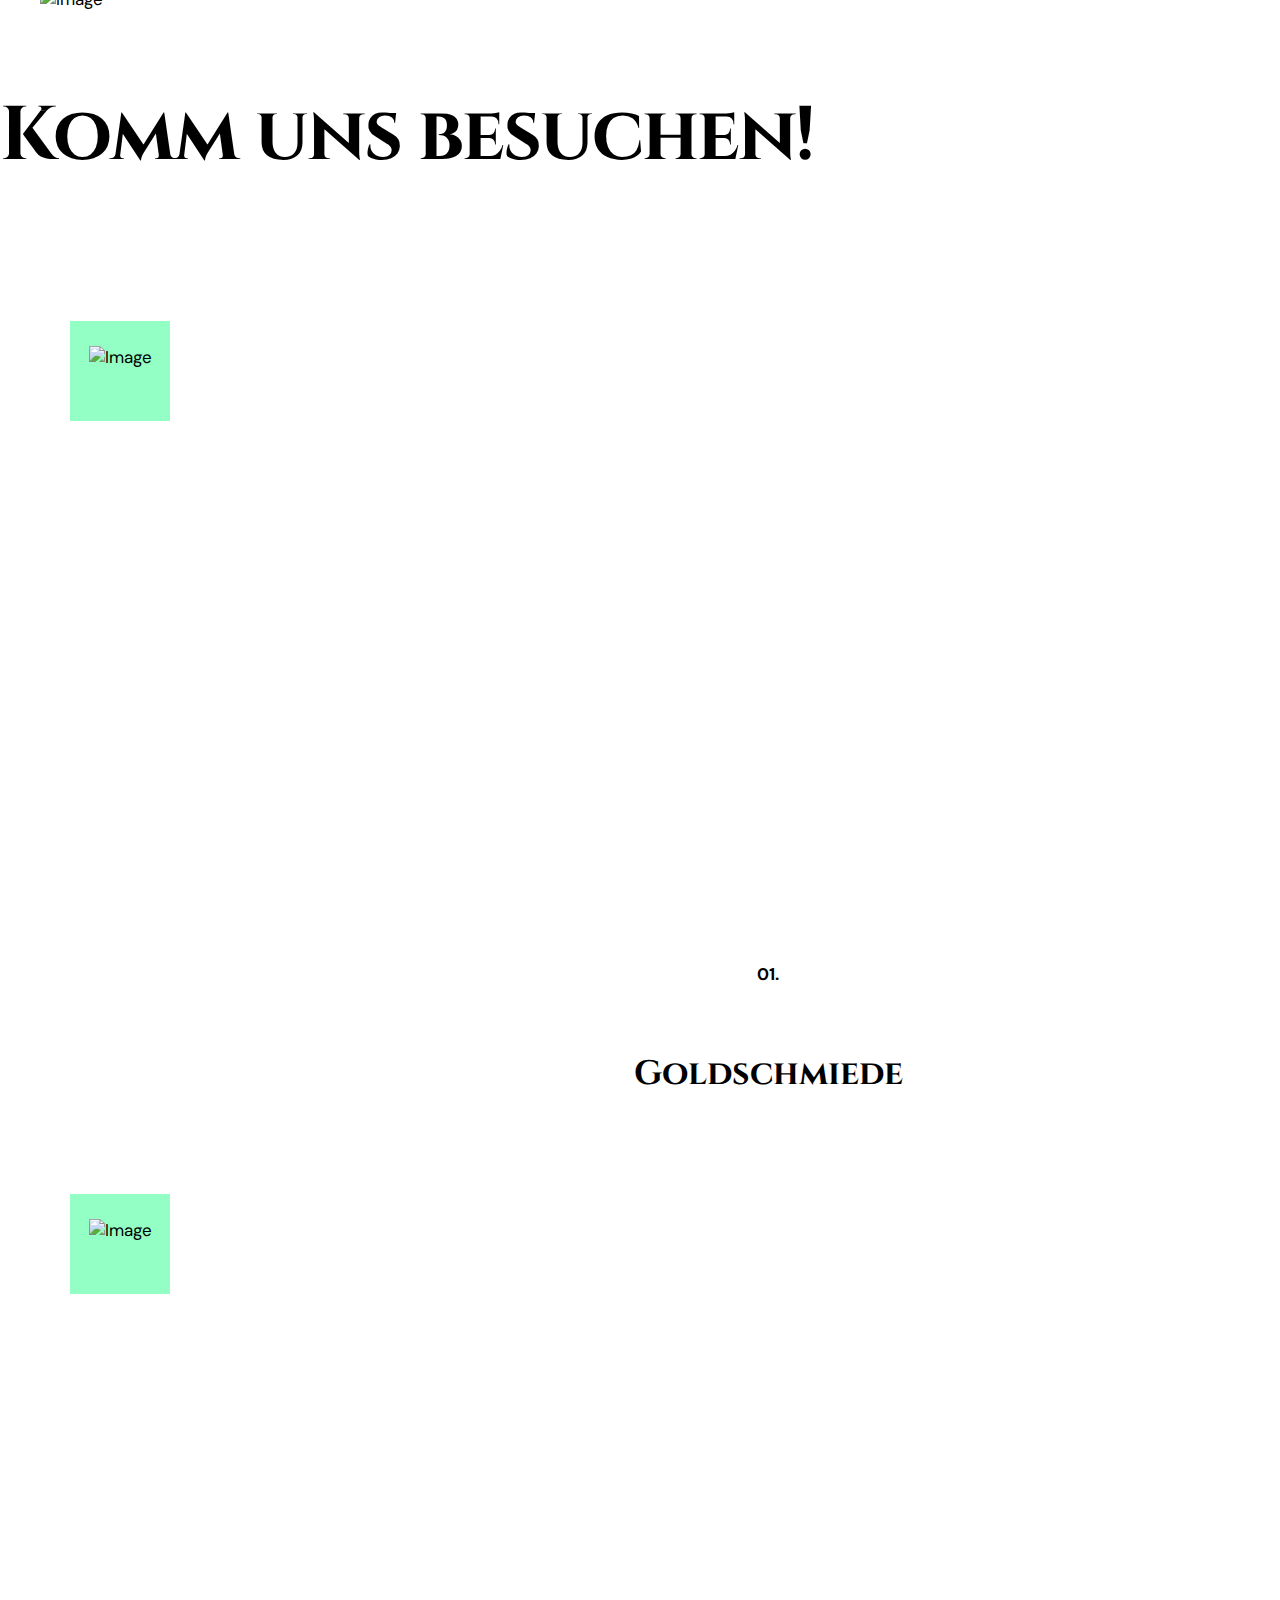
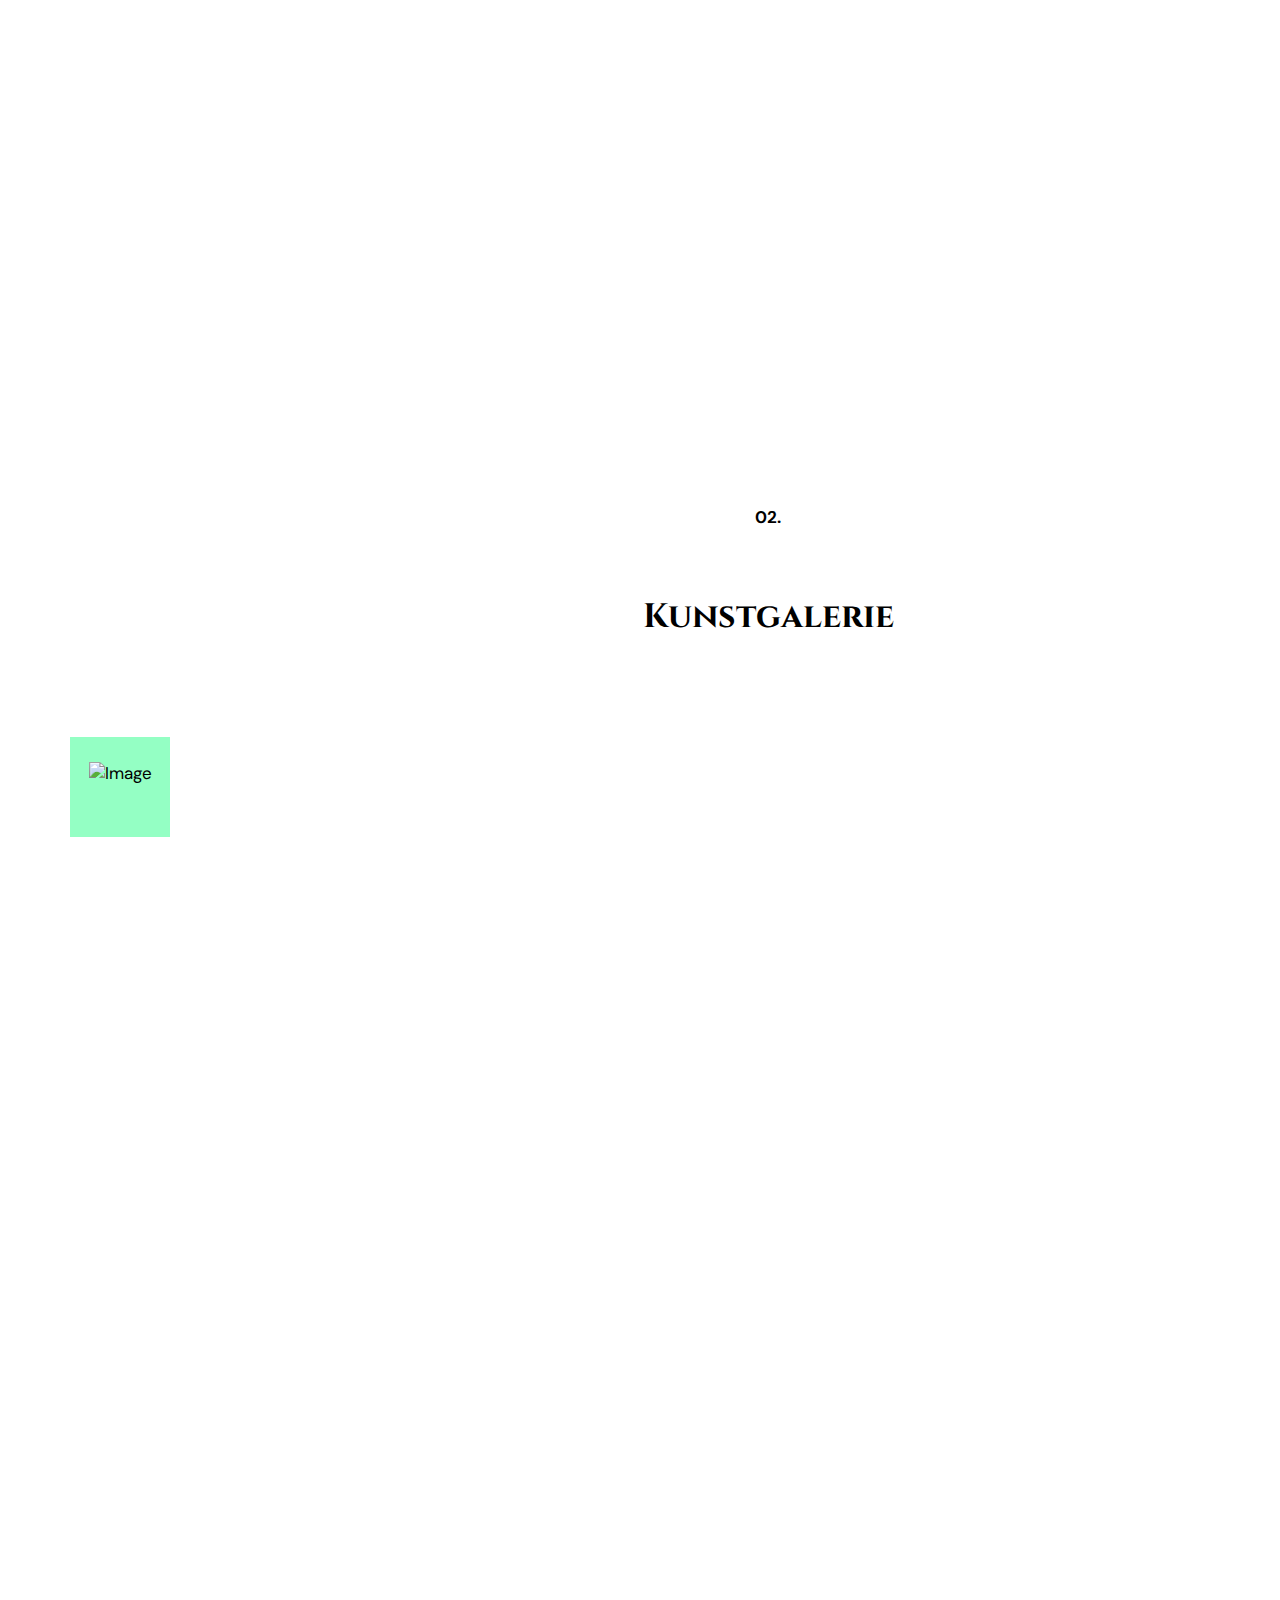
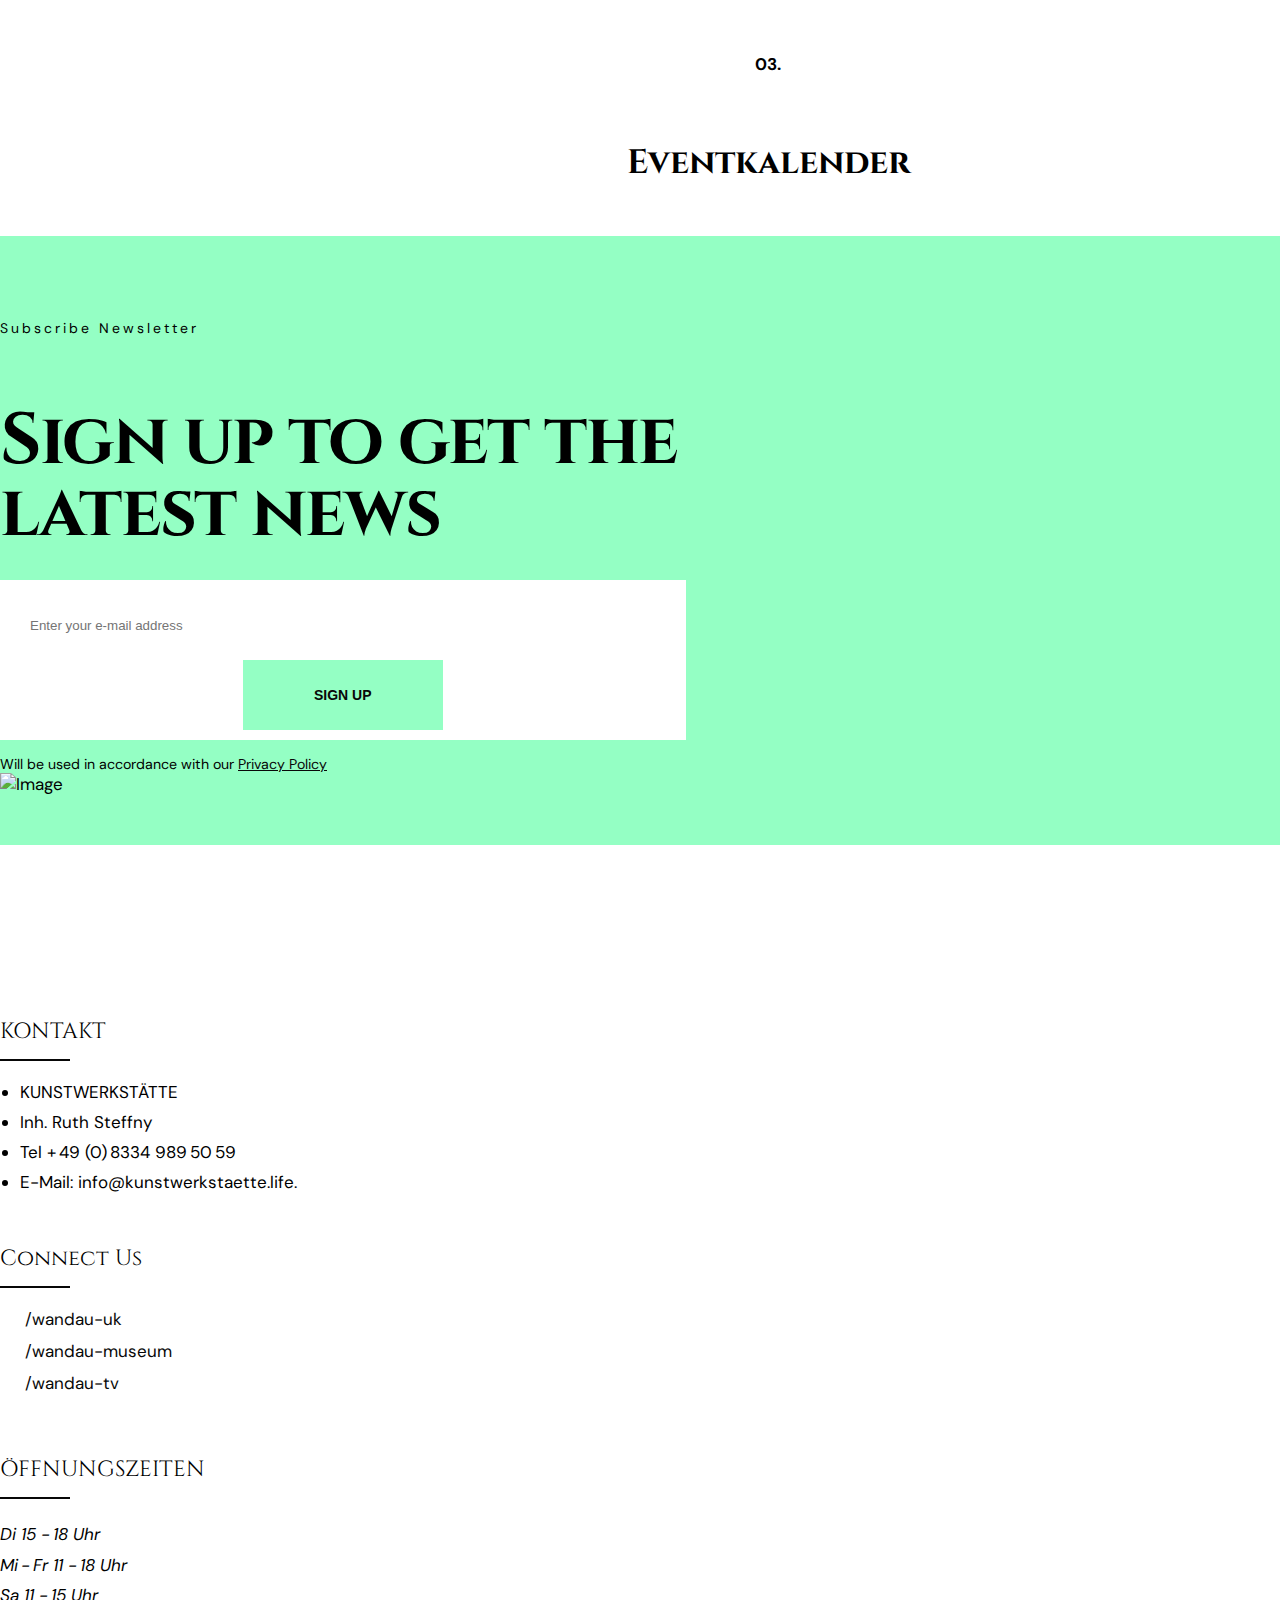
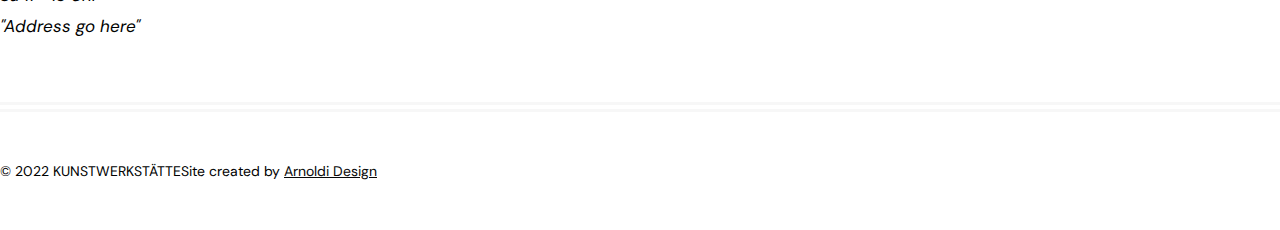
==== commit ecc6d856: ".." ====
--- a/index.html
+++ b/index.html
@@ -279,8 +279,11 @@
           <div class="col-12">
             <div class="section-title text-center">
               <figure><img src="ico/KWS_favicon.png" alt="Image"></figure>
-              <h2>Wo kunst, handwerk <br>
-                und self development zusammenkommen
+              <h2 style="font-size: 66px ;">Hochwertiger Schmuck <br>
+                Kunstausstellungen <br> 
+                Seminare & Workshops <br>
+                Self Development <br>
+                
                 </h2>
             </div>
             <!-- end section-title --> 
@@ -331,32 +334,20 @@
     </section>
     <!-- end content-section -->
     <section class="content-section">
-      <div class="container">
-        <div class="row justify-content-center">
-          <div class="col-12">
-            <div class="section-title text-center">
-              <figure></figure>
-              <h6>Get Latest Updates and News</h6>
-              <h2>Recent News</h2>
-            </div>
-            <!-- end section-title --> 
-          </div>
-          <!-- end col-12 --> 
-        </div>
-        <!-- end row --> 
-      </div>
+  
       <!-- end container -->
       <div class="container">
         <div class="row">
           <div class="col-12">
             <div class="recent-news">
               <div class="content-box"> <small>Dec 26, 2020</small>
-                <h3>The Ultimate Guide To 
-                  Knots Practice Kit</h3>
-                <p>Learn to tie over 250 knots 
-                  with step-by-step instructions. 
-                  Supplied with 4...</p>
-                <a href="#" class="custom-link">Continue reading</a> </div>
+                <h3>Die Kunstwerkstätte</h3> <p> in Bad Grönenbach befindet sich in dem ehemaligen Haus und Atelier des Künstlers Armin Gehret. <br>
+                Dies ist der ideale Ort für meine Goldschmiede, Kunstausstellungen und Begegnungen bei Workshops und Seminaren
+                im Bereich Kunst und Self-Development. </p>
+
+
+              
+                <a href="#" class="custom-link">Mehr erfahren</a> </div>
               <!-- end content-box -->
               <figure data-scroll data-scroll-speed="-1"><img src="images/AdobeStock_215556340_Preview-1.png" alt="Image"></figure>
             </div>
@@ -366,20 +357,16 @@
           <div class="col-12">
             <div class="recent-news">
               <div class="content-box"><small>Dec 26, 2020</small>
-                <h3>The Ultimate Guide To 
-                  Knots Practice Kit</h3>
-                <p>Learn to tie over 250 knots 
-                  with step-by-step instructions. 
-                  Supplied with 4...</p>
-                <a href="#" class="custom-link">Continue reading</a> </div>
+               <h3> Schauen Sie gerne rein. </h3> <p> Hier finden Sie wechselnde Ausstellungen und hochwertigen, energetischen Schmuck. 
+Sie möchten die Räumlichkeiten für Ihren Workshop oder Seminar buchen oder Infos über Seminare, die aktuell angeboten werden? Kontaktieren Sie mich. </p>
+                <a href="#" class="custom-link">Mehr erfahren</a> </div>
               <!-- end content-box -->
               <figure data-scroll data-scroll-speed="1"><img src="images/AdobeStock_275035876_Preview-1.png" alt="Image"></figure>
             </div>
             <!-- end recent-news --> 
           </div>
           <!-- end col-9 -->
-          <div class="col-12 text-center"> <a href="news.html" class="circle-button">SEE ALL<br>
-            NEWS</a> </div>
+          <div class="col-12 text-center"> <a href="kontakt.html" class="circle-button">Kontakt<br></a> </div>
           <!-- end col-12 --> 
         </div>
         <!-- end row --> 
@@ -390,21 +377,23 @@
    
     <!-- end content-section -->
     <section class="content-section no-bottom-spacing">
+
+     
       <div class="container">
         <div class="row justify-content-center">
           <div class="col-12">
             <div class="section-title text-center">
               <figure><img src="ico/KWS_favicon.png" alt="Image"></figure>
-              <h6>Visit the National Wandau Museum</h6>
-              <h2>3 steps to be safe</h2>
-            </div>
-            <!-- end section-title --> 
-          </div>
-          <!-- end col-12 --> 
-        </div>
-        <!-- end row --> 
-      </div>
-      <!-- end container -->
+              <h2>Komm uns besuchen!</h2>
+            </div>
+             
+          </div>
+          
+        </div>
+        
+      </div>
+       <!-- end container -->
+
       <div class="container-fluid px-0">
         <div class="row g-0">
           <div class="col-lg-4">
@@ -495,12 +484,12 @@
       <div class="container">
         <div class="row">
           <div class="col-lg-4 col-md-6">
-            <h6 class="widget-title">About Museum</h6>
+            <h6 class="widget-title">KONTAKT</h6>
             <ul class="footer-menu">
-              <li><a href="#">About us </a></li>
-              <li><a href="#">Contact us</a></li>
-              <li><a href="#">National work</a></li>
-              <li><a href="#">International work</a></li>
+              <li>KUNSTWERKSTÄTTE</li>
+              <li>Inh. Ruth Steffny</li>
+              <li>Tel + 49 (0) 8334 989 50 59</li>
+              <li>E-Mail: info@kunstwerkstaette.life.</li>
             </ul>
           </div>
           <!-- end col-4 -->
@@ -514,9 +503,10 @@
           </div>
           <!-- end col-4 -->
           <div class="col-lg-4">
-            <h6 class="widget-title">Visit Us Now</h6>
+            <h6 class="widget-title">ÖFFNUNGSZEITEN</h6>
             <address class="address">
-            Cromwell Road New Town SW7 <strong>London - England</strong> <i class="fas fa-info-circle"></i> +44 (0)20 7942 2000
+              Di 15 - 18 Uhr <br> Mi - Fr 11 - 18 Uhr <br> Sa 11 - 15 Uhr <br> 
+              "Address go here"
             </address>
           </div>
           <!-- end col-4 --> 
@@ -525,7 +515,7 @@
       </div>
       <!-- end container -->
       <div class="footer-bottom">
-        <div class="container"> <span class="copyright">© 2021 Wandau | Art & History Museum</span> <span class="creation">Site created by <a href="#">themezinho</a></span> </div>
+        <div class="container"> <span class="copyright">© 2022 KUNSTWERKSTÄTTE</span> <span class="creation">Site created by <a href="#">Arnoldi Design</a></span> </div>
         <!-- end container --> 
       </div>
       <!-- end footer-bottom --> 
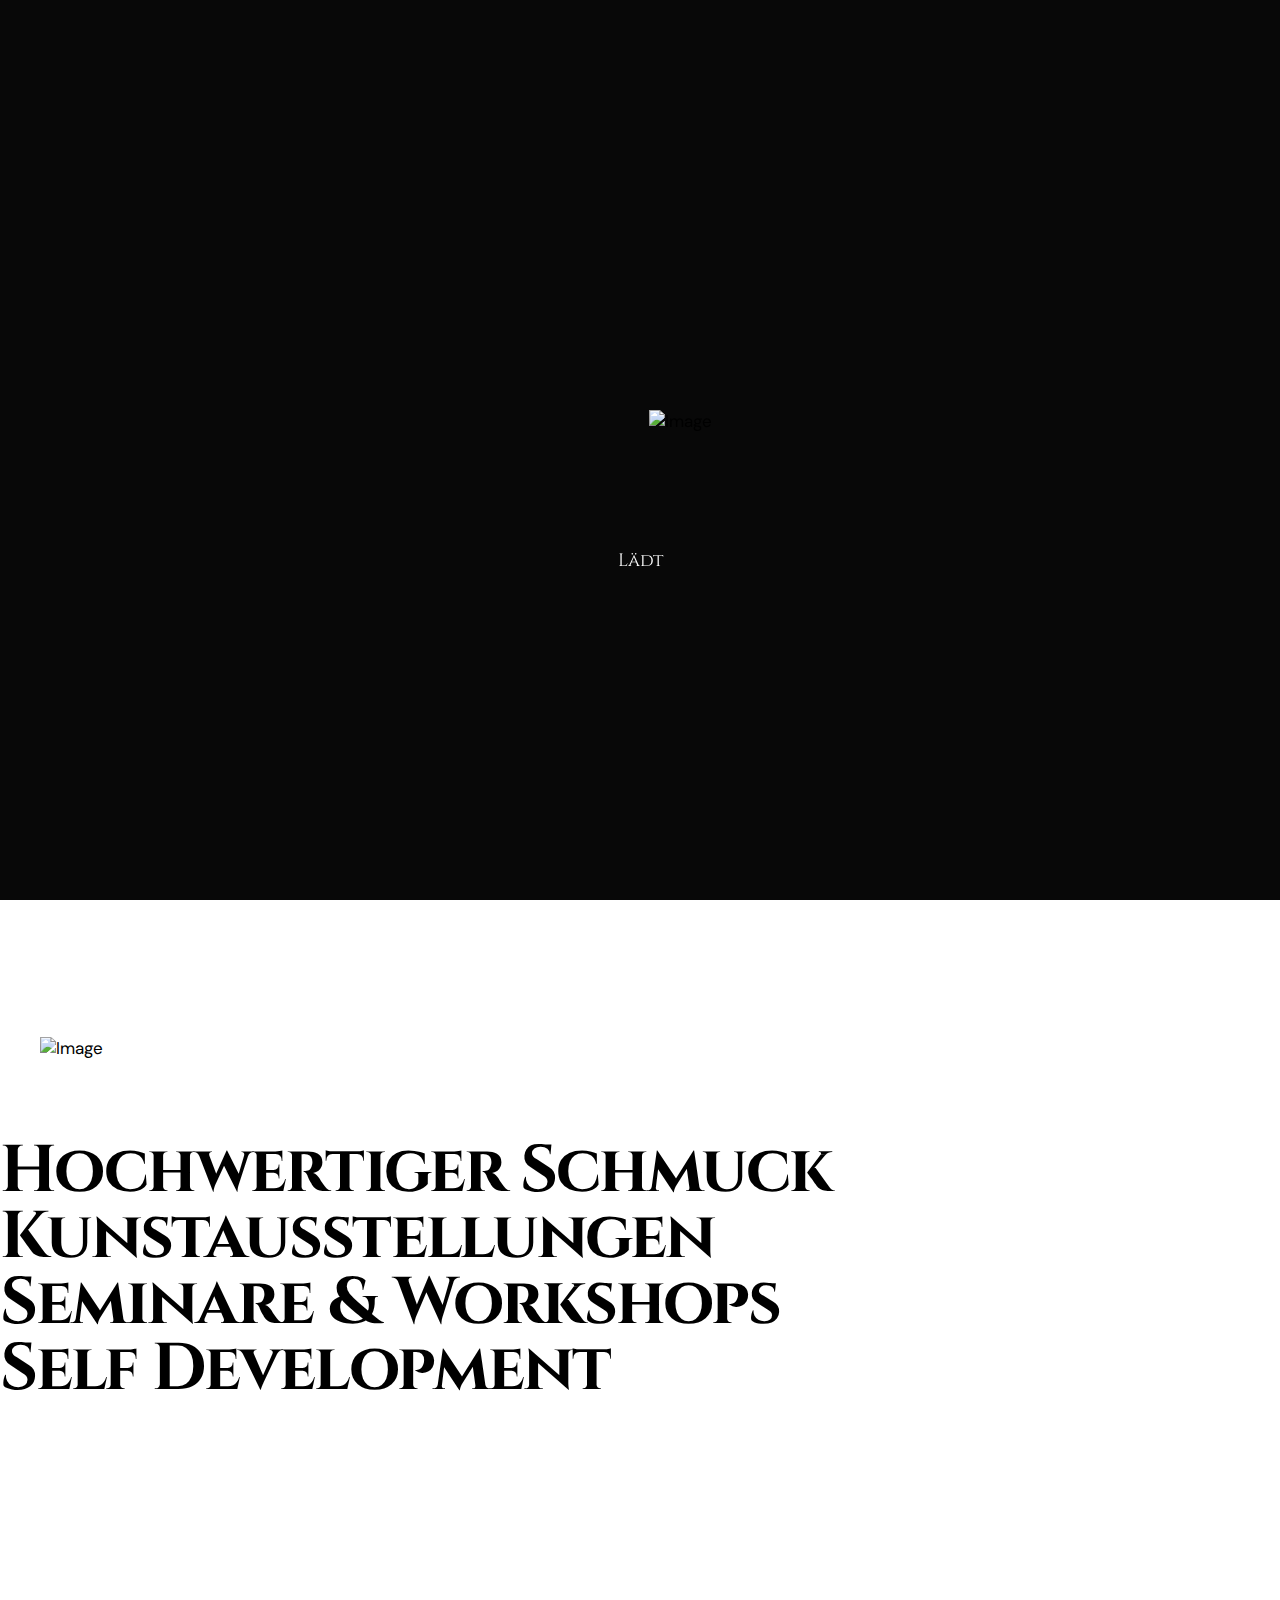
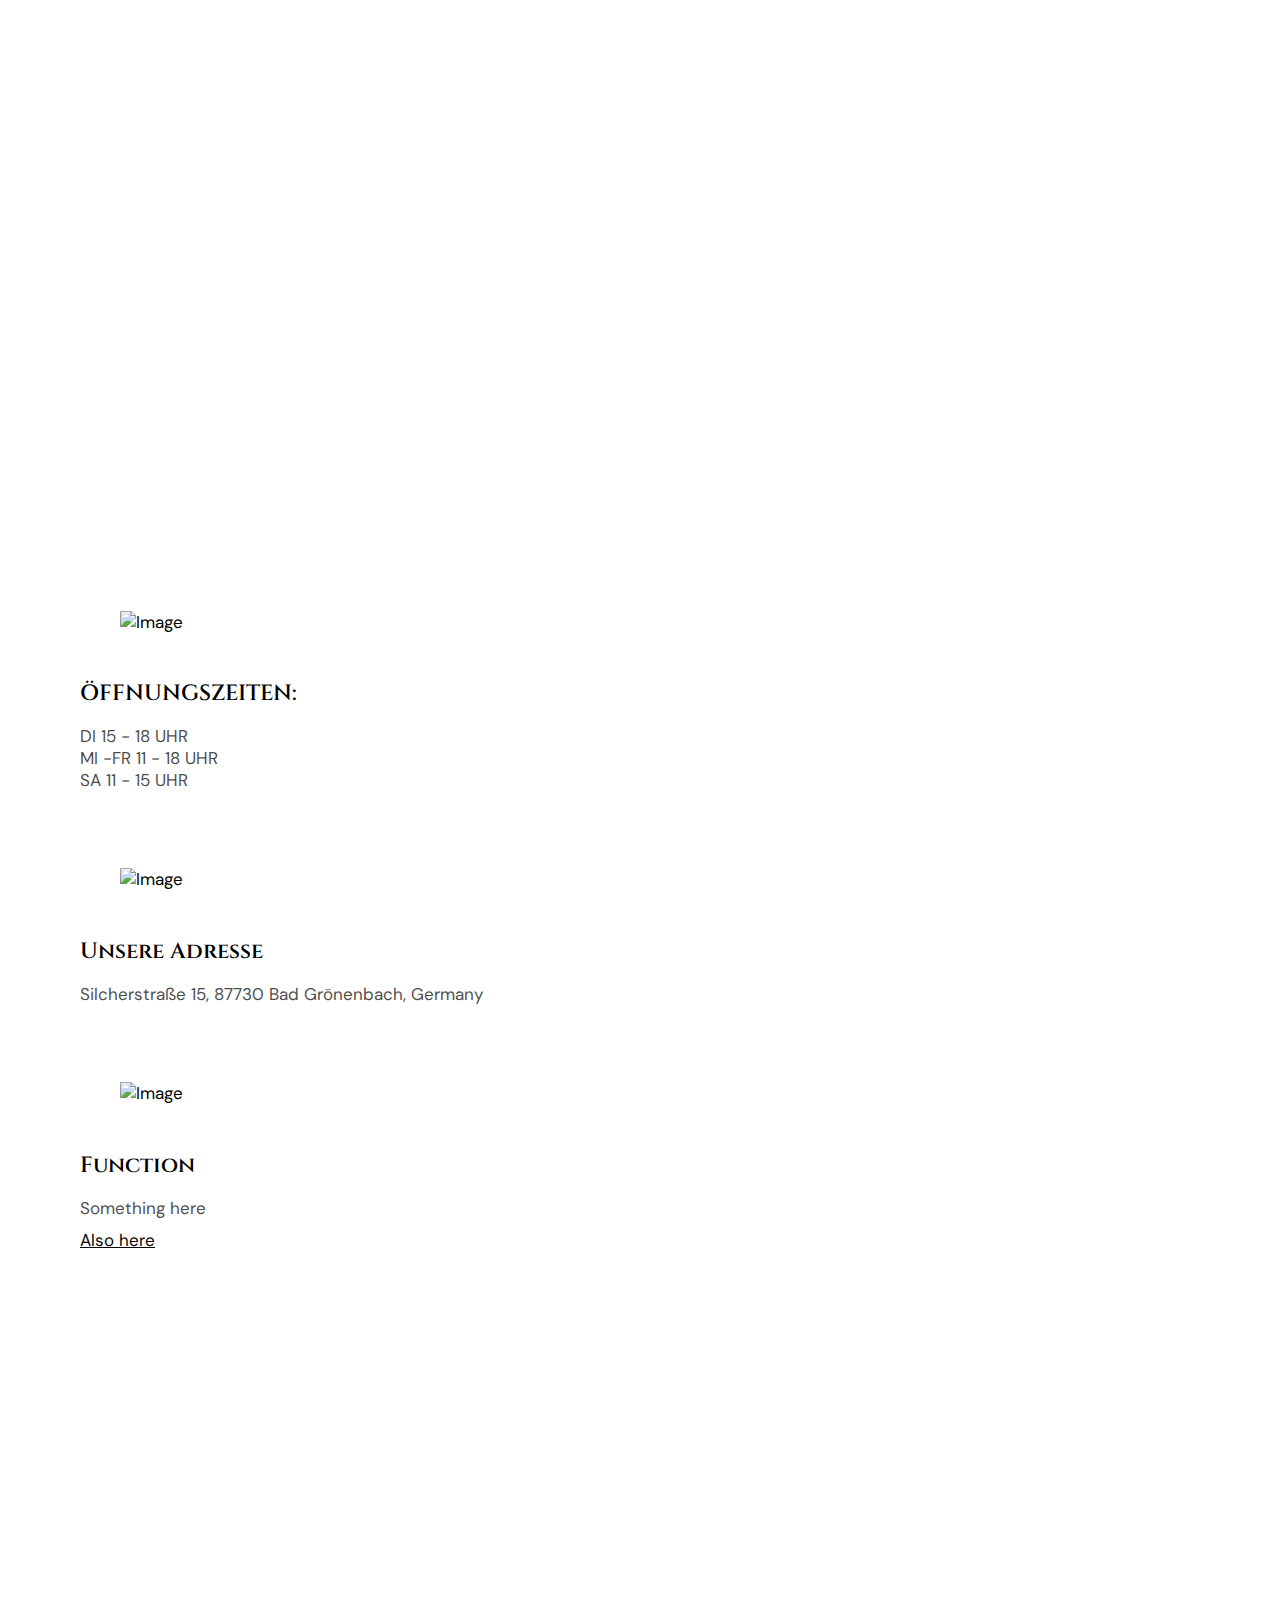
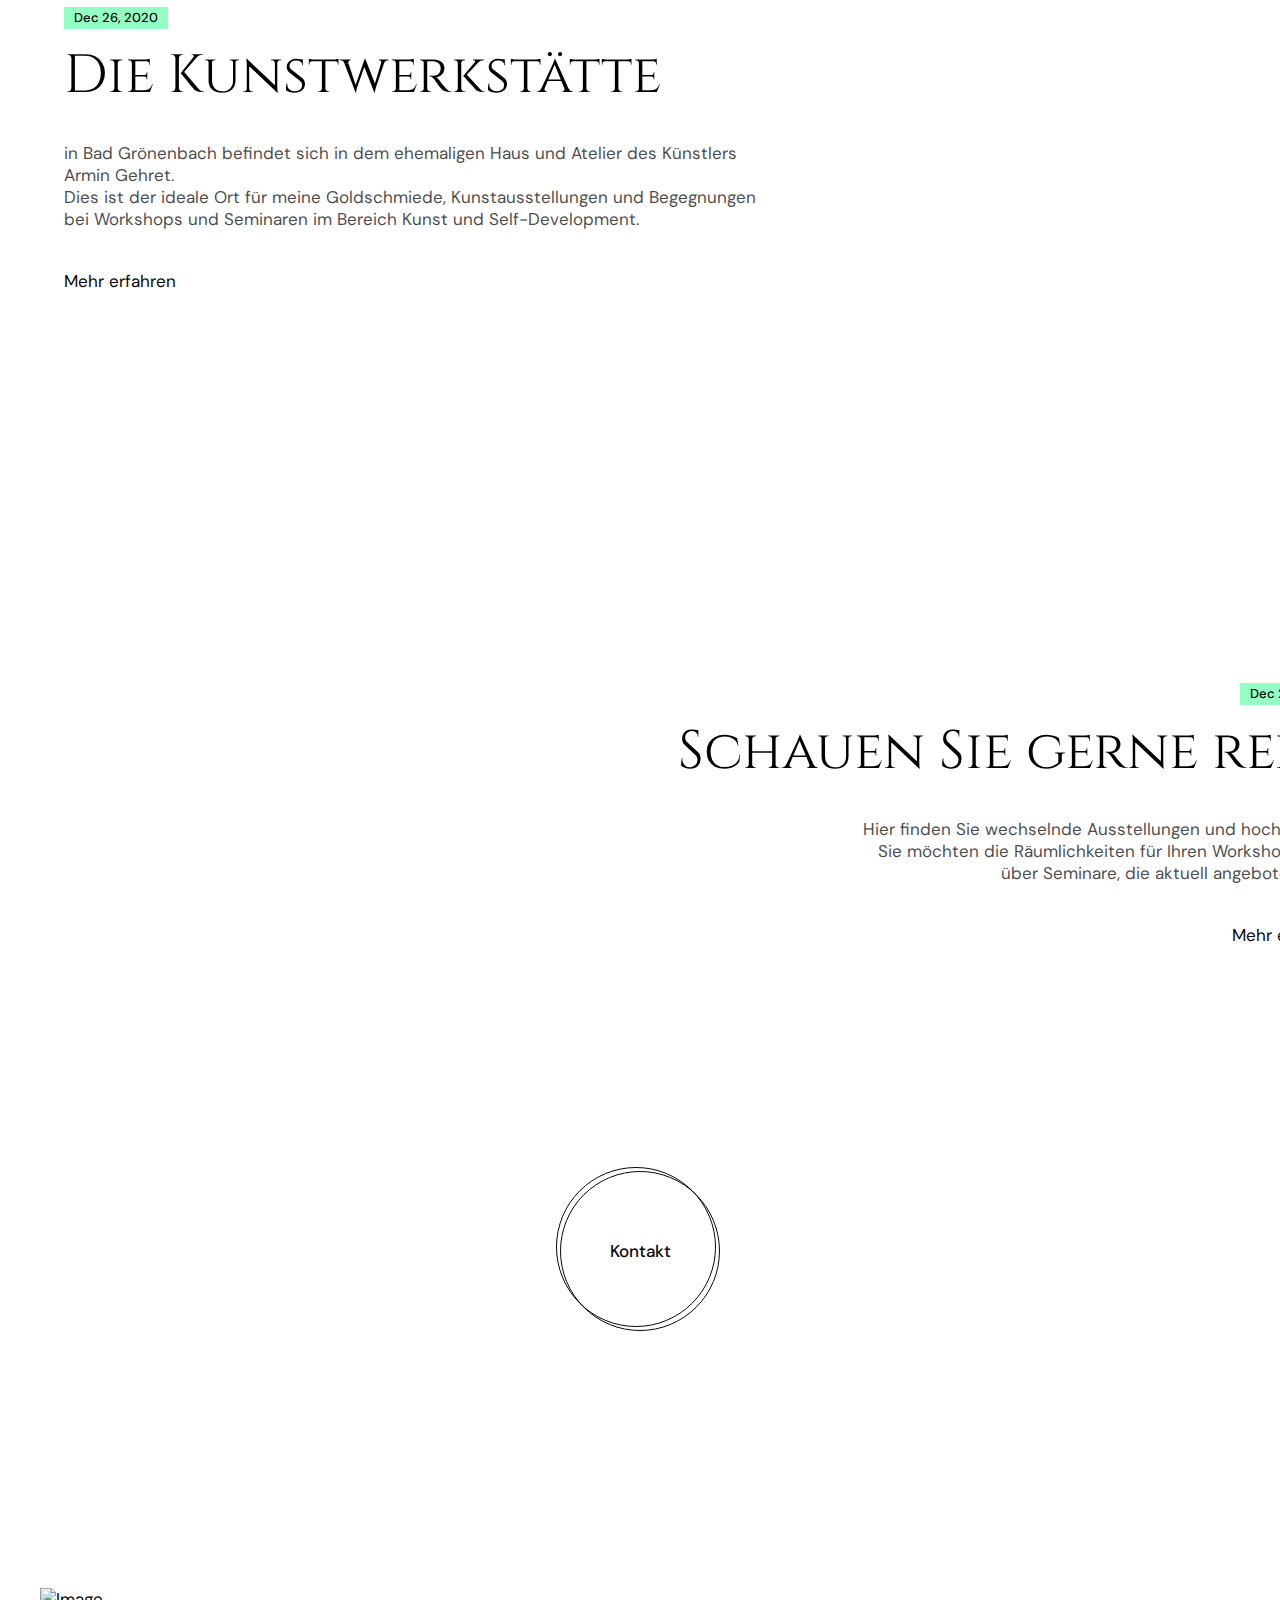
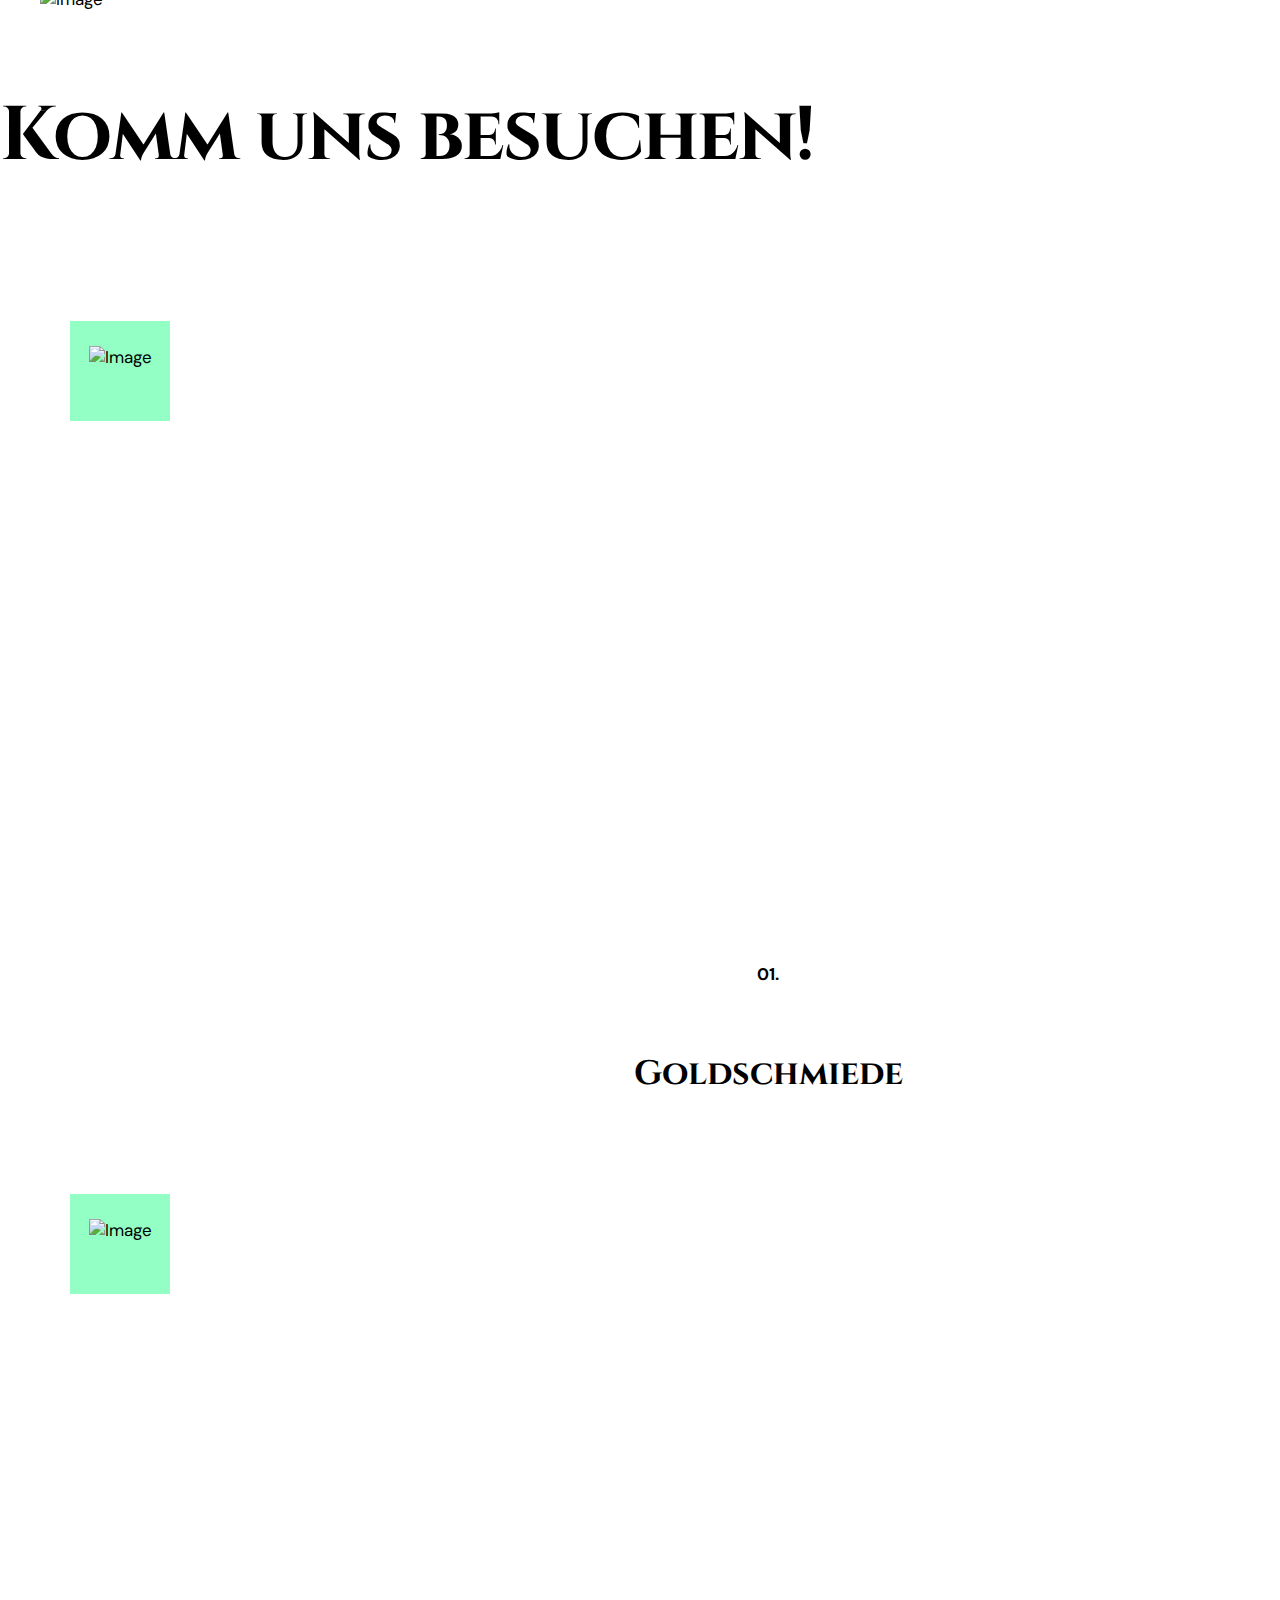
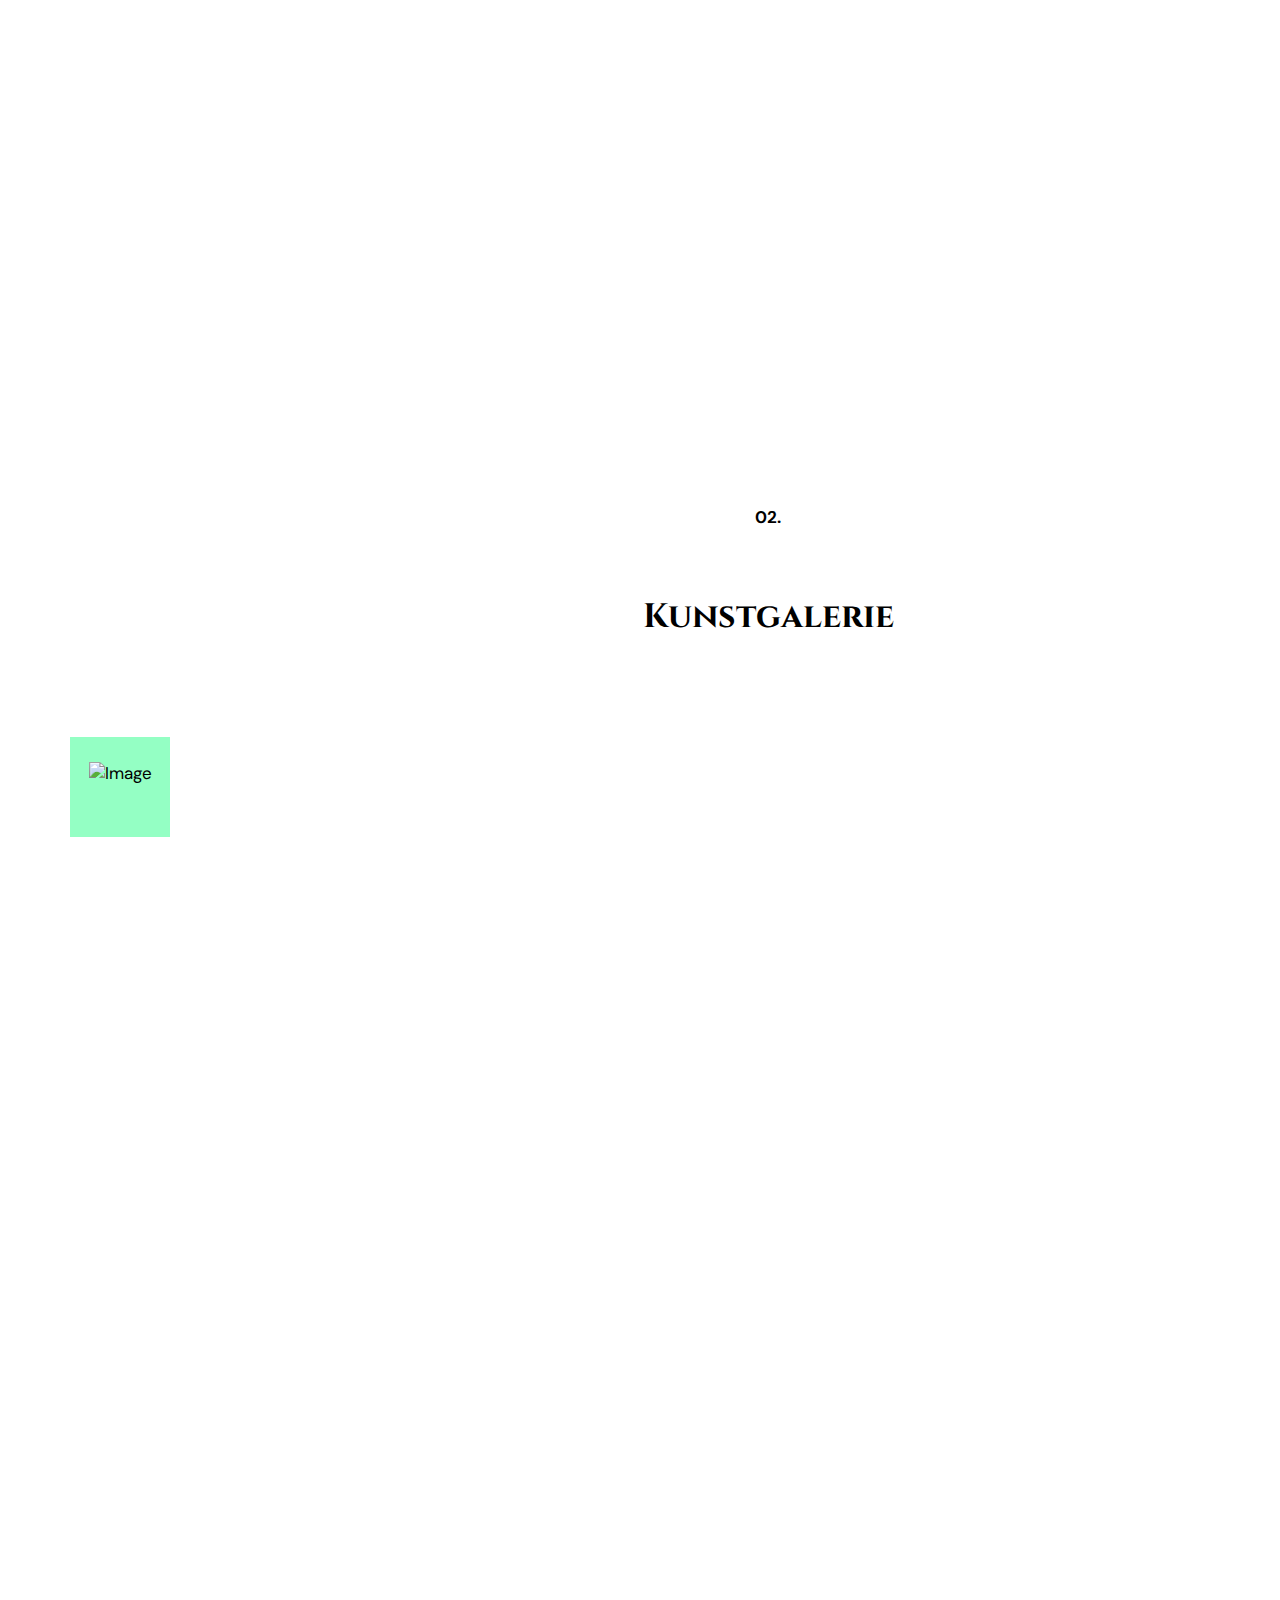
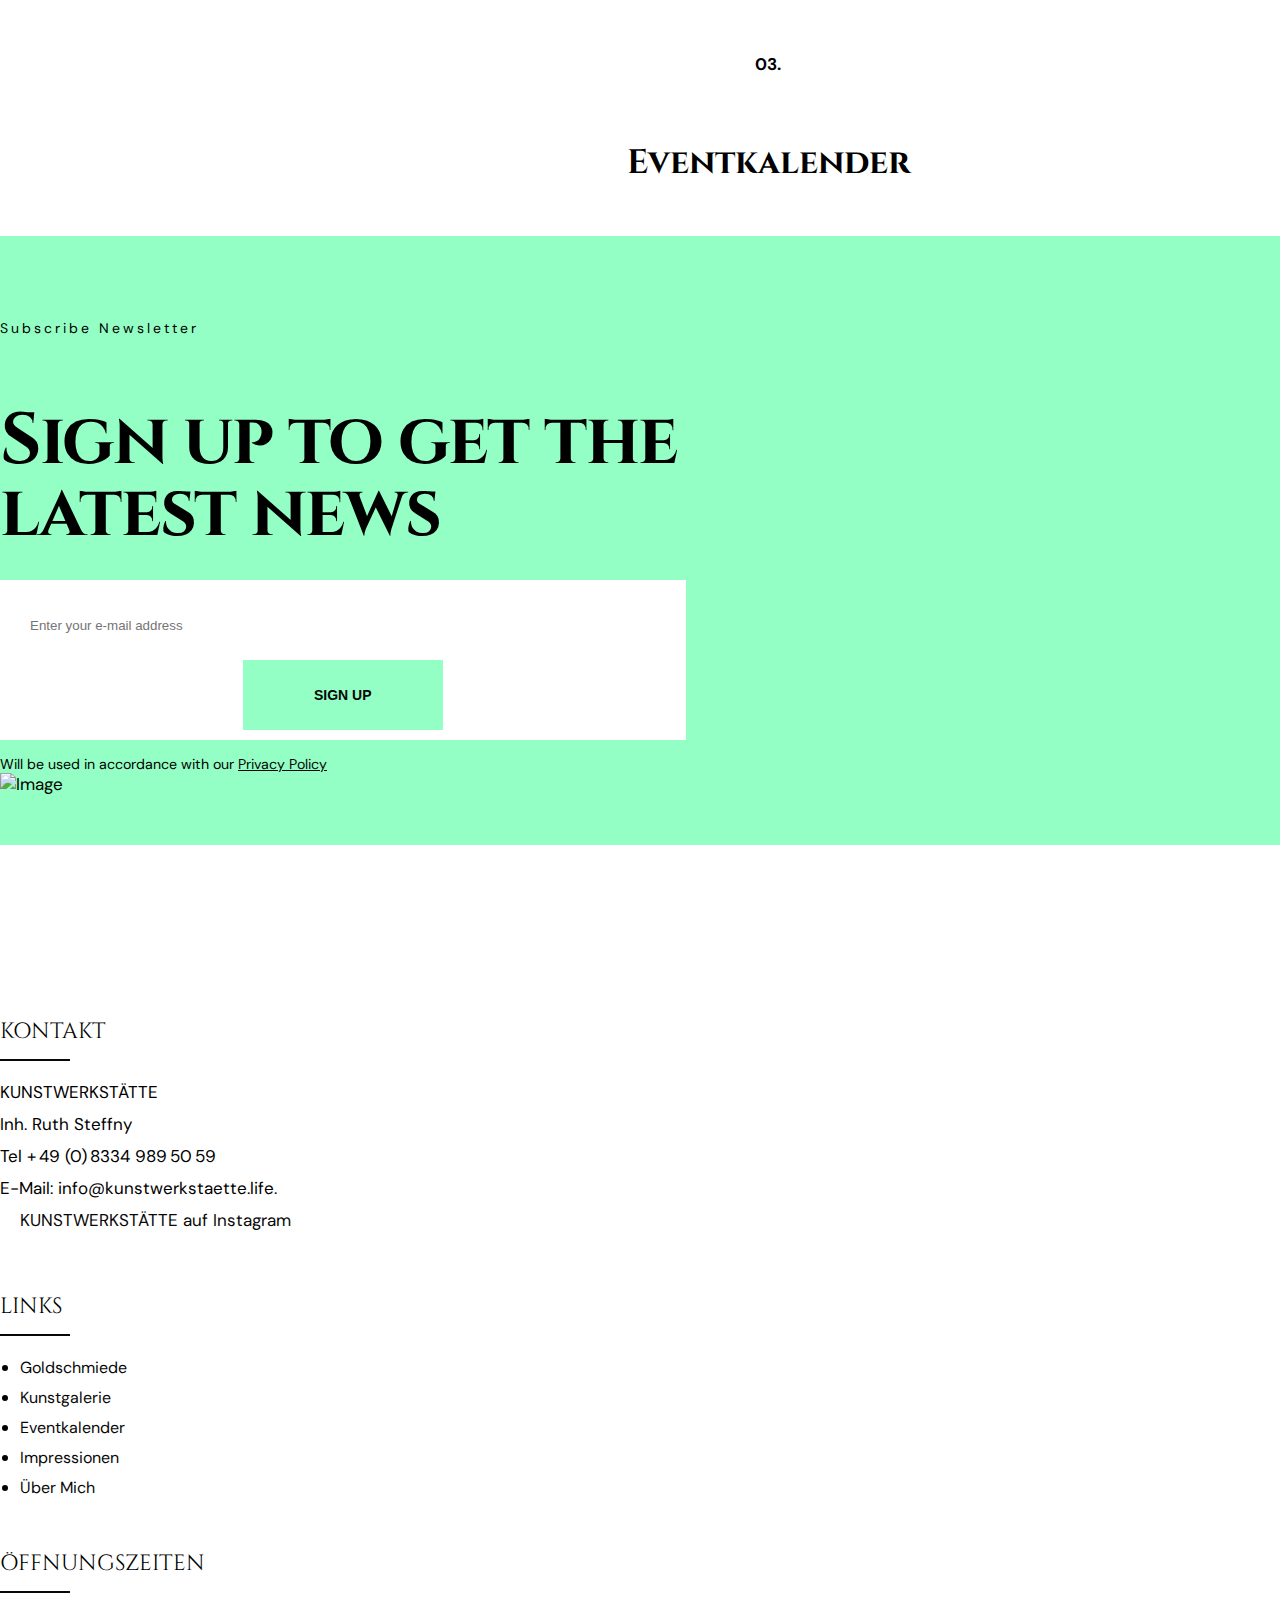
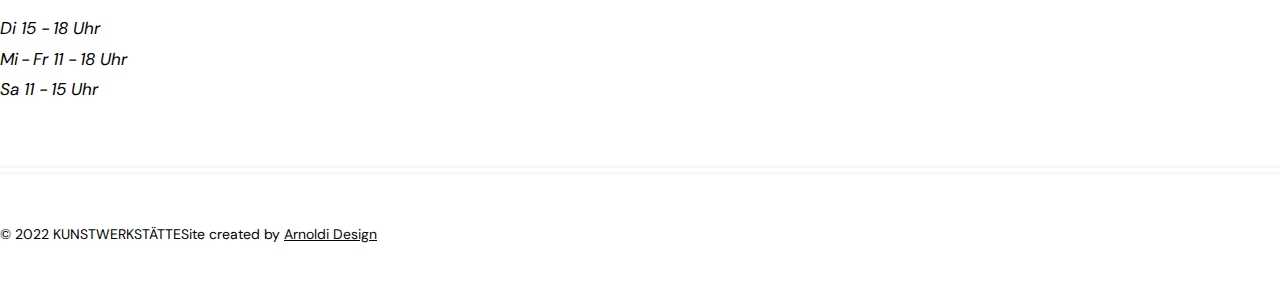
==== commit 781483b1: ".." ====
--- a/index.html
+++ b/index.html
@@ -290,7 +290,7 @@
           </div>
           <!-- end col-12 -->
           <div class="col-lg-7">
-            <figure class="image-box" data-scroll data-scroll-speed="-1" > <img src="images/Room_6132b-1.png" alt="Image"> </figure>
+            <figure class="image-box" data-scroll data-scroll-speed="-1" > <img src="images/Room_6132b-1-min.png" alt="Image"> </figure>
           </div>
           <!-- end col-7 -->
           <div class="col-lg-5">
@@ -307,20 +307,20 @@
                   <!-- end content --> 
                 </li>
                 <li>
+                  <figure> <img src="images/icon03.png" alt="Image"> </figure>
+                  <div class="content">
+                    <h5>Unsere Adresse</h5>
+                    <p>Silcherstraße 15, 87730 Bad Grönenbach, Germany</p>
+                  </div>
+                  <!-- end content --> 
+                </li>
+                <li>
                   <figure> <img src="images/icon02.png" alt="Image"> </figure>
                   <div class="content">
                     <h5>Function</h5>
                     <p>Something here</p>
                     <a href="#">Also here </a> </div>
-                  <!-- end content --> 
-                </li>
-                <li>
-                  <figure> <img src="images/icon03.png" alt="Image"> </figure>
-                  <div class="content">
-                    <h5>What's the right phrase?</h5>
-                    <p>Silcherstraße 15, 87730 Bad Grönenbach, Germany</p>
-                  </div>
-                  <!-- end content --> 
+                  <!-- end content -->                
                 </li>
               </ul>
             </div>
@@ -349,7 +349,7 @@
               
                 <a href="#" class="custom-link">Mehr erfahren</a> </div>
               <!-- end content-box -->
-              <figure data-scroll data-scroll-speed="-1"><img src="images/AdobeStock_215556340_Preview-1.png" alt="Image"></figure>
+              <figure data-scroll data-scroll-speed="-1"><img src="images/AdobeStock_215556340_Preview-1-min.png" alt="Image"></figure>
             </div>
             <!-- end recent-news --> 
           </div>
@@ -361,7 +361,7 @@
 Sie möchten die Räumlichkeiten für Ihren Workshop oder Seminar buchen oder Infos über Seminare, die aktuell angeboten werden? Kontaktieren Sie mich. </p>
                 <a href="#" class="custom-link">Mehr erfahren</a> </div>
               <!-- end content-box -->
-              <figure data-scroll data-scroll-speed="1"><img src="images/AdobeStock_275035876_Preview-1.png" alt="Image"></figure>
+              <figure data-scroll data-scroll-speed="1"><img src="images/AdobeStock_275035876_Preview-1-min.png" alt="Image"></figure>
             </div>
             <!-- end recent-news --> 
           </div>
@@ -485,20 +485,23 @@
         <div class="row">
           <div class="col-lg-4 col-md-6">
             <h6 class="widget-title">KONTAKT</h6>
-            <ul class="footer-menu">
+            <ul class="social-media">
               <li>KUNSTWERKSTÄTTE</li>
               <li>Inh. Ruth Steffny</li>
               <li>Tel + 49 (0) 8334 989 50 59</li>
               <li>E-Mail: info@kunstwerkstaette.life.</li>
+              <li><a href="#"><i class="fab fa-instagram"></i>KUNSTWERKSTÄTTE auf Instagram</a></li>
             </ul>
           </div>
           <!-- end col-4 -->
           <div class="col-lg-4 col-md-6">
-            <h6 class="widget-title">Connect Us</h6>
-            <ul class="social-media">
-              <li><a href="#"><i class="fab fa-facebook-f"></i> /wandau-uk</a></li>
-              <li><a href="#"><i class="fab fa-twitter"></i> /wandau-museum</a></li>
-              <li><a href="#"><i class="fab fa-youtube"></i> /wandau-tv</a></li>
+            <h6 class="widget-title">LINKS</h6>
+            <ul class="footer-menu">
+              <li><a href="visit.html">Goldschmiede</a></li>
+              <li><a href="exhibitions.html">Kunstgalerie</a></li>
+              <li><a href="collections.html">Eventkalender</a></li>
+              <li><a href="about.html">Impressionen</a></li>
+              <li><a href="contact.html">Über Mich</a></li>
             </ul>
           </div>
           <!-- end col-4 -->
@@ -506,7 +509,7 @@
             <h6 class="widget-title">ÖFFNUNGSZEITEN</h6>
             <address class="address">
               Di 15 - 18 Uhr <br> Mi - Fr 11 - 18 Uhr <br> Sa 11 - 15 Uhr <br> 
-              "Address go here"
+              
             </address>
           </div>
           <!-- end col-4 --> 
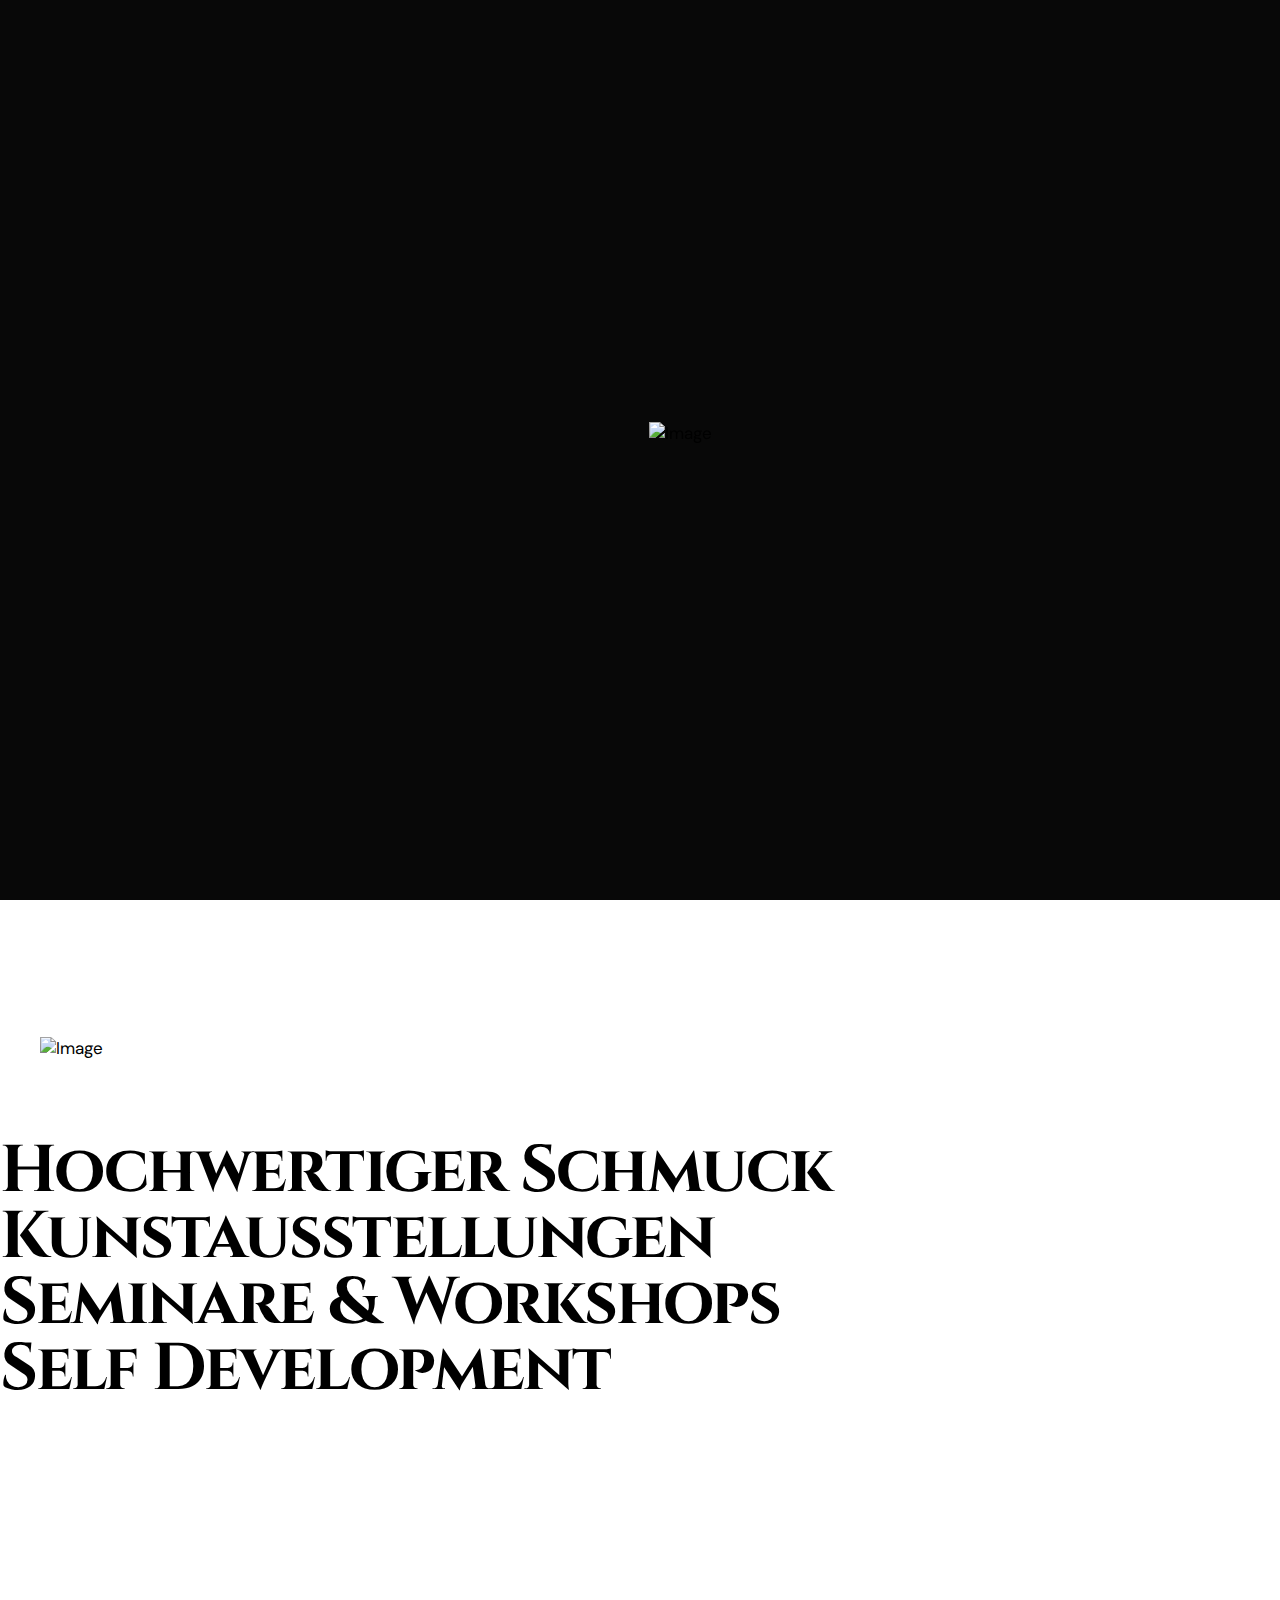
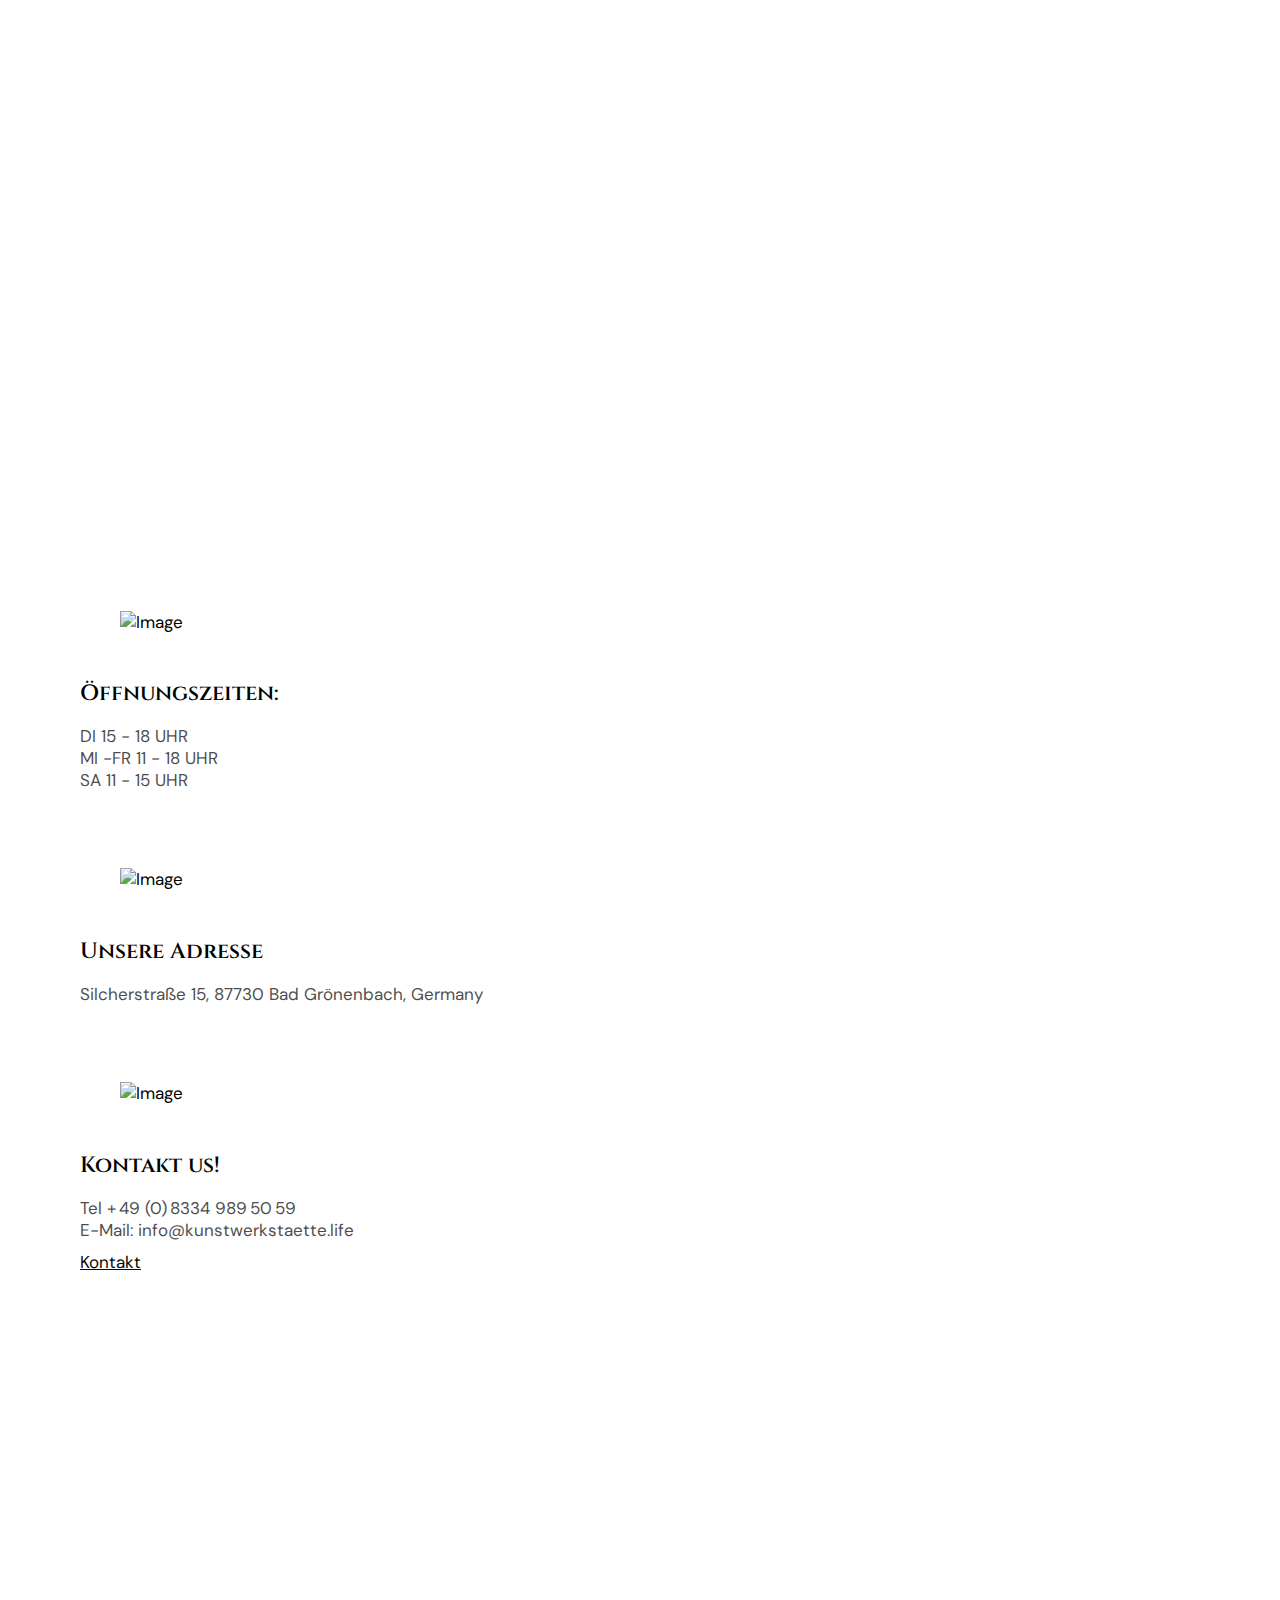
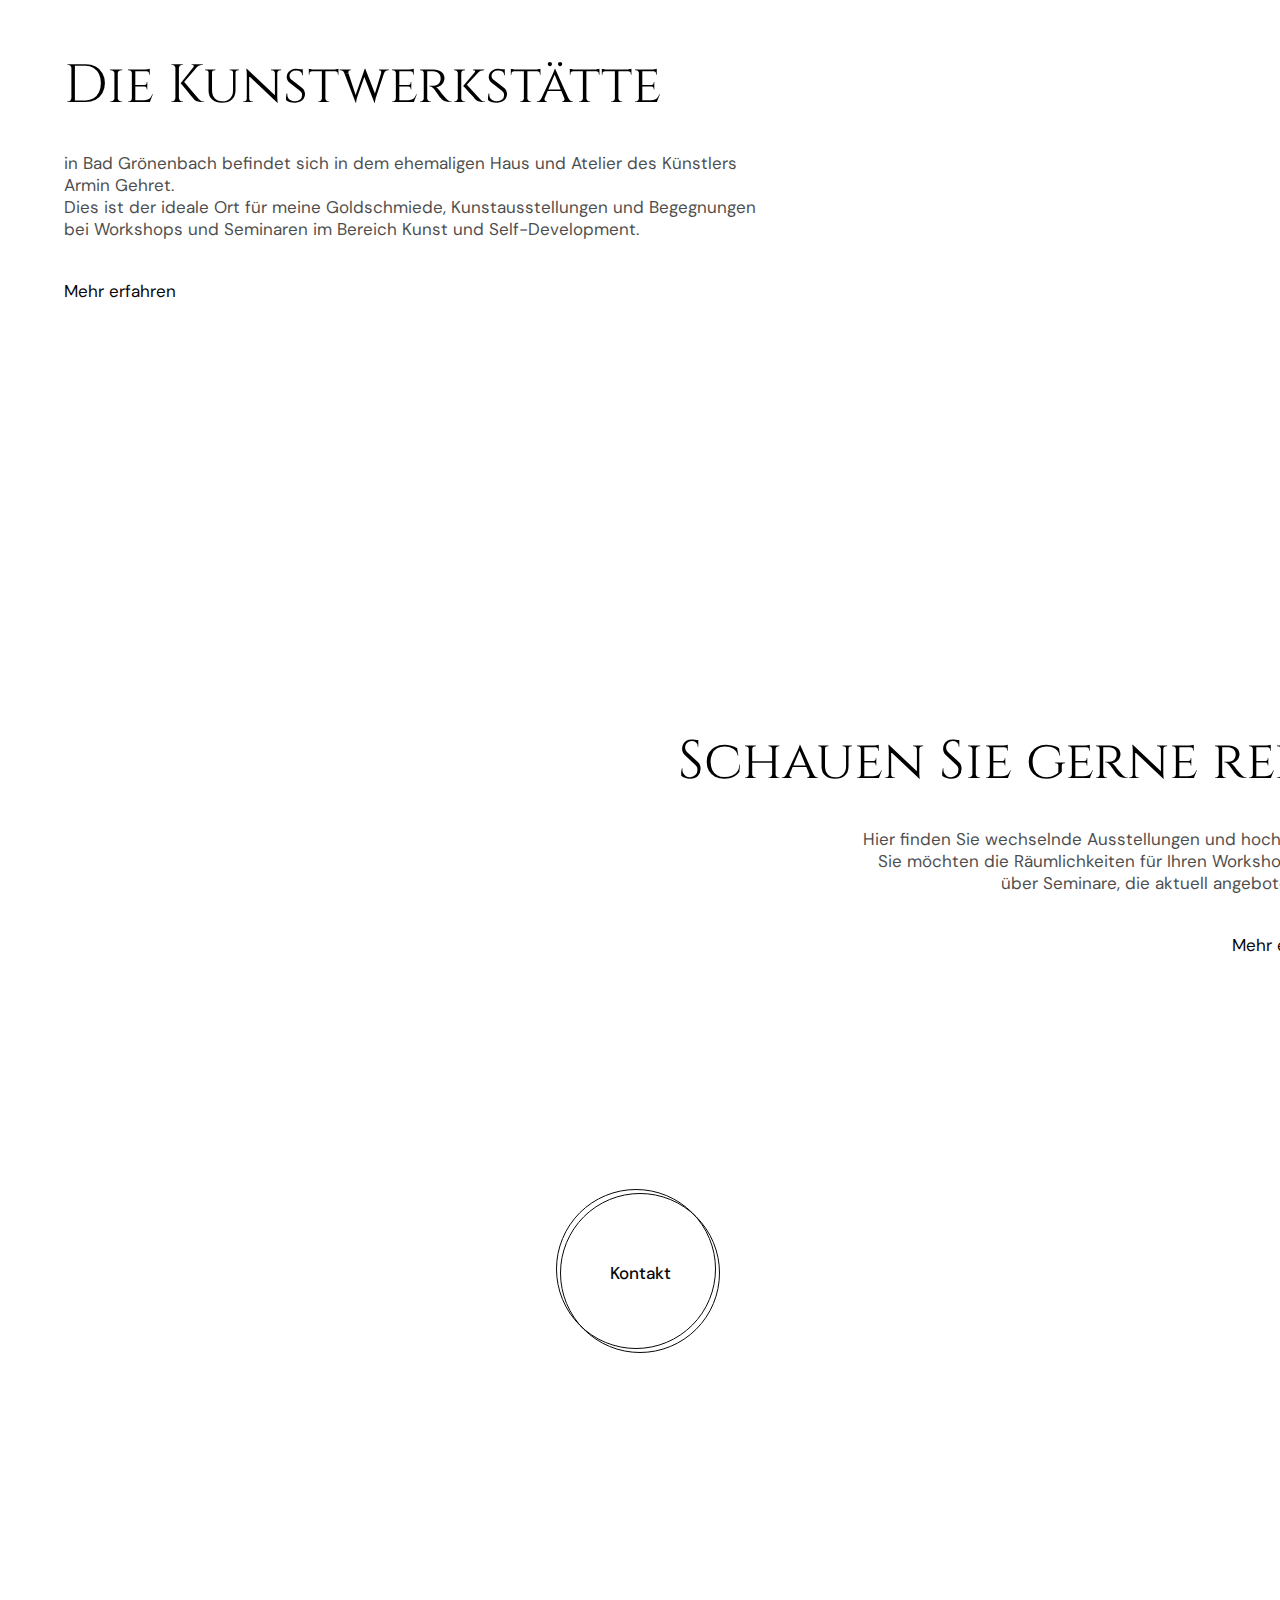
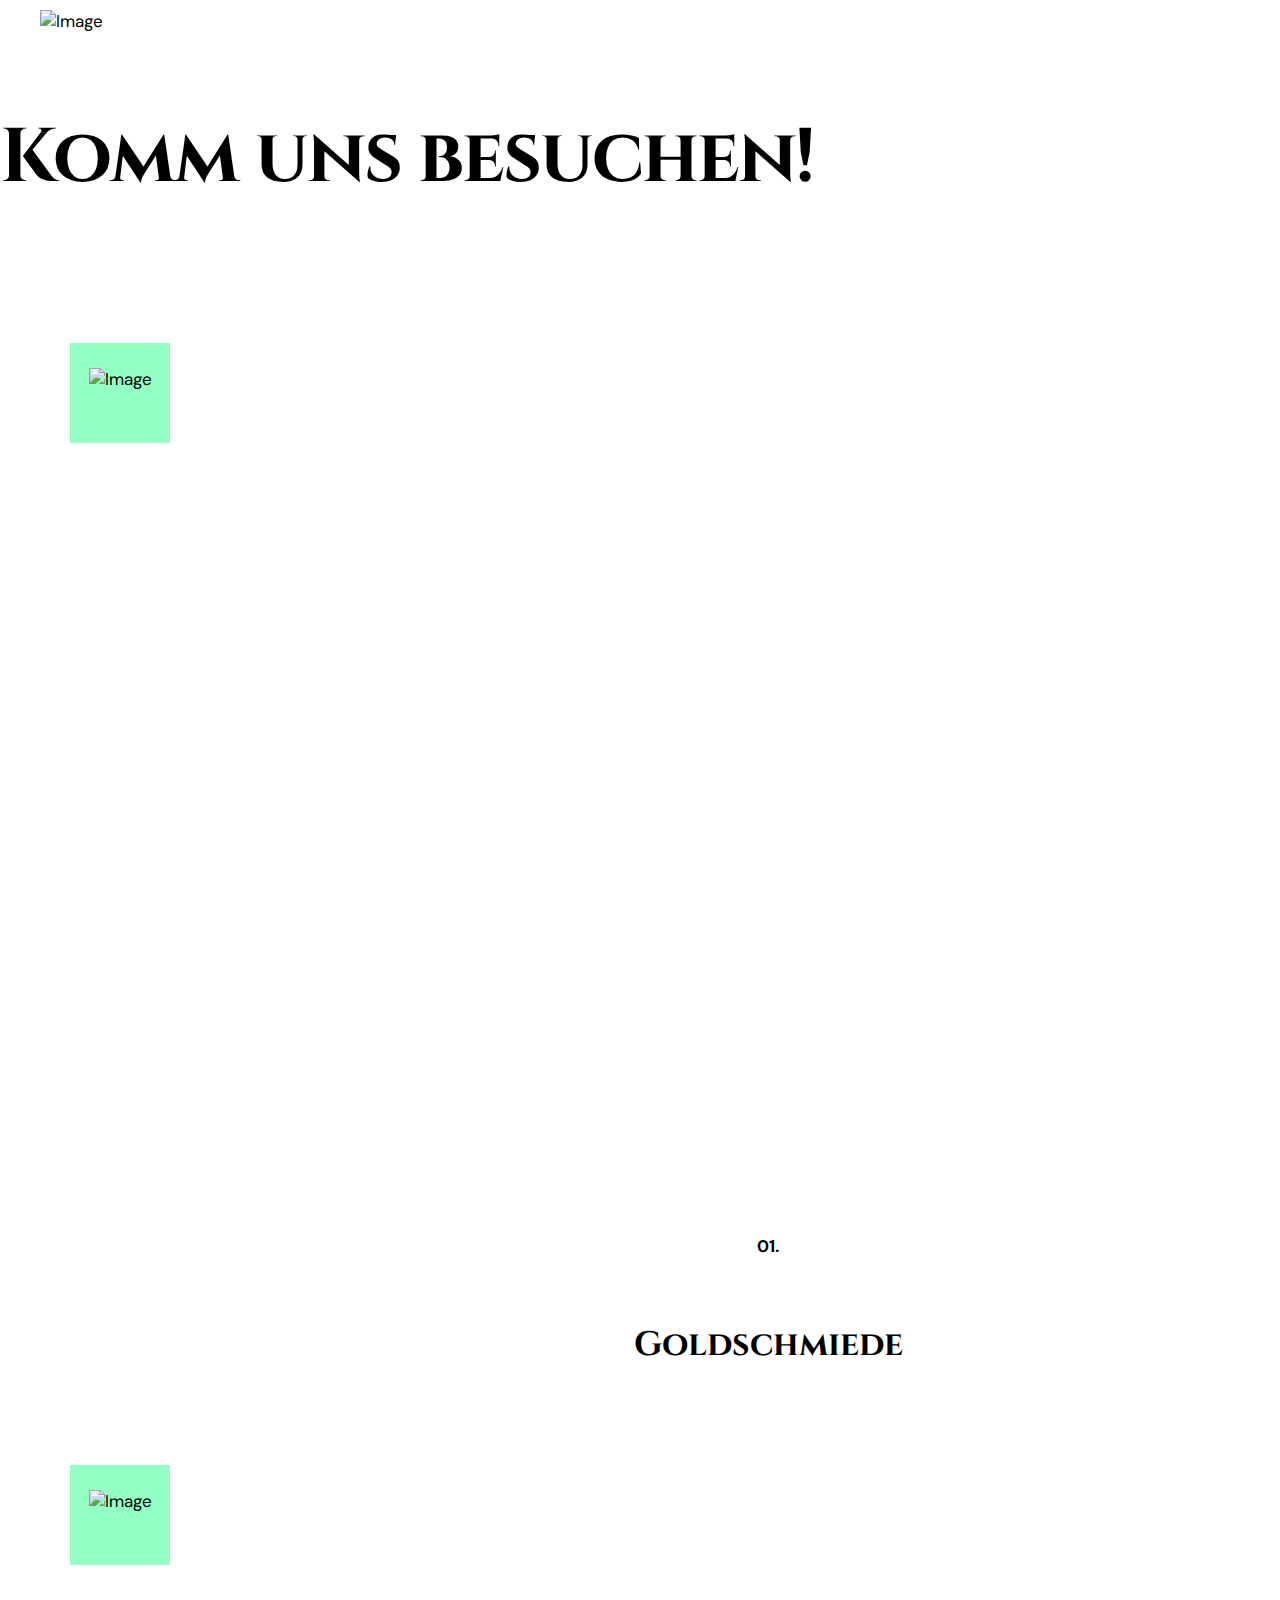
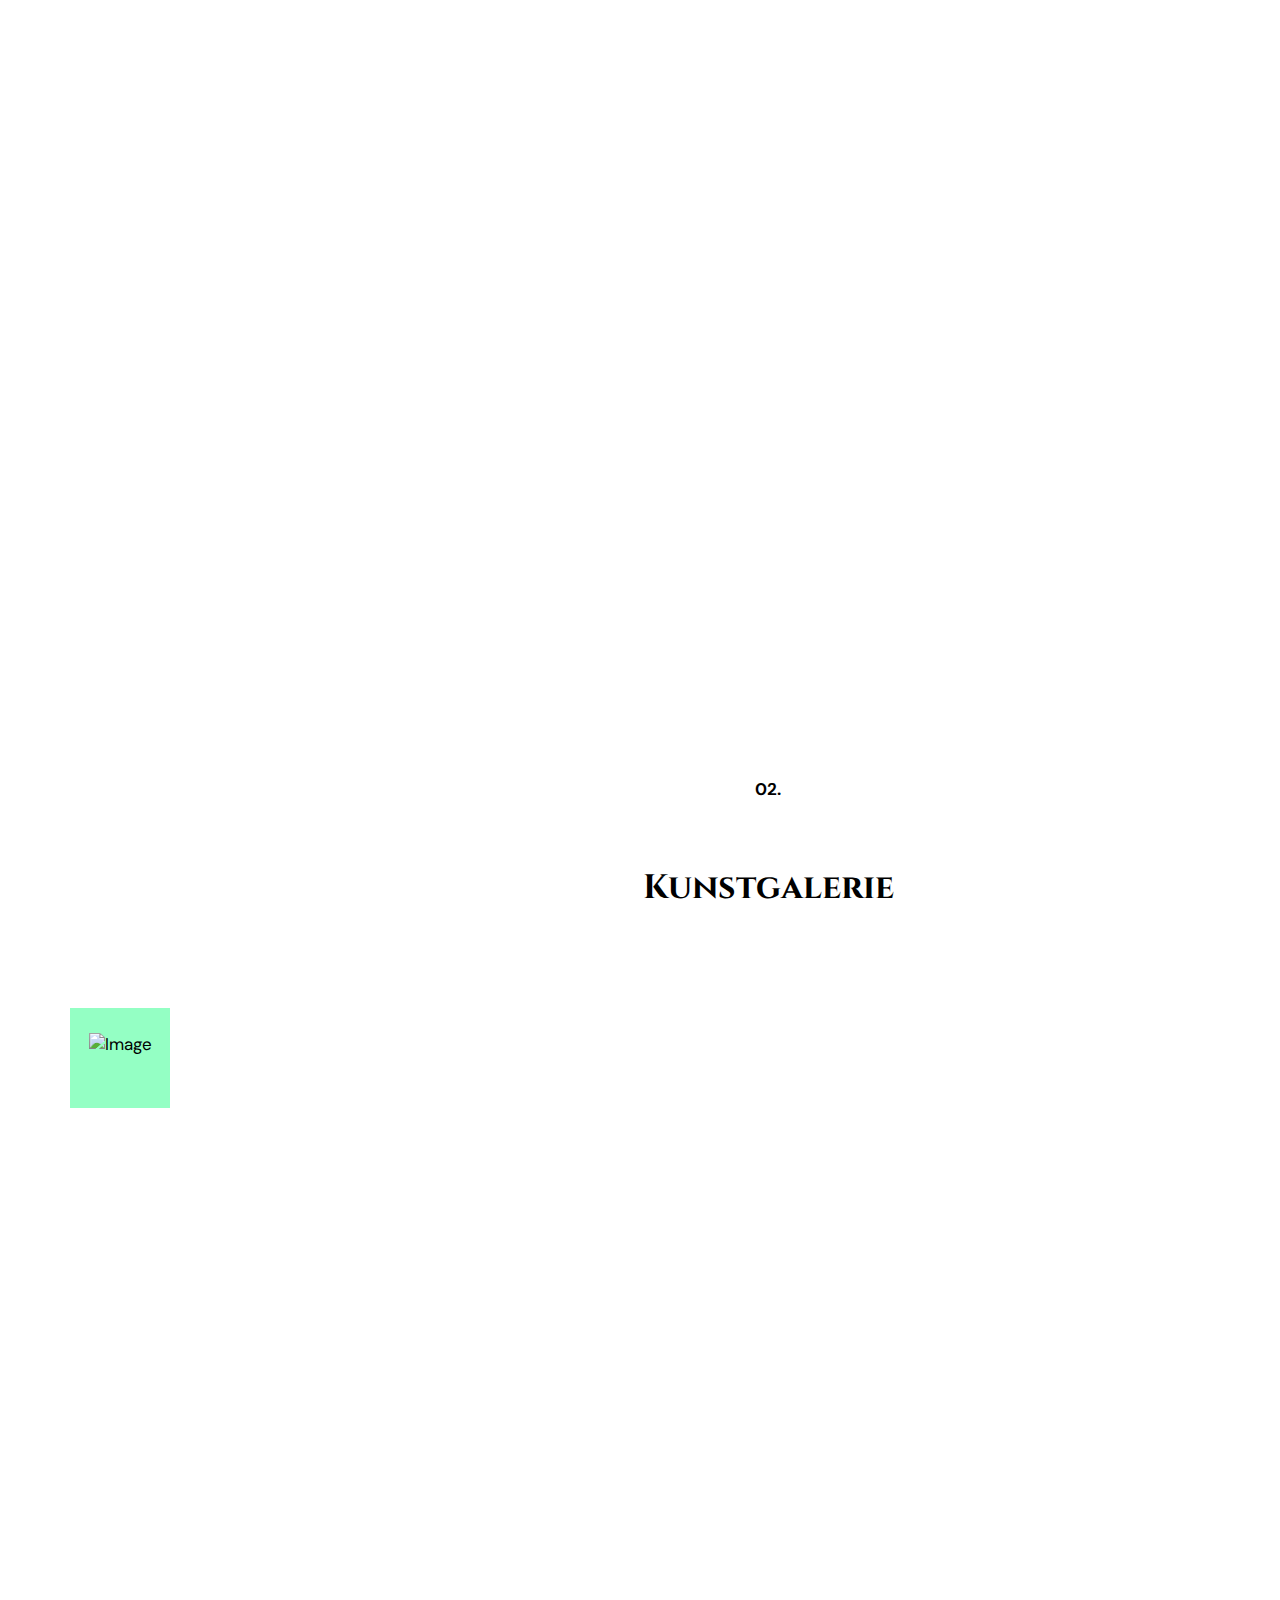
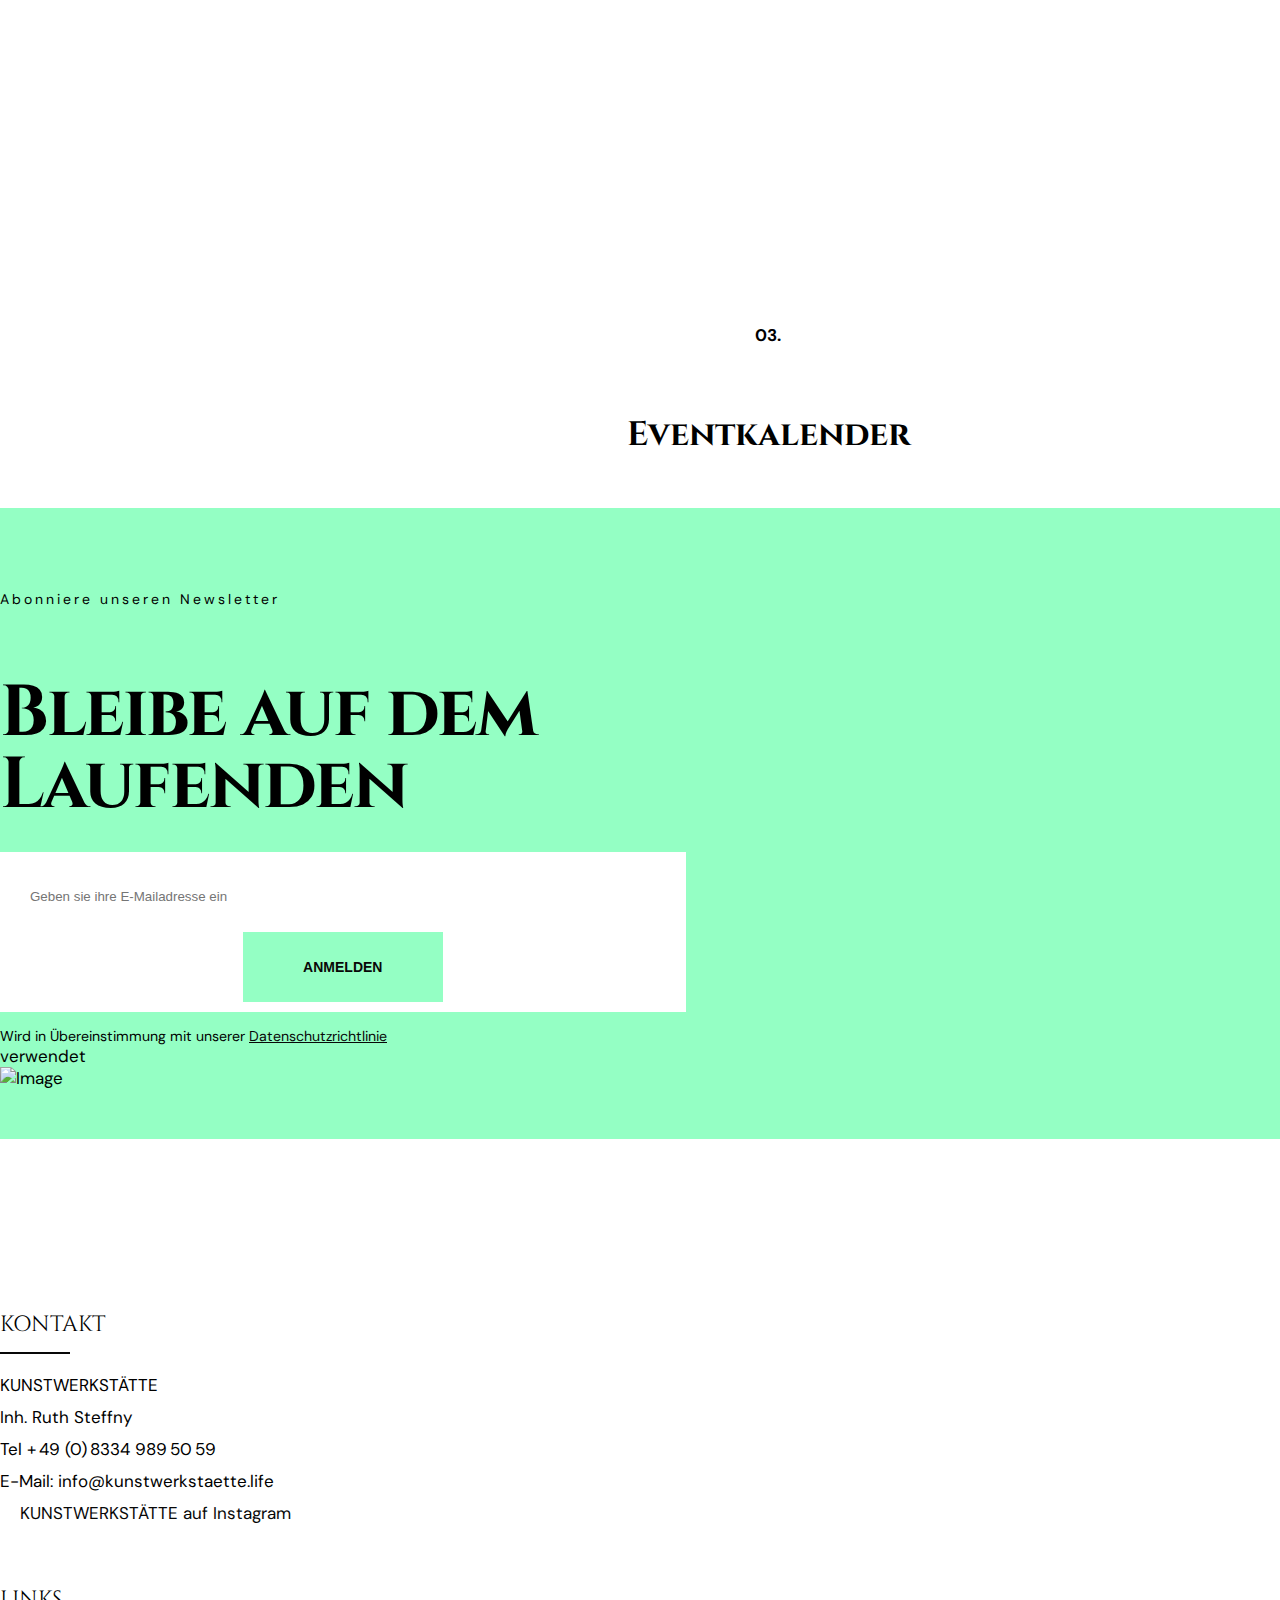
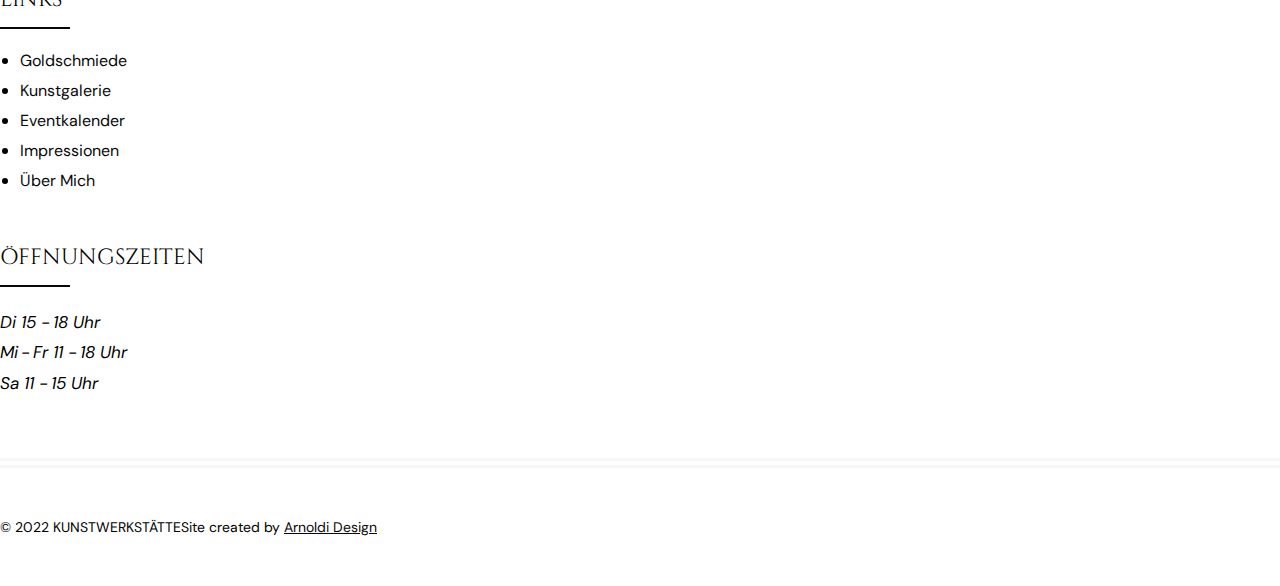
==== commit fb065c14: ".." ====
--- a/index.html
+++ b/index.html
@@ -33,6 +33,7 @@
 <link rel="stylesheet" href="css/style.css">
 </head>
 <body>
+  <main>
 <div class="preloader" id="preloader">
   <svg viewBox="0 0 1920 1080" preserveAspectRatio="none" version="1.1">
     <path d="M0,0 C305.333333,0 625.333333,0 960,0 C1294.66667,0 1614.66667,0 1920,0 L1920,1080 C1614.66667,1080 1294.66667,1080 960,1080 C625.333333,1080 305.333333,1080 0,1080 L0,0 Z"></path>
@@ -40,7 +41,7 @@
   <div class="inner">
     <canvas class="progress-bar" id="progress-bar" width="200" height="200"></canvas>
     <figure><img src="images/preloader.png" alt="Image"></figure>
-    <small>Lädt</small> </div>
+    <small></small> </div>
   <!-- end inner --> 
 </div>
 <!-- end preloder -->
@@ -100,18 +101,16 @@
 		<div class="display-mobile">
 			<div class="custom-menu">
         <ul>
-          <li><a href="#">Eng</a></li>
-          <li><a href="#">Rus</a></li>
         </ul>
       </div>
       <!-- end custom-menu -->
       <div class="site-menu">
         <ul>
-          <li><a href="visit.html">Visit</a></li>
-          <li><a href="exhibitions.html">Exhibitions</a></li>
-          <li><a href="collections.html">Collections</a></li>
-          <li><a href="about.html">About</a></li>
-          <li><a href="contact.html">Contact</a></li>
+          <li><a href="Goldschmiede.html">Goldschmiede</a></li>
+          <li><a href="Kunstgalerie.html">Kunstgalerie</a></li>
+          <li><a href="Eventkalender.html">Eventkalender</a></li>
+          <li><a href="Impressionen.html">Impressionen</a></li>
+          <li><a href="Ubermich.html">Über Mich</a></li>
         </ul>
       </div>
       <!-- end site-menu -->
@@ -124,18 +123,18 @@
      
       <div class="site-menu">
         <ul>
-          <li><a href="visit.html">Goldschmiede</a></li>
-          <li><a href="exhibitions.html">Kunstgalerie</a></li>
-          <li><a href="collections.html">Eventkalender</a></li>
-          <li><a href="about.html">Impressionen</a></li>
-          <li><a href="contact.html">Über Mich</a></li>
+          <li><a href="Goldschmiede.html">Goldschmiede</a></li>
+          <li><a href="Kunstgalerie.html">Kunstgalerie</a></li>
+          <li><a href="Eventkalender.html">Eventkalender</a></li>
+          <li><a href="Impressionen.html">Impressionen</a></li>
+          <li><a href="Ubermich.html">Über Mich</a></li>
         </ul>
       </div>
       <!-- end site-menu -->
       <div class="search-button"> <i class="far fa-search"></i> </div>
       <!-- end search-button -->
       
-      <div class="navbar-button"> <a href="kontakt.html">KONTAKT</a> </div>
+      <div class="navbar-button"> <a href="Kontakt.html">KONTAKT</a> </div>
       <!-- end navbar-button --> 
     </nav>
     <!-- end navbar -->
@@ -288,9 +287,9 @@
             </div>
             <!-- end section-title --> 
           </div>
-          <!-- end col-12 -->
+          <!-- end col-12  -->
           <div class="col-lg-7">
-            <figure class="image-box" data-scroll data-scroll-speed="-1" > <img src="images/Room_6132b-1-min.png" alt="Image"> </figure>
+            <figure class="image-box" data-scroll data-scroll-speed="-1" > <img src="images/Kunstgalerie/Room_6132b-1-min.png" alt="Image"> </figure>
           </div>
           <!-- end col-7 -->
           <div class="col-lg-5">
@@ -299,7 +298,7 @@
                 <li>
                   <figure> <img src="images/icon01.png" alt="Image"> </figure>
                   <div class="content">
-                    <h5>ÖFFNUNGSZEITEN:</h5>
+                    <h5>Öffnungszeiten:</h5>
                     <p>DI 15 - 18 UHR <br>
                       MI -FR 11 - 18 UHR <br>
                       SA 11 - 15 UHR</p>
@@ -317,9 +316,10 @@
                 <li>
                   <figure> <img src="images/icon02.png" alt="Image"> </figure>
                   <div class="content">
-                    <h5>Function</h5>
-                    <p>Something here</p>
-                    <a href="#">Also here </a> </div>
+                    <h5>Kontakt us!</h5>
+                    <p>Tel + 49 (0) 8334 989 50 59 <br>
+                       E-Mail: info@kunstwerkstaette.life</p>
+                    <a href="Kontakt.html">Kontakt</a> </div>
                   <!-- end content -->                
                 </li>
               </ul>
@@ -340,14 +340,14 @@
         <div class="row">
           <div class="col-12">
             <div class="recent-news">
-              <div class="content-box"> <small>Dec 26, 2020</small>
+              <div class="content-box"> 
                 <h3>Die Kunstwerkstätte</h3> <p> in Bad Grönenbach befindet sich in dem ehemaligen Haus und Atelier des Künstlers Armin Gehret. <br>
                 Dies ist der ideale Ort für meine Goldschmiede, Kunstausstellungen und Begegnungen bei Workshops und Seminaren
                 im Bereich Kunst und Self-Development. </p>
 
 
               
-                <a href="#" class="custom-link">Mehr erfahren</a> </div>
+                <a href="Kunstgalerie.html" class="custom-link">Mehr erfahren</a> </div>
               <!-- end content-box -->
               <figure data-scroll data-scroll-speed="-1"><img src="images/AdobeStock_215556340_Preview-1-min.png" alt="Image"></figure>
             </div>
@@ -356,10 +356,10 @@
           <!-- end col-8 -->
           <div class="col-12">
             <div class="recent-news">
-              <div class="content-box"><small>Dec 26, 2020</small>
+              <div class="content-box">
                <h3> Schauen Sie gerne rein. </h3> <p> Hier finden Sie wechselnde Ausstellungen und hochwertigen, energetischen Schmuck. 
 Sie möchten die Räumlichkeiten für Ihren Workshop oder Seminar buchen oder Infos über Seminare, die aktuell angeboten werden? Kontaktieren Sie mich. </p>
-                <a href="#" class="custom-link">Mehr erfahren</a> </div>
+                <a href="Kunstgalerie.html" class="custom-link">Mehr erfahren</a> </div>
               <!-- end content-box -->
               <figure data-scroll data-scroll-speed="1"><img src="images/AdobeStock_275035876_Preview-1-min.png" alt="Image"></figure>
             </div>
@@ -397,9 +397,9 @@
       <div class="container-fluid px-0">
         <div class="row g-0">
           <div class="col-lg-4">
-            <div class="image-icon-box" data-scroll data-scroll-speed="-1">
+            <div class="image-icon-box" data-scroll data-scroll-speed="0">
               <figure class="icon"> <img src="images/icon04.png" alt="Image"> </figure>
-              <figure class="content-image"> <img src="images/masterpiece_6139b03-1.png" alt="Image"> </figure>
+              <figure class="content-image"> <img src="images/Goldschimiede/gold_box2.png" alt="Image"> </figure>
               <div class="content-box"> <b>01.</b>
                 <h4>Goldschmiede</h4>
                 <div class="expand">
@@ -415,9 +415,9 @@
           </div>
           <!-- end col-4 -->
           <div class="col-lg-4">
-            <div class="image-icon-box" data-scroll data-scroll-speed="0.5">
+            <div class="image-icon-box" data-scroll data-scroll-speed="0">
               <figure class="icon"> <img src="images/icon05.png" alt="Image"> </figure>
-              <figure class="content-image"> <img src="images/KWS_093935-1.png" alt="Image"> </figure>
+              <figure class="content-image"> <img src="images/Kunstgalerie/kunstgalerie_1.png" alt="Image"> </figure>
               <div class="content-box"> <b>02.</b>
                 <h4>Kunstgalerie</h4>
                 <div class="expand">
@@ -430,7 +430,7 @@
             <!-- end image-icon-box --> </div>
           <!-- end col-4 -->
           <div class="col-lg-4">
-            <div class="image-icon-box" data-scroll data-scroll-speed="1">
+            <div class="image-icon-box" data-scroll data-scroll-speed="0">
               <figure class="icon"> <img src="images/icon06.png" alt="Image"> </figure>
               <figure class="content-image"> <img src="images/Workshop9-p-800.jpeg" alt="Image"> </figure>
               <div class="content-box"> <b>03.</b>
@@ -457,17 +457,18 @@
             <div class="newsletter-box">
               <div class="form">
                 <div class="titles">
-                  <h6>Subscribe Newsletter</h6>
-                  <h2>Sign up to get the
-                    latest news</h2>
+                  <h6>Abonniere unseren Newsletter</h6>
+                  <h2>Bleibe auf dem Laufenden</h2>
                 </div>
                 <!-- end titles -->
                 <div class="inner">
-                  <input type="email" placeholder="Enter your e-mail address">
-                  <input type="submit" value="SIGN UP">
+                  <input type="email" placeholder="Geben sie ihre E-Mailadresse ein">
+                  <input type="submit" value="ANMELDEN">
                 </div>
                 <!-- end inner --> 
-                <small>Will be used in accordance with our <a href="#">Privacy Policy</a></small> </div>
+                <small>
+                  Wird in Übereinstimmung mit unserer 
+                  <a href="#">Datenschutzrichtlinie</a></small>verwendet </div>
               <!-- end form -->
               <figure class="newsletter-image" data-scroll data-scroll-speed="0.7"><img src="images/newsletter-image.png" alt="Image"></figure>
             </div>
@@ -489,7 +490,7 @@
               <li>KUNSTWERKSTÄTTE</li>
               <li>Inh. Ruth Steffny</li>
               <li>Tel + 49 (0) 8334 989 50 59</li>
-              <li>E-Mail: info@kunstwerkstaette.life.</li>
+              <li>E-Mail: info@kunstwerkstaette.life</li>
               <li><a href="#"><i class="fab fa-instagram"></i>KUNSTWERKSTÄTTE auf Instagram</a></li>
             </ul>
           </div>
@@ -497,11 +498,11 @@
           <div class="col-lg-4 col-md-6">
             <h6 class="widget-title">LINKS</h6>
             <ul class="footer-menu">
-              <li><a href="visit.html">Goldschmiede</a></li>
-              <li><a href="exhibitions.html">Kunstgalerie</a></li>
-              <li><a href="collections.html">Eventkalender</a></li>
-              <li><a href="about.html">Impressionen</a></li>
-              <li><a href="contact.html">Über Mich</a></li>
+              <li><a href="Goldschmiede.html">Goldschmiede</a></li>
+              <li><a href="Kunstgalerie.html">Kunstgalerie</a></li>
+              <li><a href="Eventkalender.html">Eventkalender</a></li>
+              <li><a href="Impressionen.html">Impressionen</a></li>
+              <li><a href="Ubermich.html">Über Mich</a></li>
             </ul>
           </div>
           <!-- end col-4 -->
@@ -538,5 +539,6 @@
 <script src="js/odometer.min.js"></script> 
 <script src="js/swiper.min.js"></script> 
 <script src="js/scripts.js"></script>
+</main>
 </body>
 </html>--- a/css/style.css
+++ b/css/style.css
@@ -67,11 +67,20 @@
   outline: none !important;
 }
 
+.no-mgpd {
+  margin: 0px;
+  padding: 0px;
+}
+
+
+
 body {
+  
   margin: 0;
   padding: 0;
   font-family: 'DM Sans', sans-serif;
   font-size: 17px;
+  
 }
 
 /* LOCOMOTIVE */
@@ -80,10 +89,7 @@
 }
 
 html.has-scroll-smooth {
-  overflow: hidden;
-  overflow-y: scroll;
-  scroll-behavior: smooth;
-  
+  overflow:hidden; 
 }
 
 html.has-scroll-dragging {
@@ -94,7 +100,7 @@
 }
 
 .has-scroll-smooth body {
-  overflow: hidden;
+  overflow:hidden;
 }
 
 .has-scroll-smooth [data-scroll-container] {
@@ -1479,6 +1485,7 @@
 }
 
 .custom-button {
+  border-color: #080808;
   height: 70px;
   line-height: 70px;
   display: inline-block;
@@ -1501,7 +1508,7 @@
   position: absolute;
   left: 0;
   top: 0;
-  border: 2px solid transparent;
+  border: 2px solid;
   -webkit-transition: .25s ease-in-out;
   -moz-transition: .25s ease-in-out;
   -ms-transition: .25s ease-in-out;
@@ -1823,7 +1830,7 @@
   align-items: center;
   background: #080808;
   color: #fff;
-  padding: 100px 80px;
+  
 }
 .side-arts .titles {
   width: 100%;
@@ -3824,6 +3831,7 @@
   .footer .footer-bottom .creation {
     width: 100%;
   }
+
 }
 /* ANIMATIONS */
 @-webkit-keyframes rotate {
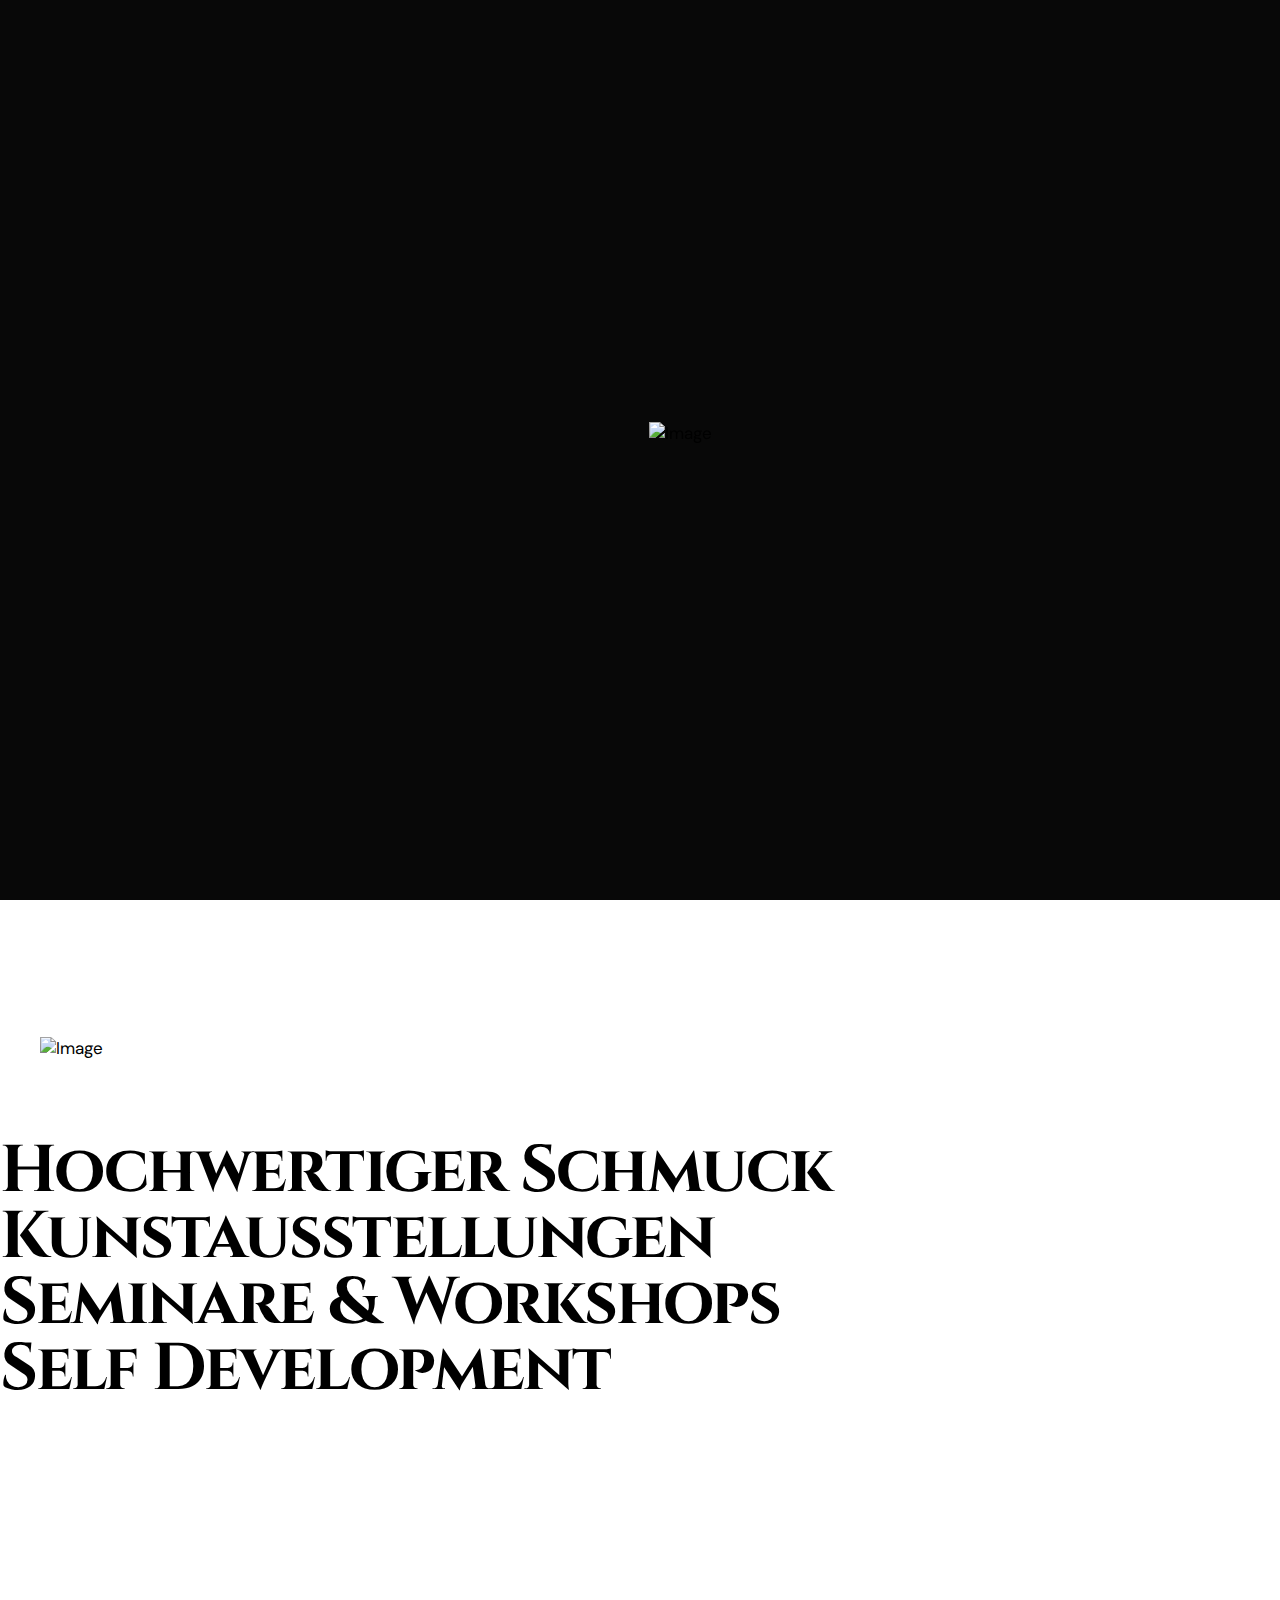
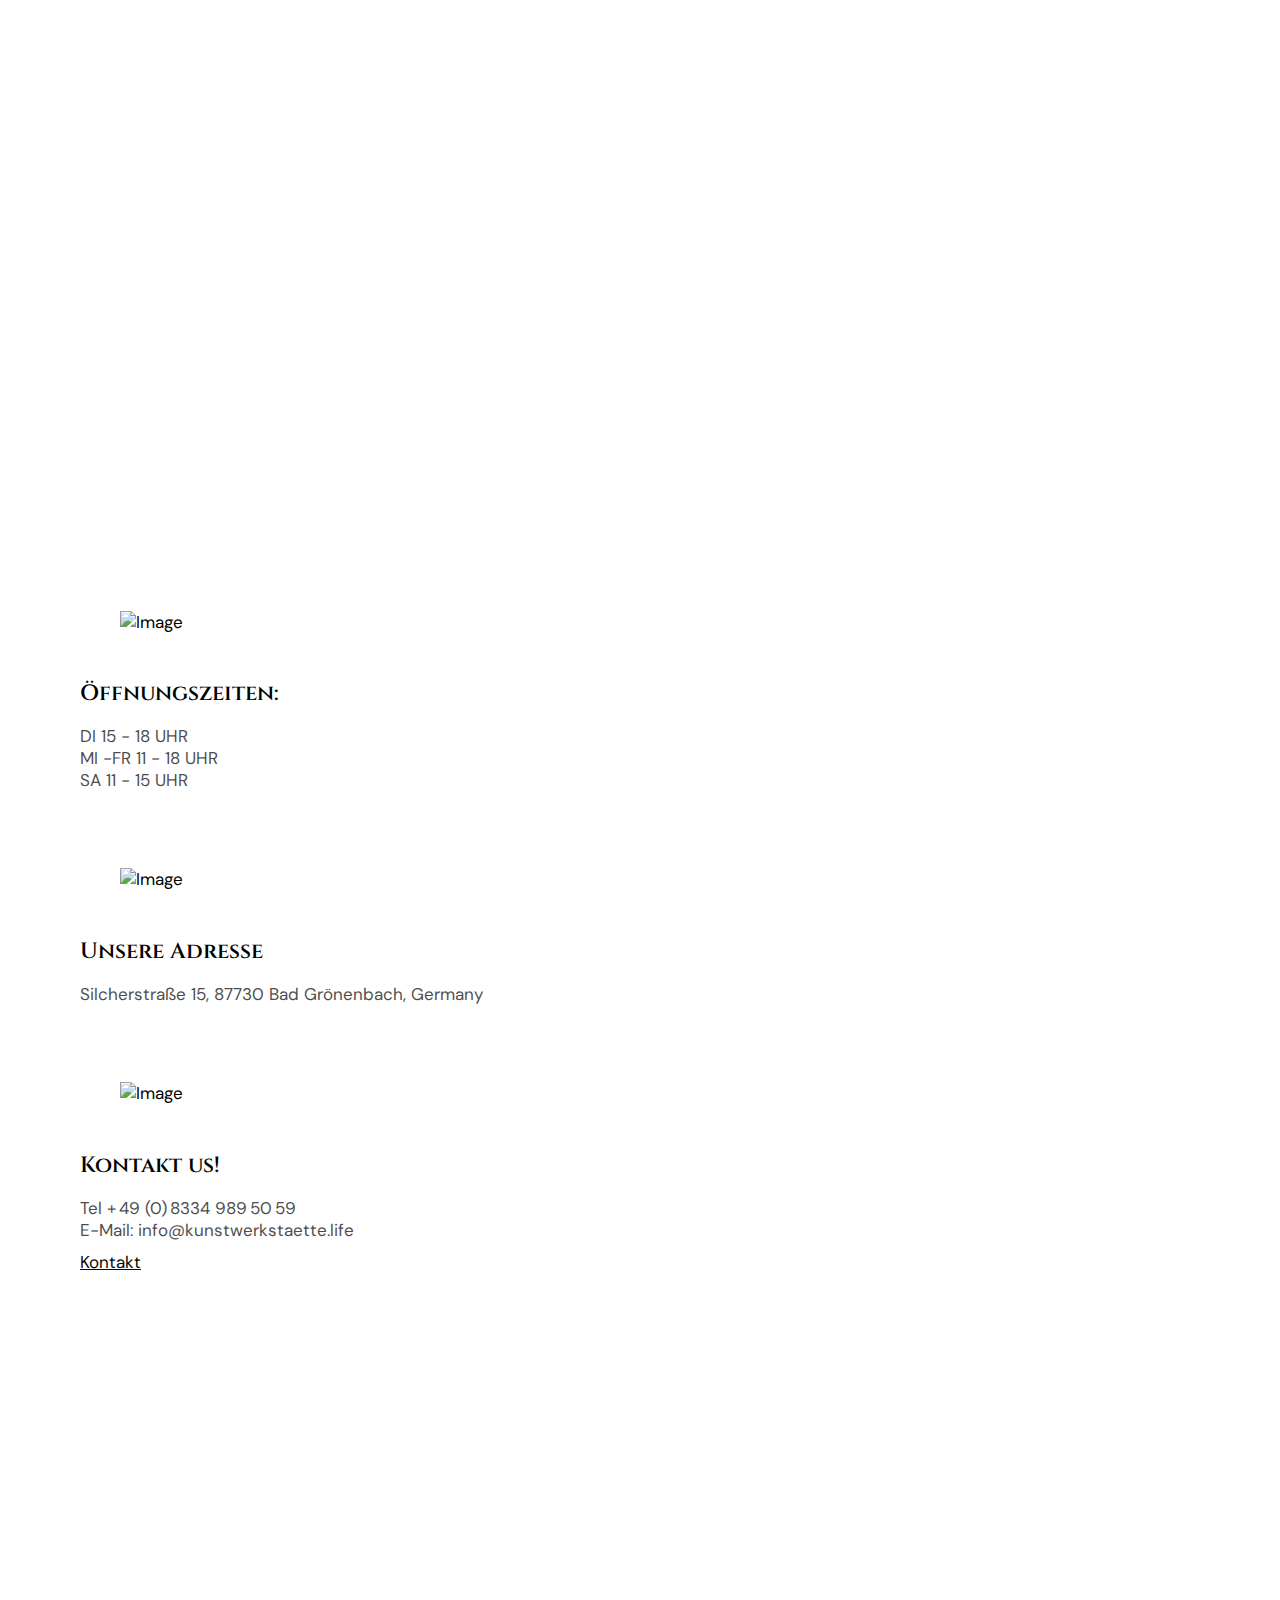
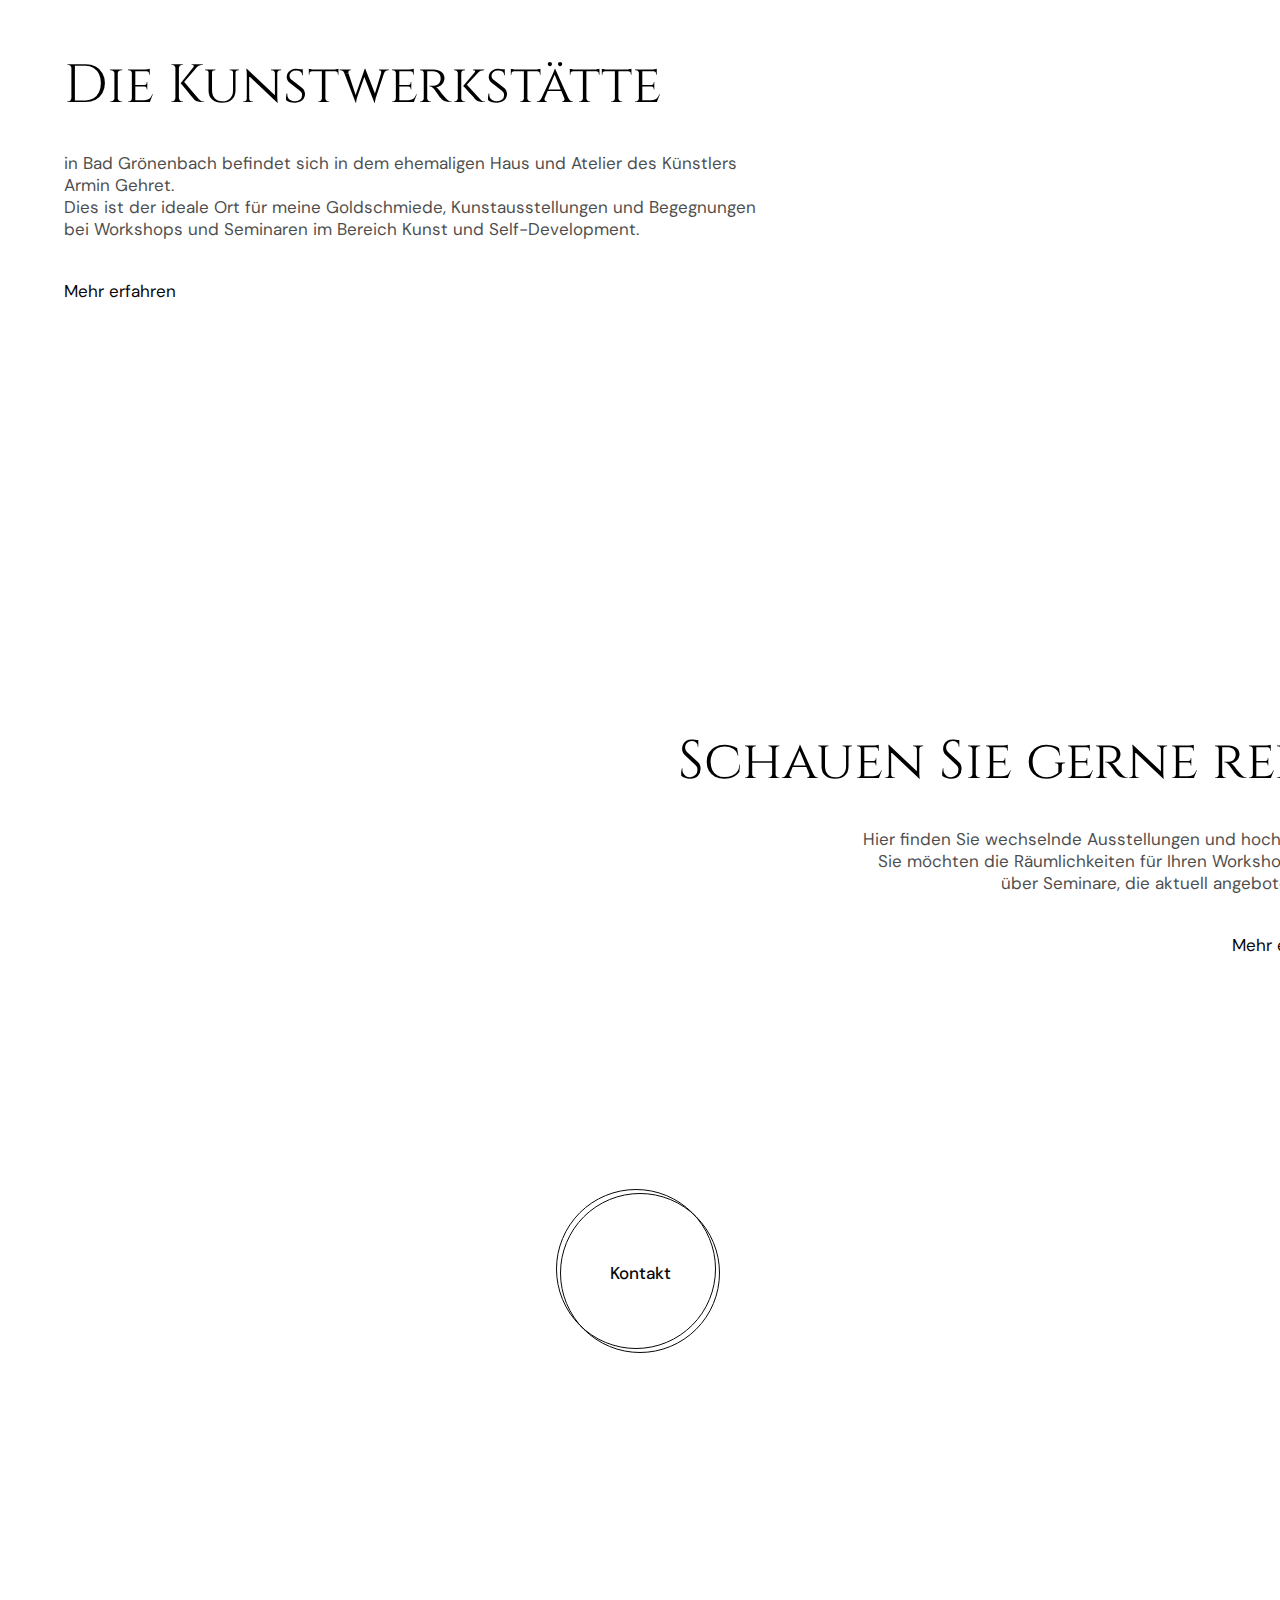
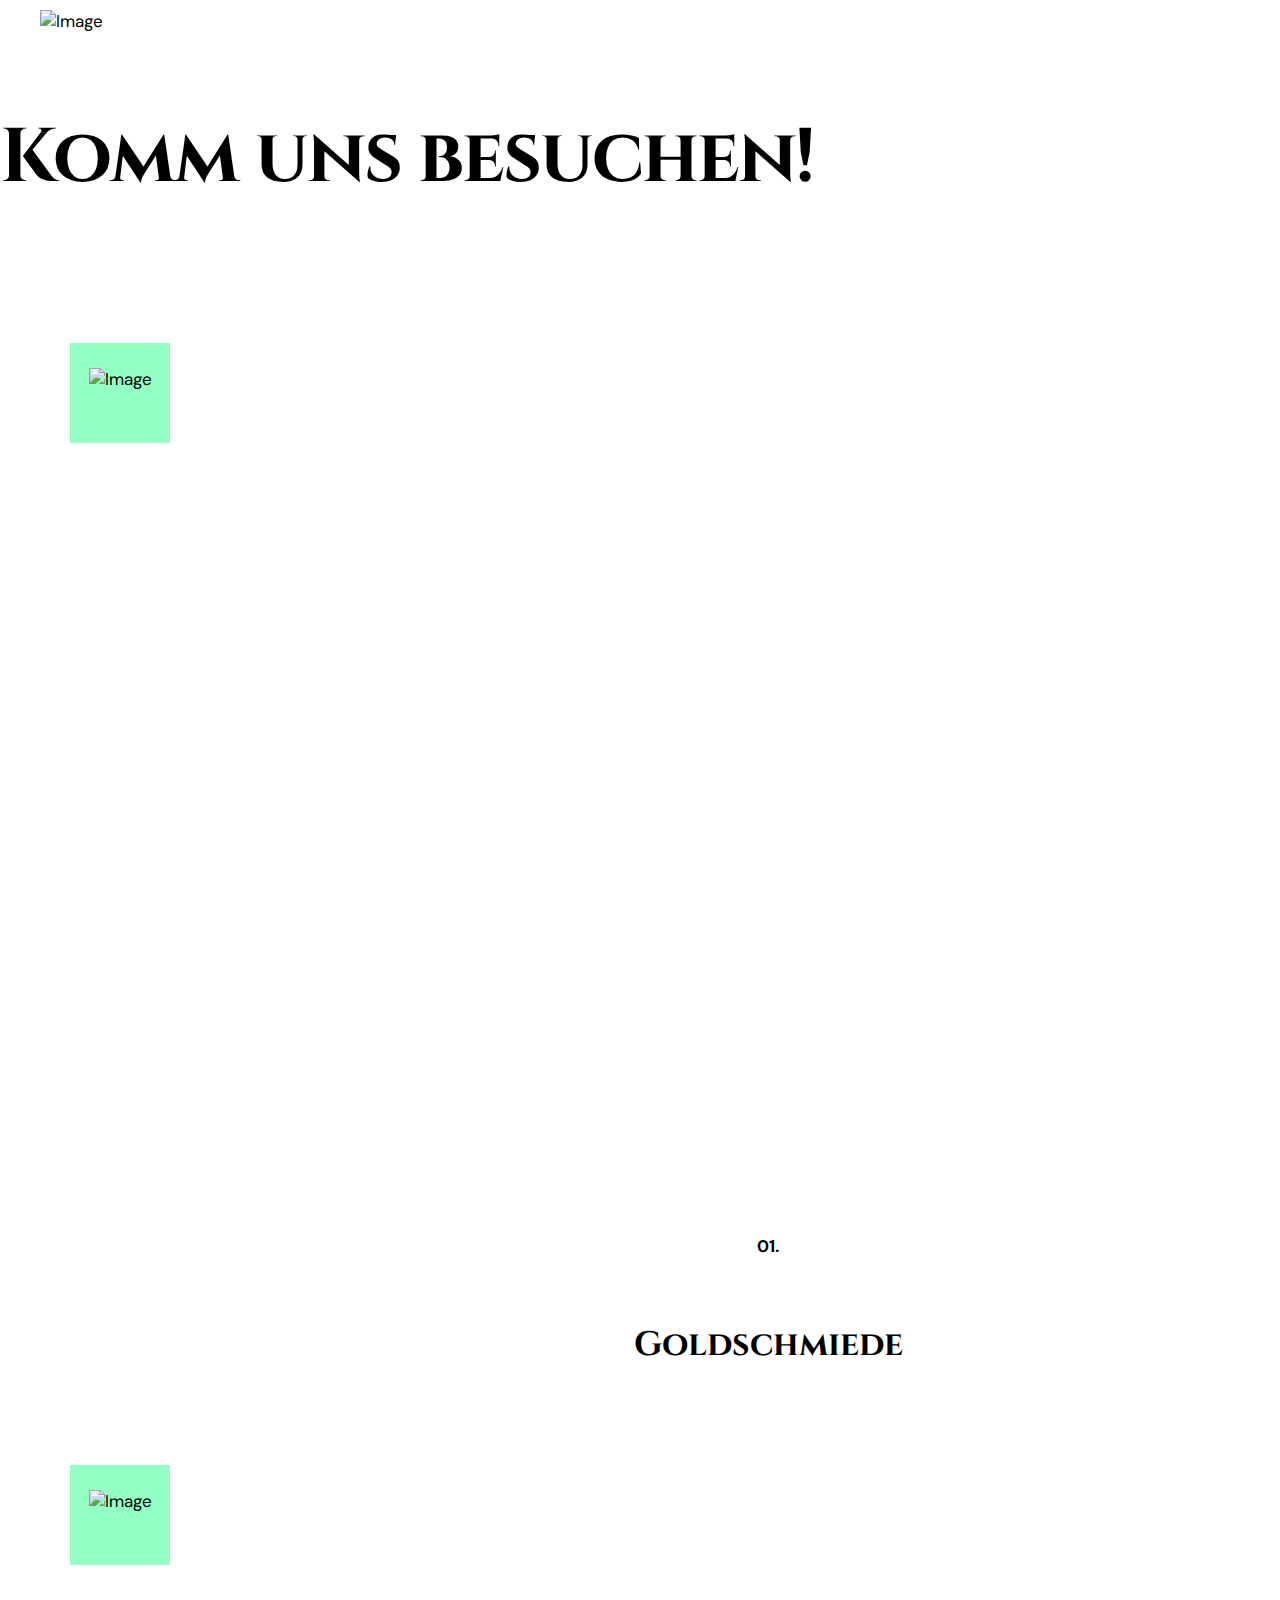
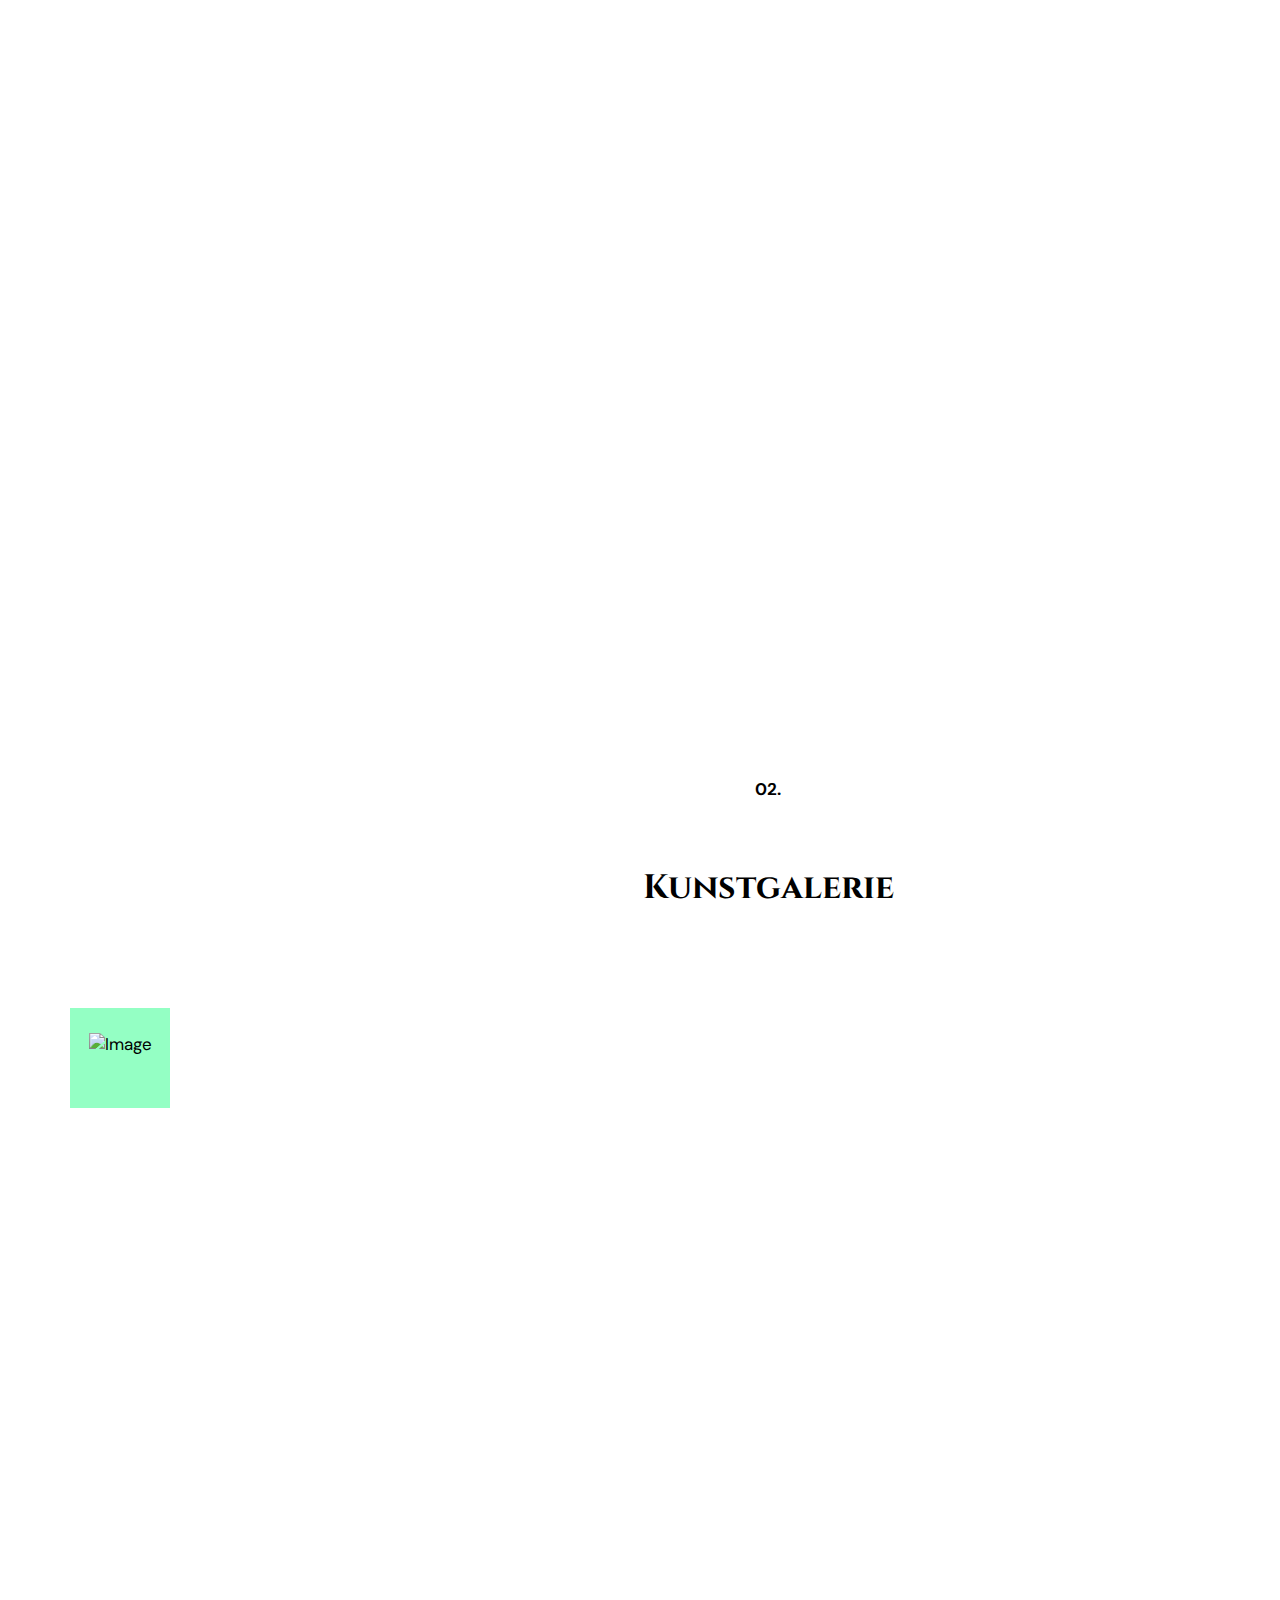
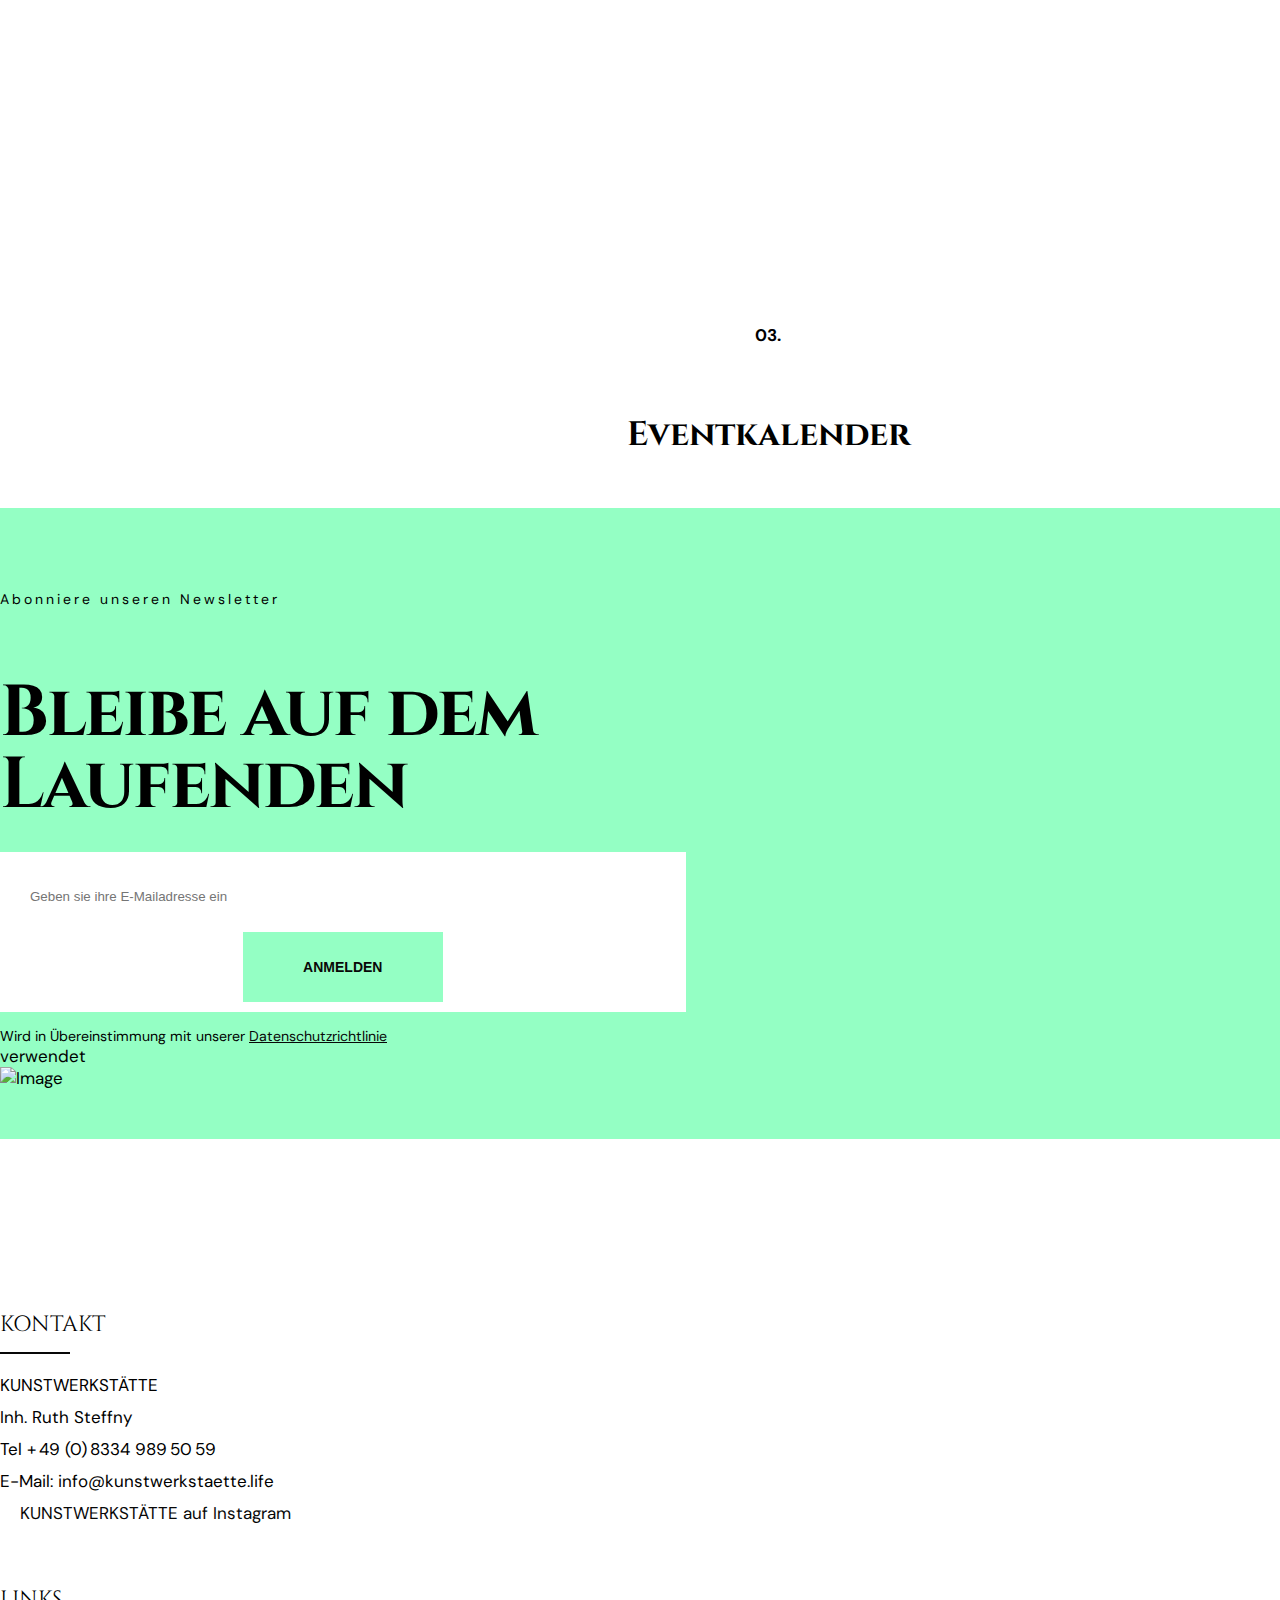
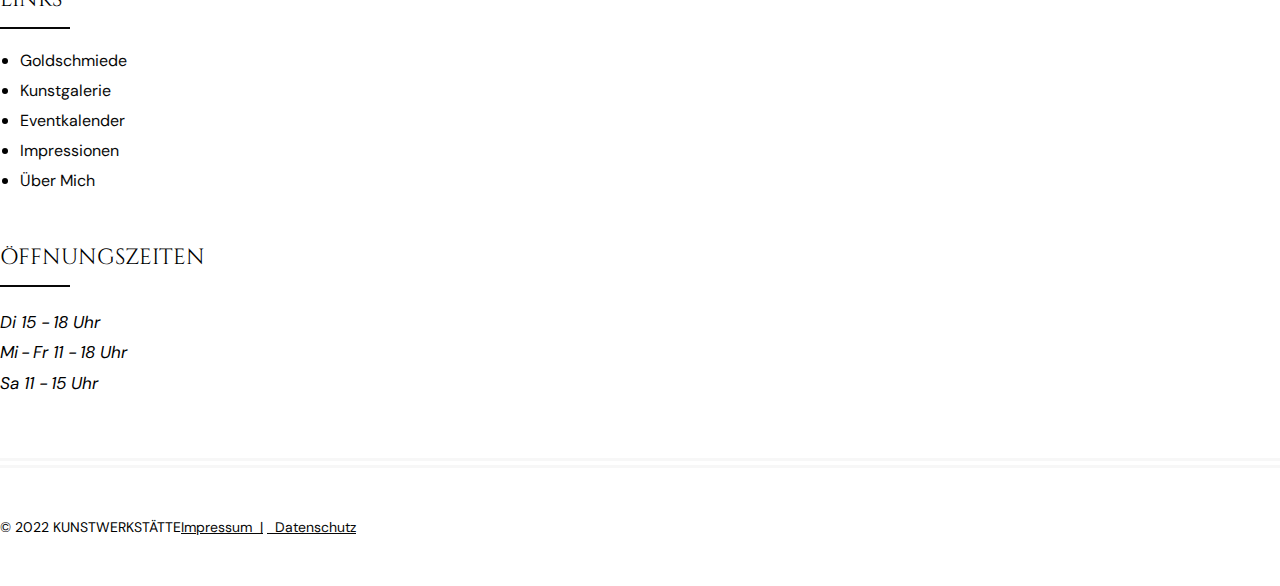
==== commit 3109c35c: ".." ====
--- a/index.html
+++ b/index.html
@@ -131,7 +131,7 @@
         </ul>
       </div>
       <!-- end site-menu -->
-      <div class="search-button"> <i class="far fa-search"></i> </div>
+      <div class="search-button">  </div>
       <!-- end search-button -->
       
       <div class="navbar-button"> <a href="Kontakt.html">KONTAKT</a> </div>
@@ -141,8 +141,8 @@
     <header class="slider">
       <div class="swiper-container slider-images">
         <div class="swiper-wrapper">
-          <div class="swiper-slide" data-background="images/slide01testmeditation.png">
-			<div class="mobile-slide" data-background="images/slide-mobile01.jpg"></div>
+          <div class="swiper-slide" data-background="images/home_slides/slide_1.png">
+			<div class="mobile-slide" data-background="images/home_slides/slide_1.png"></div>
 			</div>
           <div class="swiper-slide" data-background="images/slide_2.jpg">
 			<div class="mobile-slide" data-background="images/slide-mobile02.jpg"></div>
@@ -153,8 +153,8 @@
           <div class="swiper-slide" data-background="images/slide01testmeditation.png">
       <div class="mobile-slide" data-background="images/slide-mobile03.jpg"></div>
       </div>
-      <div class="swiper-slide" data-background="images/slide01testmeditation.png">
-        <div class="mobile-slide" data-background="images/slide-mobile03.jpg"></div>
+      <div class="swiper-slide" data-background="images/Goldschimiede/masterpiece_6139b03-1-p-1600.png">
+        <div class="mobile-slide" data-background="images/Goldschimiede/masterpiece_6139b03-1-p-1600.png"></div>
         </div>
         <div class="swiper-slide" data-background="images/slide01testmeditation.png">
           <div class="mobile-slide" data-background="images/slide-mobile03.jpg"></div>
@@ -203,7 +203,7 @@
           <!-- end swiper-slide -->
           <div class="swiper-slide">
             <div class="container-fluid">
-              <h1>Lust auf einen yoga <br> oder meditations-workshop?</h1>
+              <h1>Lust auf einen <br> yoga oder <br> meditations-workshop?</h1>
               
             </div>
             <!-- end container --> 
@@ -403,10 +403,8 @@
               <div class="content-box"> <b>01.</b>
                 <h4>Goldschmiede</h4>
                 <div class="expand">
-                  <p>Your safety is our first priority. Entry to the 
-                    National Maritime Museum is still free, but to 
-                    help us ensure social distancing.</p>
-                  <a href="#" class="custom-link">Learn More</a> </div>
+                  <p>MEINE PASSION FÜR ENERGETISCHEN & HOCHWERTIGEN SCHMUCK</p>
+                  <a href="Goldschmiede.html" class="custom-link">Mehr erfahren</a> </div>
                 <!-- end expand --> 
               </div>
               <!-- end content-box --> 
@@ -421,8 +419,8 @@
               <div class="content-box"> <b>02.</b>
                 <h4>Kunstgalerie</h4>
                 <div class="expand">
-                  <p>Exhibition curator Venetia Porter presents this new exhibition of works by artists from Iran to Morocco drawn from the Museum collection.</p>
-                  <a href="#" class="custom-link">Learn More</a> </div>
+                  <p>KUNST IST NAHRUNG FÜR DIE SEELE</p>
+                  <a href="Kunstgalerie.html" class="custom-link">Mehr erfahren</a> </div>
                 <!-- end expand --> 
               </div>
               <!-- end content-box --> 
@@ -436,8 +434,8 @@
               <div class="content-box"> <b>03.</b>
                 <h4>Eventkalender</h4>
                 <div class="expand">
-                  <p>Take a look at our past exhibitions and enjoy the articles, videos and photo galleries still available to view online.</p>
-                  <a href="#" class="custom-link">Learn More</a> </div>
+                  <p>RAUM FÜR SEMINARE UND WORKSHOPS</p>
+                  <a href="Eventkalender.html" class="custom-link">Mehr erfahren</a> </div>
                 <!-- end expand --> 
               </div>
               <!-- end content-box --> 
@@ -461,10 +459,10 @@
                   <h2>Bleibe auf dem Laufenden</h2>
                 </div>
                 <!-- end titles -->
-                <div class="inner">
-                  <input type="email" placeholder="Geben sie ihre E-Mailadresse ein">
-                  <input type="submit" value="ANMELDEN">
-                </div>
+                <form action="https://gmail.us6.list-manage.com/subscribe/post?u=f370c2cce8e3a1b7519895a2e&amp;amp;id=7f18e27ee9" method="post" class="inner">
+                  <input type="email" name="email" placeholder="Geben sie ihre E-Mailadresse ein" >
+                  <input type="submit" value="ANMELDEN">   
+                </form>
                 <!-- end inner --> 
                 <small>
                   Wird in Übereinstimmung mit unserer 
@@ -491,7 +489,7 @@
               <li>Inh. Ruth Steffny</li>
               <li>Tel + 49 (0) 8334 989 50 59</li>
               <li>E-Mail: info@kunstwerkstaette.life</li>
-              <li><a href="#"><i class="fab fa-instagram"></i>KUNSTWERKSTÄTTE auf Instagram</a></li>
+              <li><a target="_blank" href="https://www.instagram.com/kunst.werk.staette/"><i class="fab fa-instagram"></i>KUNSTWERKSTÄTTE auf Instagram</a></li>
             </ul>
           </div>
           <!-- end col-4 -->
@@ -519,7 +517,7 @@
       </div>
       <!-- end container -->
       <div class="footer-bottom">
-        <div class="container"> <span class="copyright">© 2022 KUNSTWERKSTÄTTE</span> <span class="creation">Site created by <a href="#">Arnoldi Design</a></span> </div>
+        <div class="container">  <span class="copyright">© 2022 KUNSTWERKSTÄTTE</span>   <span class="creation"><a href="Impressum.html">Impressum&nbsp;&nbsp;|</a> <a href="Datenschutz.html">&nbsp;&nbsp;Datenschutz</a></span> </div>
         <!-- end container --> 
       </div>
       <!-- end footer-bottom --> 
--- a/css/style.css
+++ b/css/style.css
@@ -2853,7 +2853,7 @@
   left: 0;
   top: 0;
   border: none;
-  filter: grayscale(1);
+  
 }
 
 /* BLOG POST */
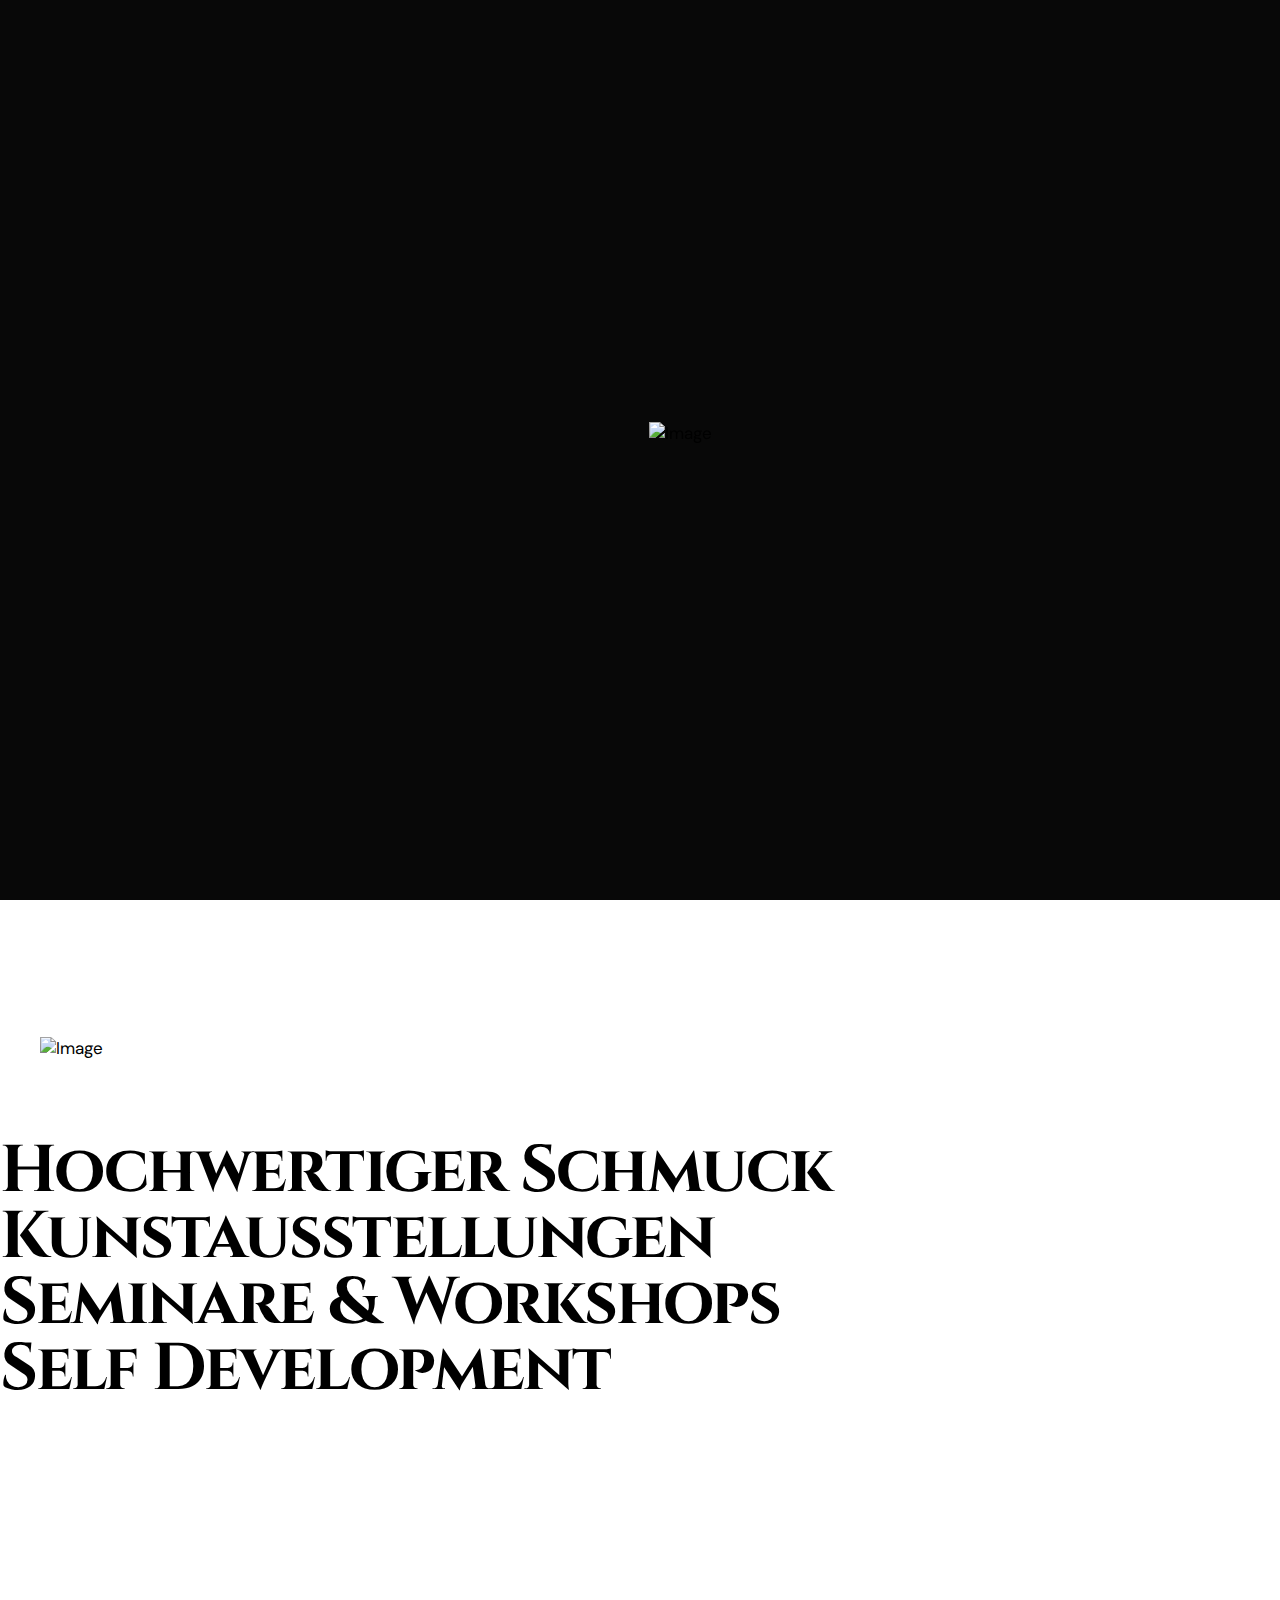
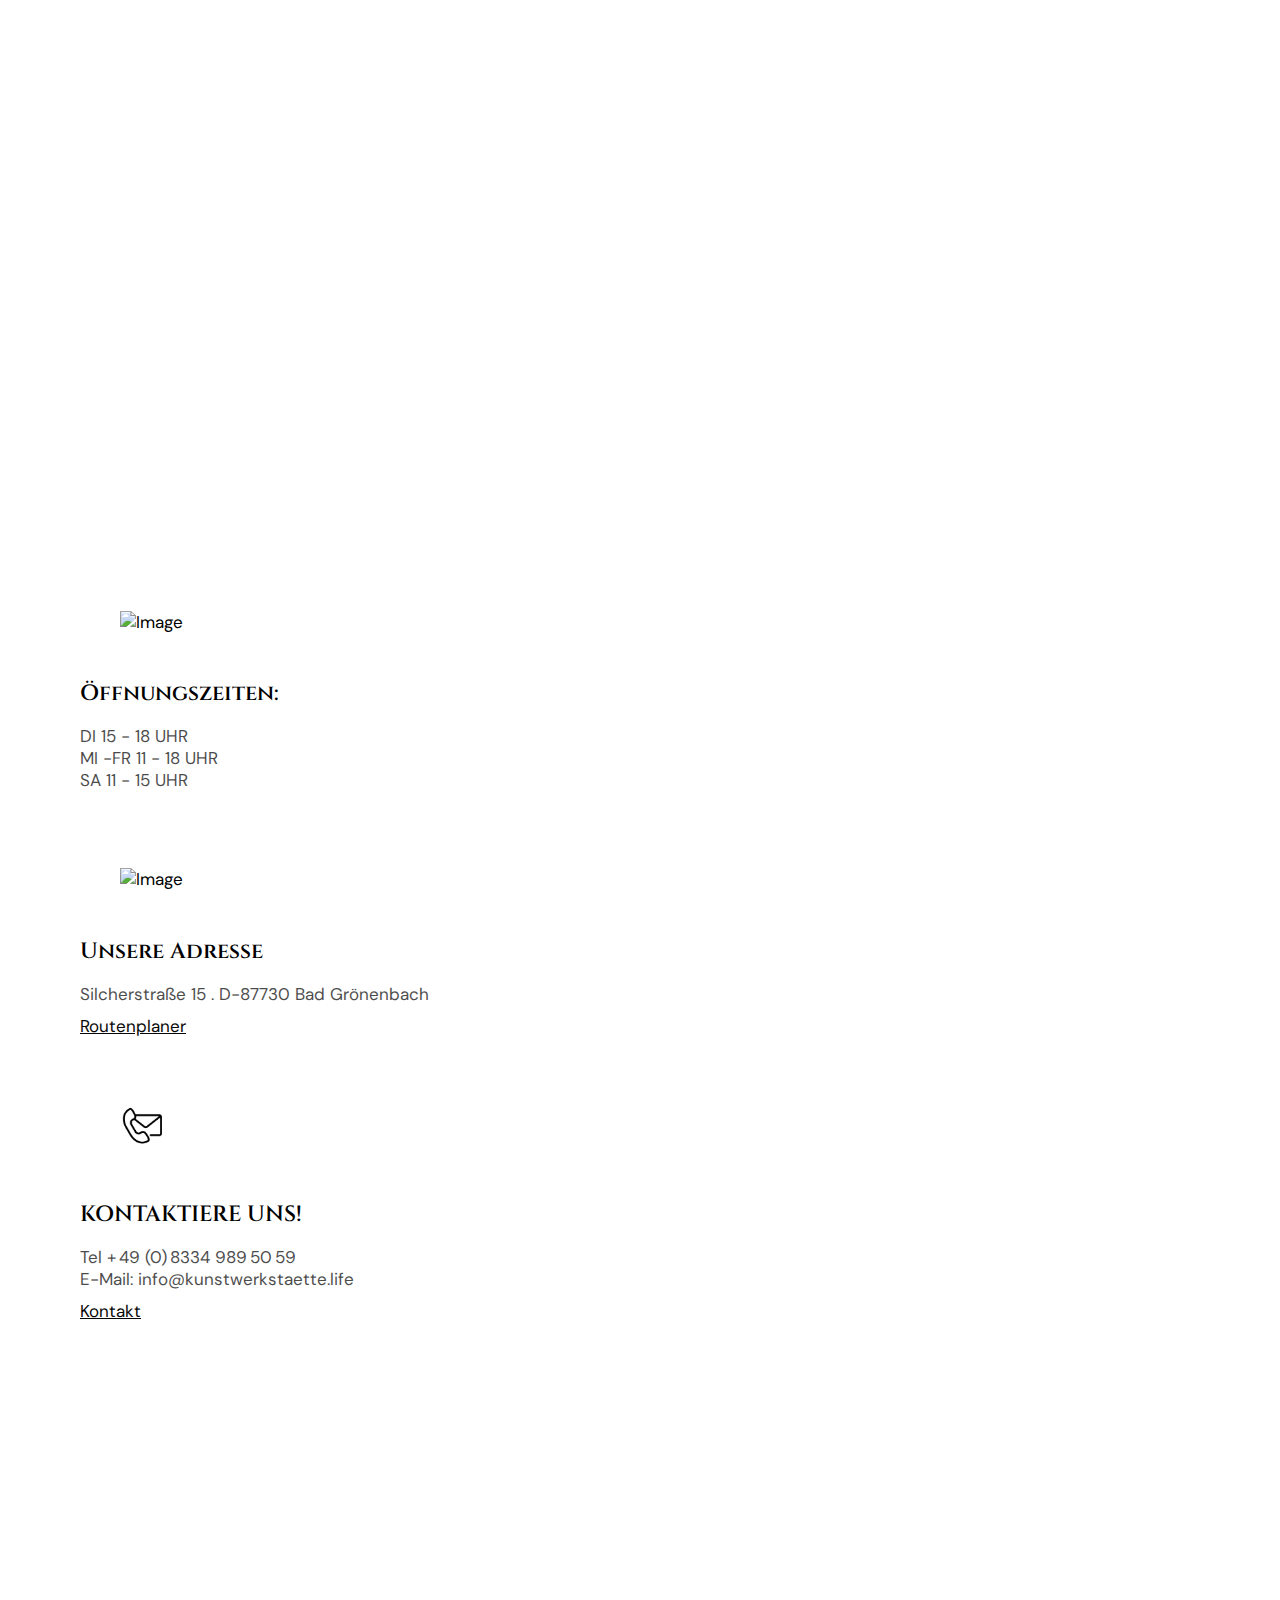
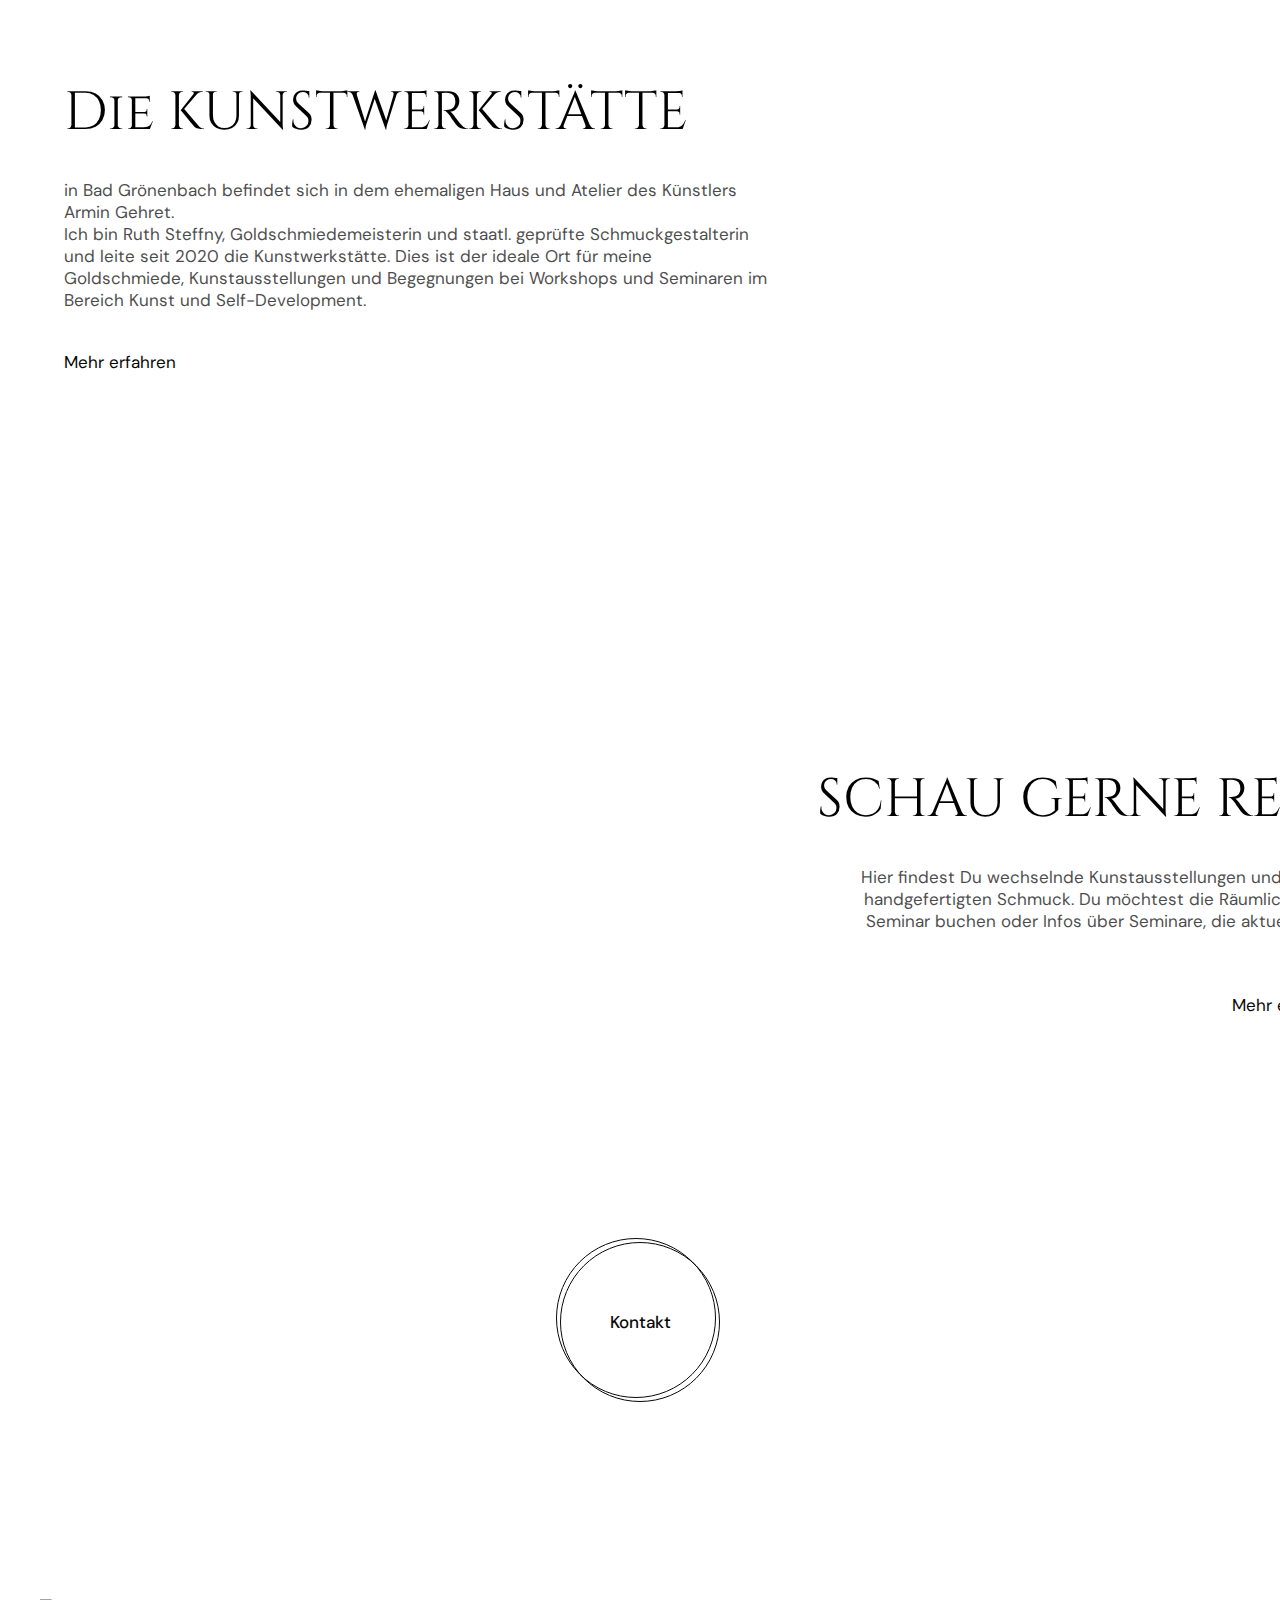
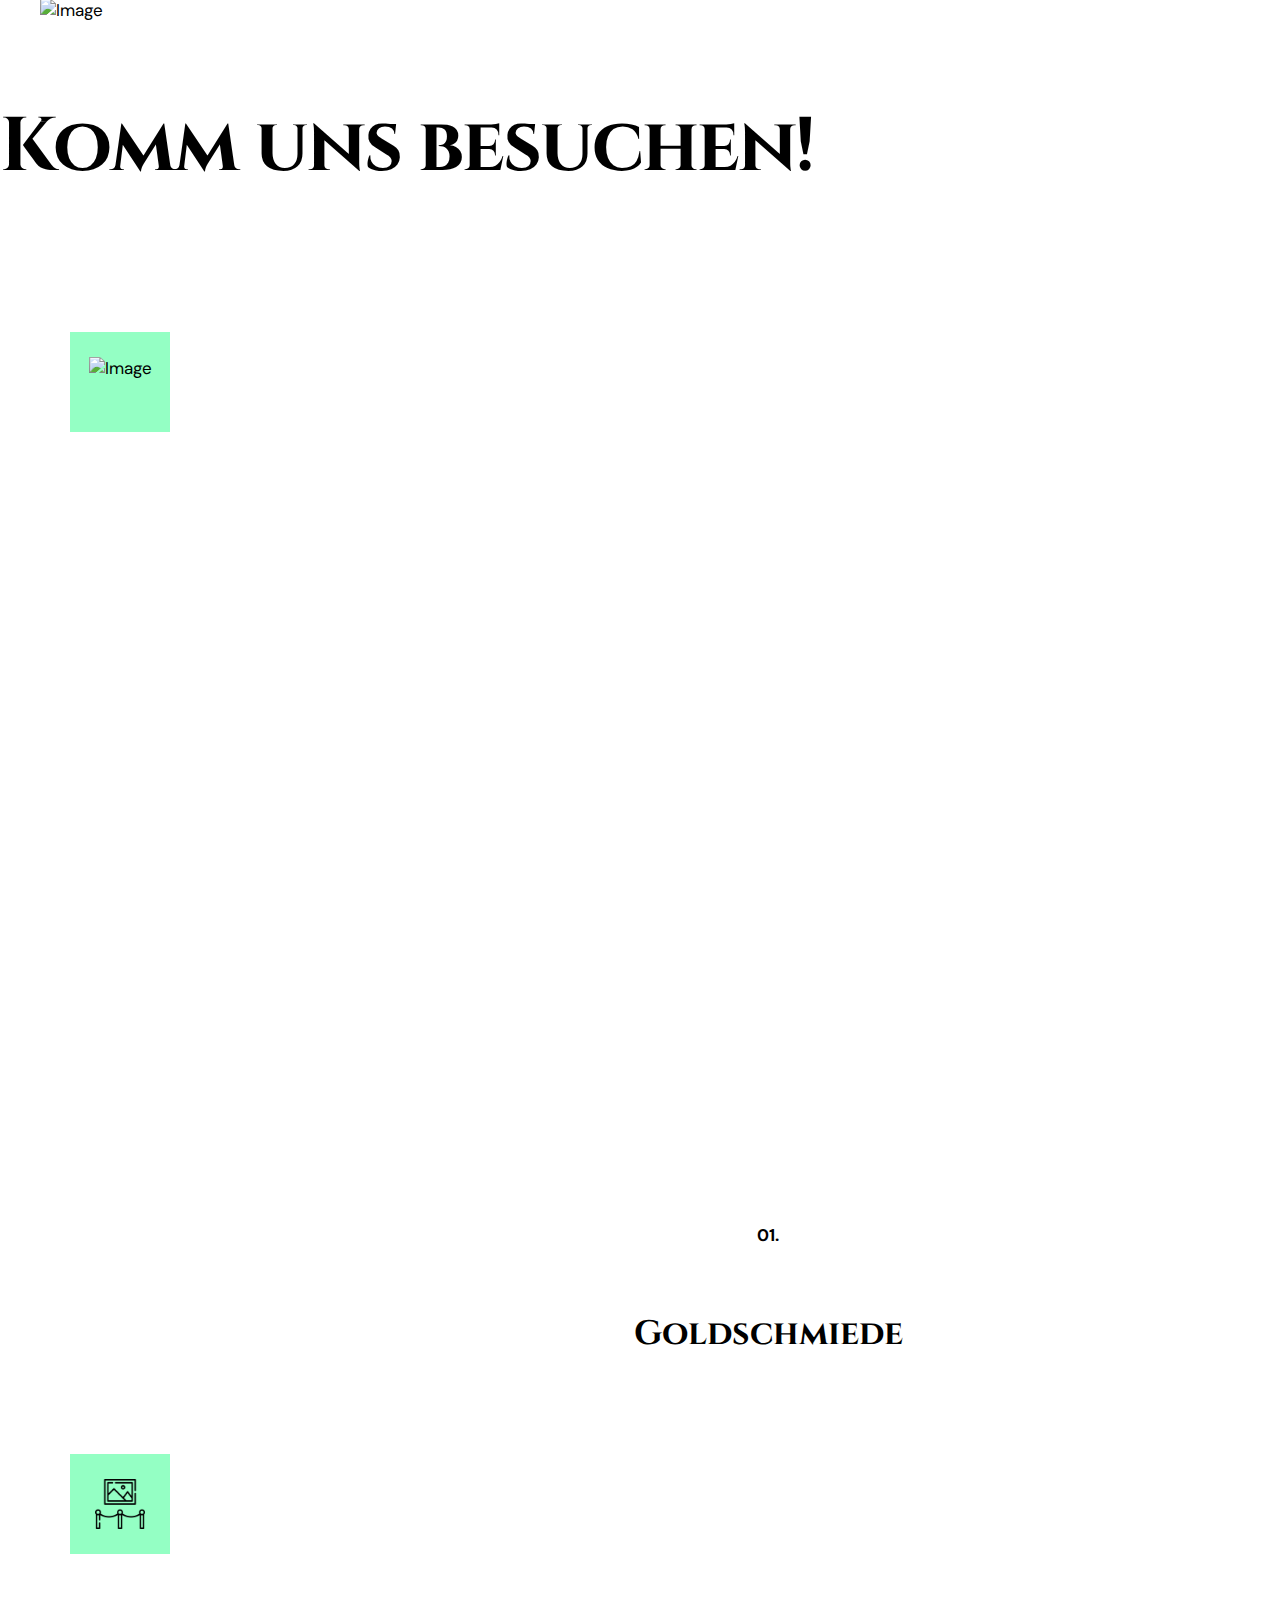
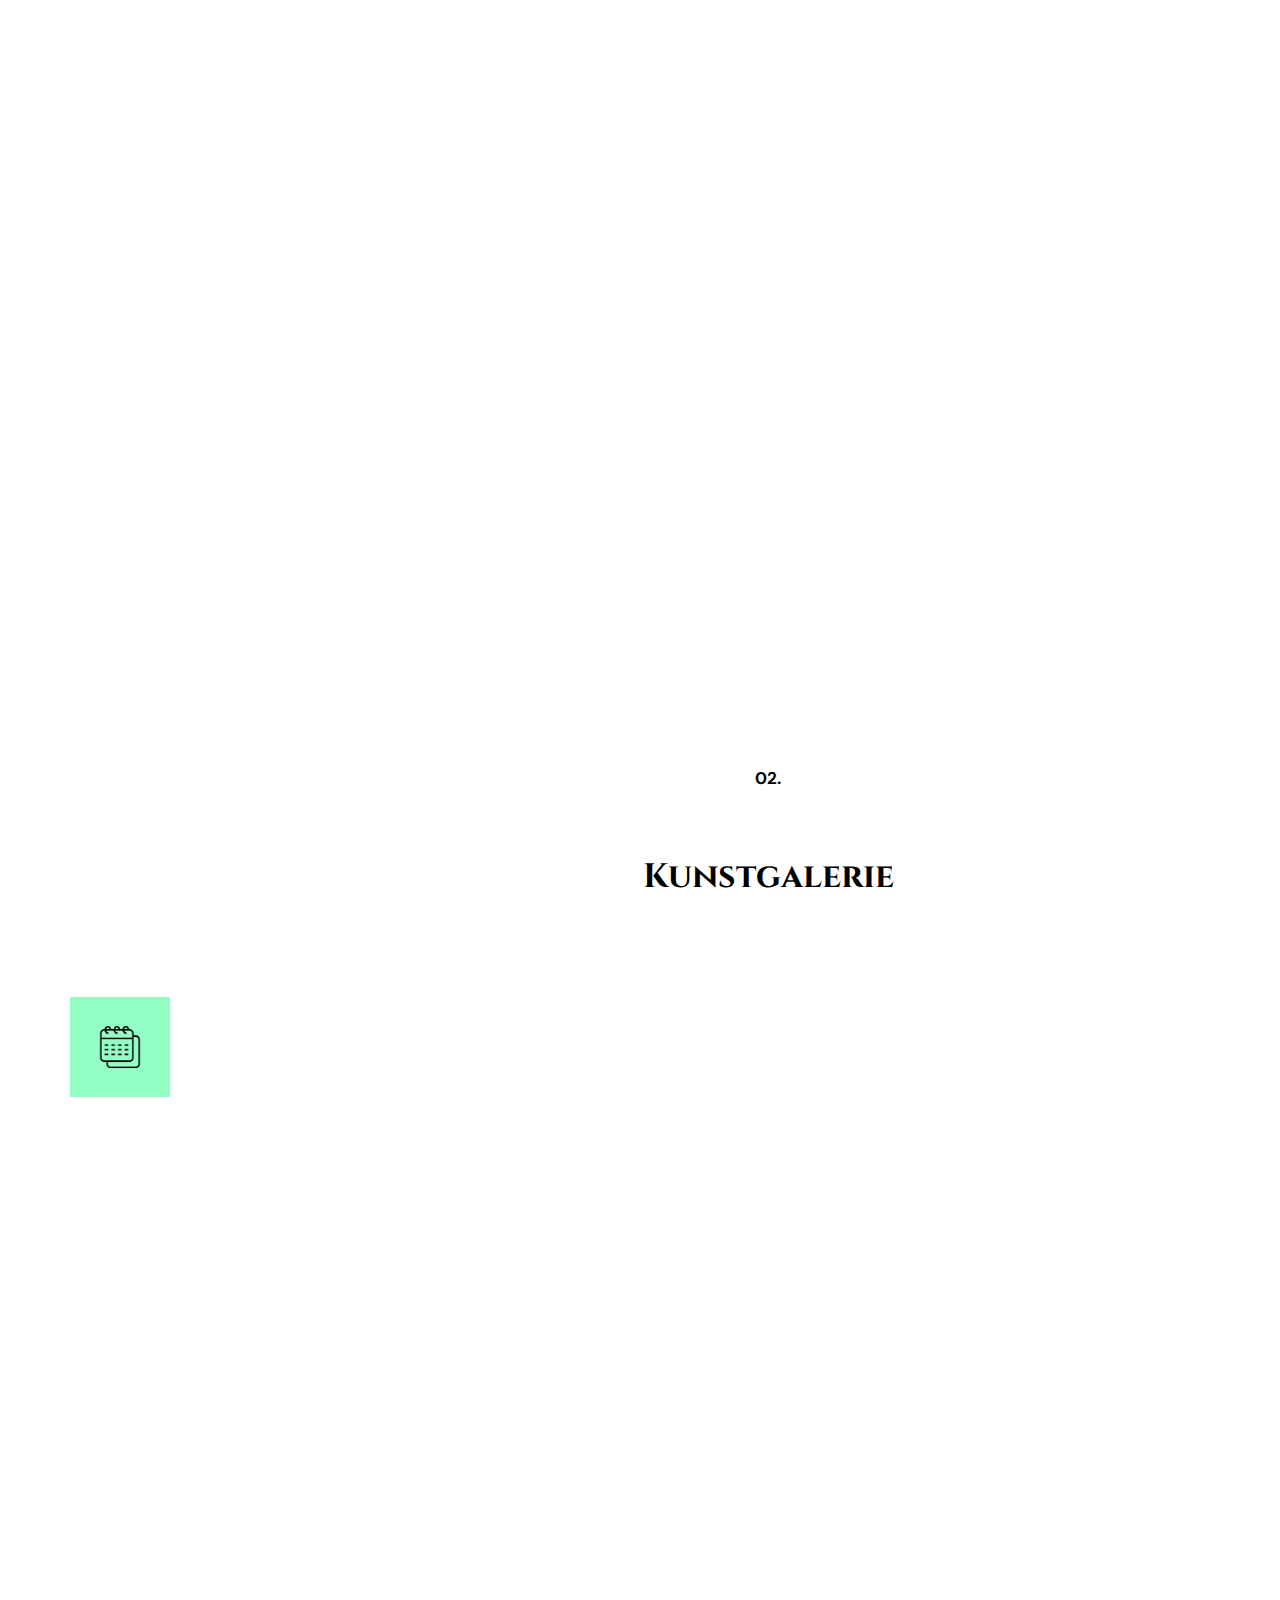
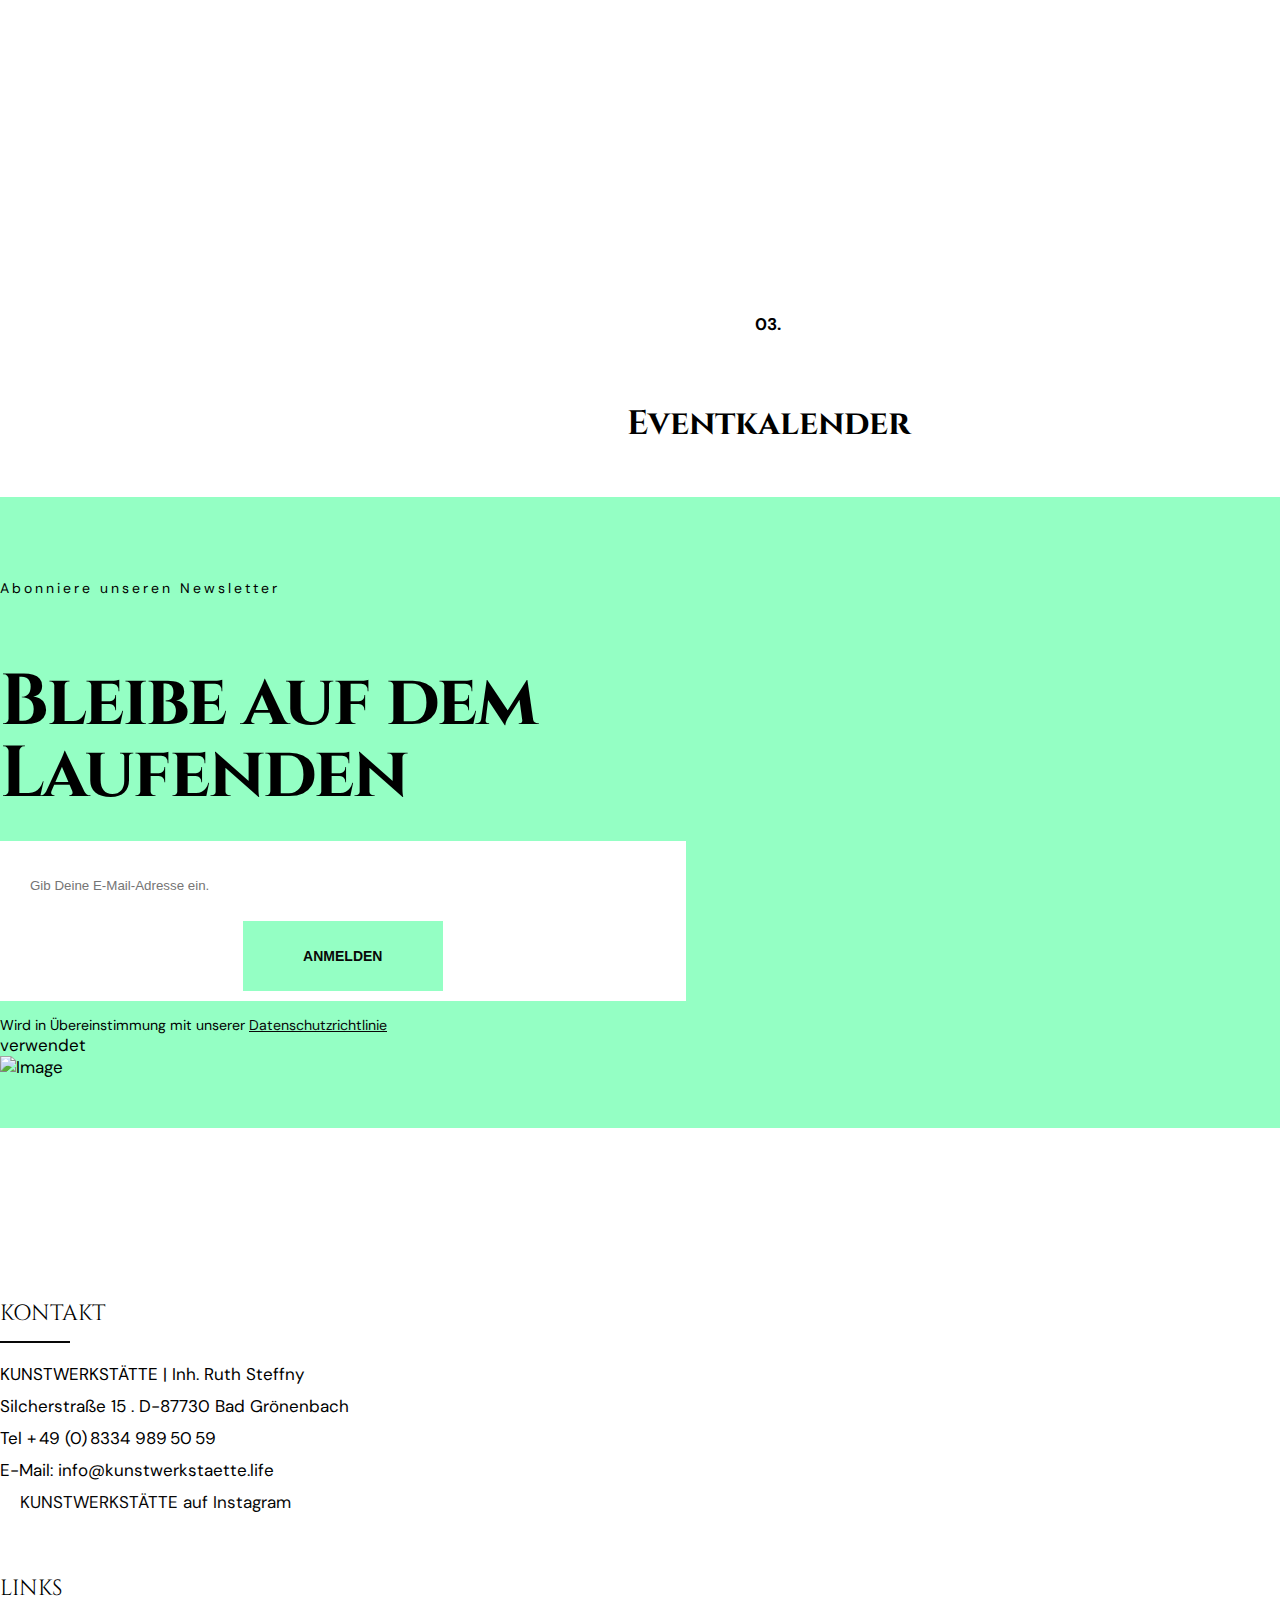
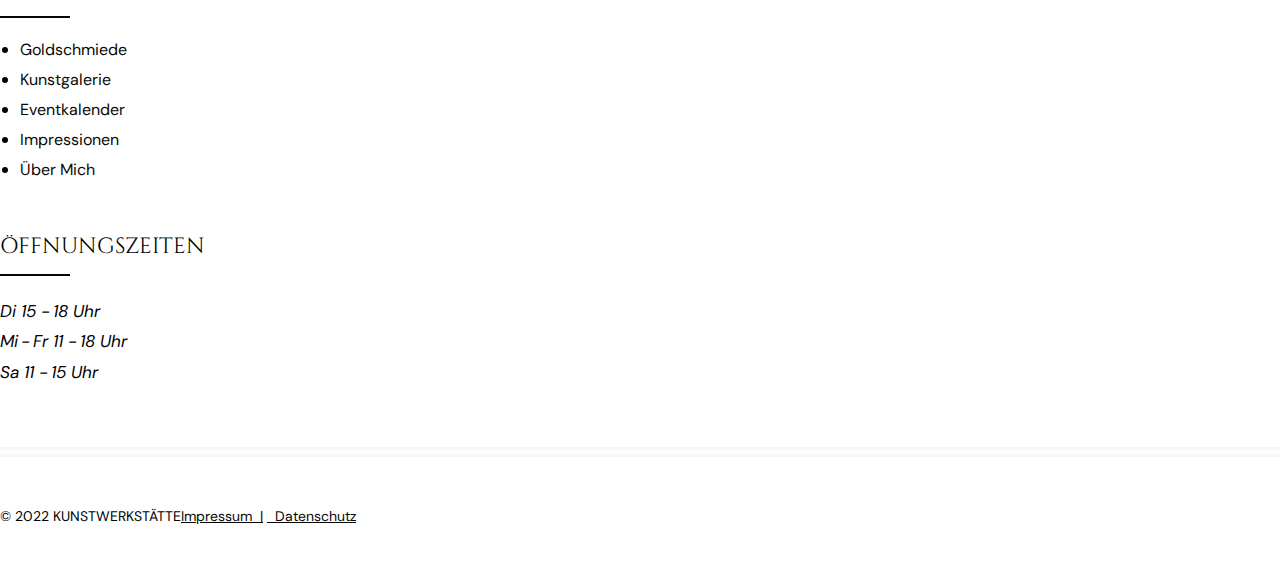
==== commit 354c4ad5: ".." ====
--- a/index.html
+++ b/index.html
@@ -144,23 +144,23 @@
           <div class="swiper-slide" data-background="images/home_slides/slide_1.png">
 			<div class="mobile-slide" data-background="images/home_slides/slide_1.png"></div>
 			</div>
-          <div class="swiper-slide" data-background="images/slide_2.jpg">
-			<div class="mobile-slide" data-background="images/slide-mobile02.jpg"></div>
+          <div class="swiper-slide" data-background="images/home_slides/slide_2second.jpg">
+			<div class="mobile-slide" data-background="images/home_slides/slide_2second.jpg"></div>
 			</div>
-          <div class="swiper-slide" data-background="images/slide01testmeditation.png">
-			<div class="mobile-slide" data-background="images/slide-mobile03.jpg"></div>
+          <div class="swiper-slide" data-background="images/home_slides/slide_3.jpg">
+			<div class="mobile-slide" data-background="images/home_slides/slide_3.jpg"></div>
 			</div>
           <div class="swiper-slide" data-background="images/slide01testmeditation.png">
       <div class="mobile-slide" data-background="images/slide-mobile03.jpg"></div>
       </div>
-      <div class="swiper-slide" data-background="images/Goldschimiede/masterpiece_6139b03-1-p-1600.png">
-        <div class="mobile-slide" data-background="images/Goldschimiede/masterpiece_6139b03-1-p-1600.png"></div>
-        </div>
-        <div class="swiper-slide" data-background="images/slide01testmeditation.png">
-          <div class="mobile-slide" data-background="images/slide-mobile03.jpg"></div>
-          </div>
-          <div class="swiper-slide" data-background="images/slide01testmeditation.png">
-            <div class="mobile-slide" data-background="images/slide-mobile03.jpg"></div>
+      <div class="swiper-slide" data-background="images/home_slides/slide_55.jpg">
+        <div class="mobile-slide" data-background="images/home_slides/slide_55.jpg"></div>
+        </div>
+        <div class="swiper-slide" data-background="images/home_slides/slide_66.jpg">
+          <div class="mobile-slide" data-background="images/home_slides/slide_66.jpg"></div>
+          </div>
+          <div class="swiper-slide" data-background="images/home_slides/slide7.png">
+            <div class="mobile-slide" data-background="images/home_slides/slide7.png"></div>
             </div>
         </div>
         <!-- end swiper-wrapper -->
@@ -203,18 +203,19 @@
           <!-- end swiper-slide -->
           <div class="swiper-slide">
             <div class="container-fluid">
-              <h1>Lust auf einen <br> yoga oder <br> meditations-workshop?</h1>
-              
-            </div>
-            <!-- end container --> 
             
-          </div>
-          <!-- end swiper-slide --> 
-          <div class="swiper-slide">
-            <div class="container-fluid">
-              
               <h1>Mal- und <br>
                 töpfer-workshops
+              
+            </div>
+            <!-- end container --> 
+            
+          </div>
+          <!-- end swiper-slide --> 
+          <div class="swiper-slide">
+            <div class="container-fluid">
+              
+              <h1>Lust auf einen <br> yoga oder <br> meditations-workshop?</h1>
               
             </div>
             <!-- end container --> 
@@ -234,8 +235,8 @@
           <div class="swiper-slide">
             <div class="container-fluid">
               
-              <h1>Auf der suche nach <br>
-                einem kunstwerk? </h1>
+              <h1>Auf der suchen <br> nach 
+                einem <br> kunstwerk? </h1>
               
             </div>
             <!-- end container --> 
@@ -282,8 +283,9 @@
                 Kunstausstellungen <br> 
                 Seminare & Workshops <br>
                 Self Development <br>
+                </h2>
                 
-                </h2>
+
             </div>
             <!-- end section-title --> 
           </div>
@@ -309,14 +311,15 @@
                   <figure> <img src="images/icon03.png" alt="Image"> </figure>
                   <div class="content">
                     <h5>Unsere Adresse</h5>
-                    <p>Silcherstraße 15, 87730 Bad Grönenbach, Germany</p>
+                    <p>Silcherstraße 15 . D-87730 Bad Grönenbach</p>
+                    <a target= _blank href="https://goo.gl/maps/BdoFFXn5aFxgacVn7">Routenplaner</a>
                   </div>
                   <!-- end content --> 
                 </li>
                 <li>
-                  <figure> <img src="images/icon02.png" alt="Image"> </figure>
+                  <figure> <img src="images/contact-mail.png" alt="Image"> </figure>
                   <div class="content">
-                    <h5>Kontakt us!</h5>
+                    <h5>KONTAKTIERE UNS!</h5>
                     <p>Tel + 49 (0) 8334 989 50 59 <br>
                        E-Mail: info@kunstwerkstaette.life</p>
                     <a href="Kontakt.html">Kontakt</a> </div>
@@ -333,7 +336,46 @@
       <!-- end container --> 
     </section>
     <!-- end content-section -->
-    <section class="content-section">
+
+     <!--POPUP-->
+         <div class="popup">
+          
+            <div class="newsletter-box" style="width: 36%;justify-content: center;visibility: hidden;">
+              <div id="width80" style="padding:2%" class="form">
+                <div class="titles" style="padding:2%">
+                  <h6>Abonniere unseren Newsletter</h6>
+                  <h2>Bleibe auf dem Laufenden</h2>
+                </div>
+                <!-- end titles -->
+                <form action="https://gmail.us6.list-manage.com/subscribe/post?u=f370c2cce8e3a1b7519895a2e&amp;amp;id=7f18e27ee9" method="post" class="inner" id="nowidth">
+                  <input type="email" name="email" placeholder="Gib Deine E-Mail-Adresse ein." >
+                  <input type="submit" value="ANMELDEN">   
+                </form>
+                <!-- end inner --> 
+                <small>
+                  Wird in Übereinstimmung mit unserer 
+                  <a href="#">Datenschutzrichtlinie</a></small>verwendet </div>
+              <!-- end form -->
+            </div>
+            <!-- end newsletter-box --> 
+          </div>
+          <!-- end col-12 -->
+          <script>
+            window.addEventListener("load", function(){
+          setTimeout(
+              function open(event){
+                  document.querySelector(".popup").style.display = "block";
+              },
+              1000 
+          )
+      });
+      document.querySelector("#close").addEventListener("click", function(){
+          document.querySelector(".popup").style.display = "none";
+      });
+          </script>
+
+
+    <section class="content-section" style="padding-bottom: 60px;">
   
       <!-- end container -->
       <div class="container">
@@ -341,9 +383,9 @@
           <div class="col-12">
             <div class="recent-news">
               <div class="content-box"> 
-                <h3>Die Kunstwerkstätte</h3> <p> in Bad Grönenbach befindet sich in dem ehemaligen Haus und Atelier des Künstlers Armin Gehret. <br>
-                Dies ist der ideale Ort für meine Goldschmiede, Kunstausstellungen und Begegnungen bei Workshops und Seminaren
-                im Bereich Kunst und Self-Development. </p>
+                <h3>Die KUNSTWERKSTÄTTE</h3> <p> in Bad Grönenbach befindet sich in dem ehemaligen Haus und Atelier des Künstlers Armin Gehret. <br>
+                    Ich bin Ruth Steffny, Goldschmiedemeisterin und staatl. geprüfte Schmuckgestalterin und leite seit 2020 die Kunstwerkstätte. 
+                    Dies ist der ideale Ort für meine Goldschmiede, Kunstausstellungen und Begegnungen bei Workshops und Seminaren im Bereich Kunst und Self-Development. </p>
 
 
               
@@ -357,8 +399,7 @@
           <div class="col-12">
             <div class="recent-news">
               <div class="content-box">
-               <h3> Schauen Sie gerne rein. </h3> <p> Hier finden Sie wechselnde Ausstellungen und hochwertigen, energetischen Schmuck. 
-Sie möchten die Räumlichkeiten für Ihren Workshop oder Seminar buchen oder Infos über Seminare, die aktuell angeboten werden? Kontaktieren Sie mich. </p>
+               <h3>SCHAU GERNE REIN</h3> <p> Hier findest Du wechselnde Kunstausstellungen und hochwertigen, energetischen und handgefertigten Schmuck. Du möchtest die Räumlichkeiten für Deinen Workshop oder Seminar buchen oder Infos über Seminare, die aktuell angeboten werden? Kontaktiere mich gerne.</p>
                 <a href="Kunstgalerie.html" class="custom-link">Mehr erfahren</a> </div>
               <!-- end content-box -->
               <figure data-scroll data-scroll-speed="1"><img src="images/AdobeStock_275035876_Preview-1-min.png" alt="Image"></figure>
@@ -414,7 +455,7 @@
           <!-- end col-4 -->
           <div class="col-lg-4">
             <div class="image-icon-box" data-scroll data-scroll-speed="0">
-              <figure class="icon"> <img src="images/icon05.png" alt="Image"> </figure>
+              <figure class="icon"> <img src="images/icon06.png" alt="Image"> </figure>
               <figure class="content-image"> <img src="images/Kunstgalerie/kunstgalerie_1.png" alt="Image"> </figure>
               <div class="content-box"> <b>02.</b>
                 <h4>Kunstgalerie</h4>
@@ -429,7 +470,7 @@
           <!-- end col-4 -->
           <div class="col-lg-4">
             <div class="image-icon-box" data-scroll data-scroll-speed="0">
-              <figure class="icon"> <img src="images/icon06.png" alt="Image"> </figure>
+              <figure class="icon"> <img src="ico/calendar.png" alt="Image"> </figure>
               <figure class="content-image"> <img src="images/Workshop9-p-800.jpeg" alt="Image"> </figure>
               <div class="content-box"> <b>03.</b>
                 <h4>Eventkalender</h4>
@@ -460,7 +501,7 @@
                 </div>
                 <!-- end titles -->
                 <form action="https://gmail.us6.list-manage.com/subscribe/post?u=f370c2cce8e3a1b7519895a2e&amp;amp;id=7f18e27ee9" method="post" class="inner">
-                  <input type="email" name="email" placeholder="Geben sie ihre E-Mailadresse ein" >
+                  <input type="email" name="email" placeholder="Gib Deine E-Mail-Adresse ein." >
                   <input type="submit" value="ANMELDEN">   
                 </form>
                 <!-- end inner --> 
@@ -485,8 +526,9 @@
           <div class="col-lg-4 col-md-6">
             <h6 class="widget-title">KONTAKT</h6>
             <ul class="social-media">
-              <li>KUNSTWERKSTÄTTE</li>
-              <li>Inh. Ruth Steffny</li>
+              
+              <li>KUNSTWERKSTÄTTE | Inh. Ruth Steffny</li>
+              <li>Silcherstraße 15 . D-87730 Bad Grönenbach</li>
               <li>Tel + 49 (0) 8334 989 50 59</li>
               <li>E-Mail: info@kunstwerkstaette.life</li>
               <li><a target="_blank" href="https://www.instagram.com/kunst.werk.staette/"><i class="fab fa-instagram"></i>KUNSTWERKSTÄTTE auf Instagram</a></li>
@@ -527,6 +569,7 @@
 </div>
 
 <!-- JS FILES --> 
+
 <script src="js/jquery.min.js"></script> 
 <script src="js/bootstrap.min.js"></script> 
 <script src="js/gsap.min.js"></script> 
--- a/css/style.css
+++ b/css/style.css
@@ -67,12 +67,27 @@
   outline: none !important;
 }
 
+/*POPUP*/
+.popup{
+  position: absolute;
+    transform: translate(-50%,-50%);
+    left: 50%;
+    top: 50%;
+    display: none;
+}
+
+#nowidth{
+  width: 100%;
+}
+#width80{
+  width: 80%;
+}
+
+
 .no-mgpd {
   margin: 0px;
   padding: 0px;
 }
-
-
 
 body {
   
@@ -1346,6 +1361,16 @@
   background-size: cover !important;
   background-position: center !important;
 }
+
+.content-section-events {
+  width: 100%;
+  display: block;
+  padding: 15px 0px 120px 0px;
+  position: relative;
+  background-size: cover !important;
+  background-position: center !important;
+}
+
 .content-section .container {
   position: relative;
   z-index: 1;
